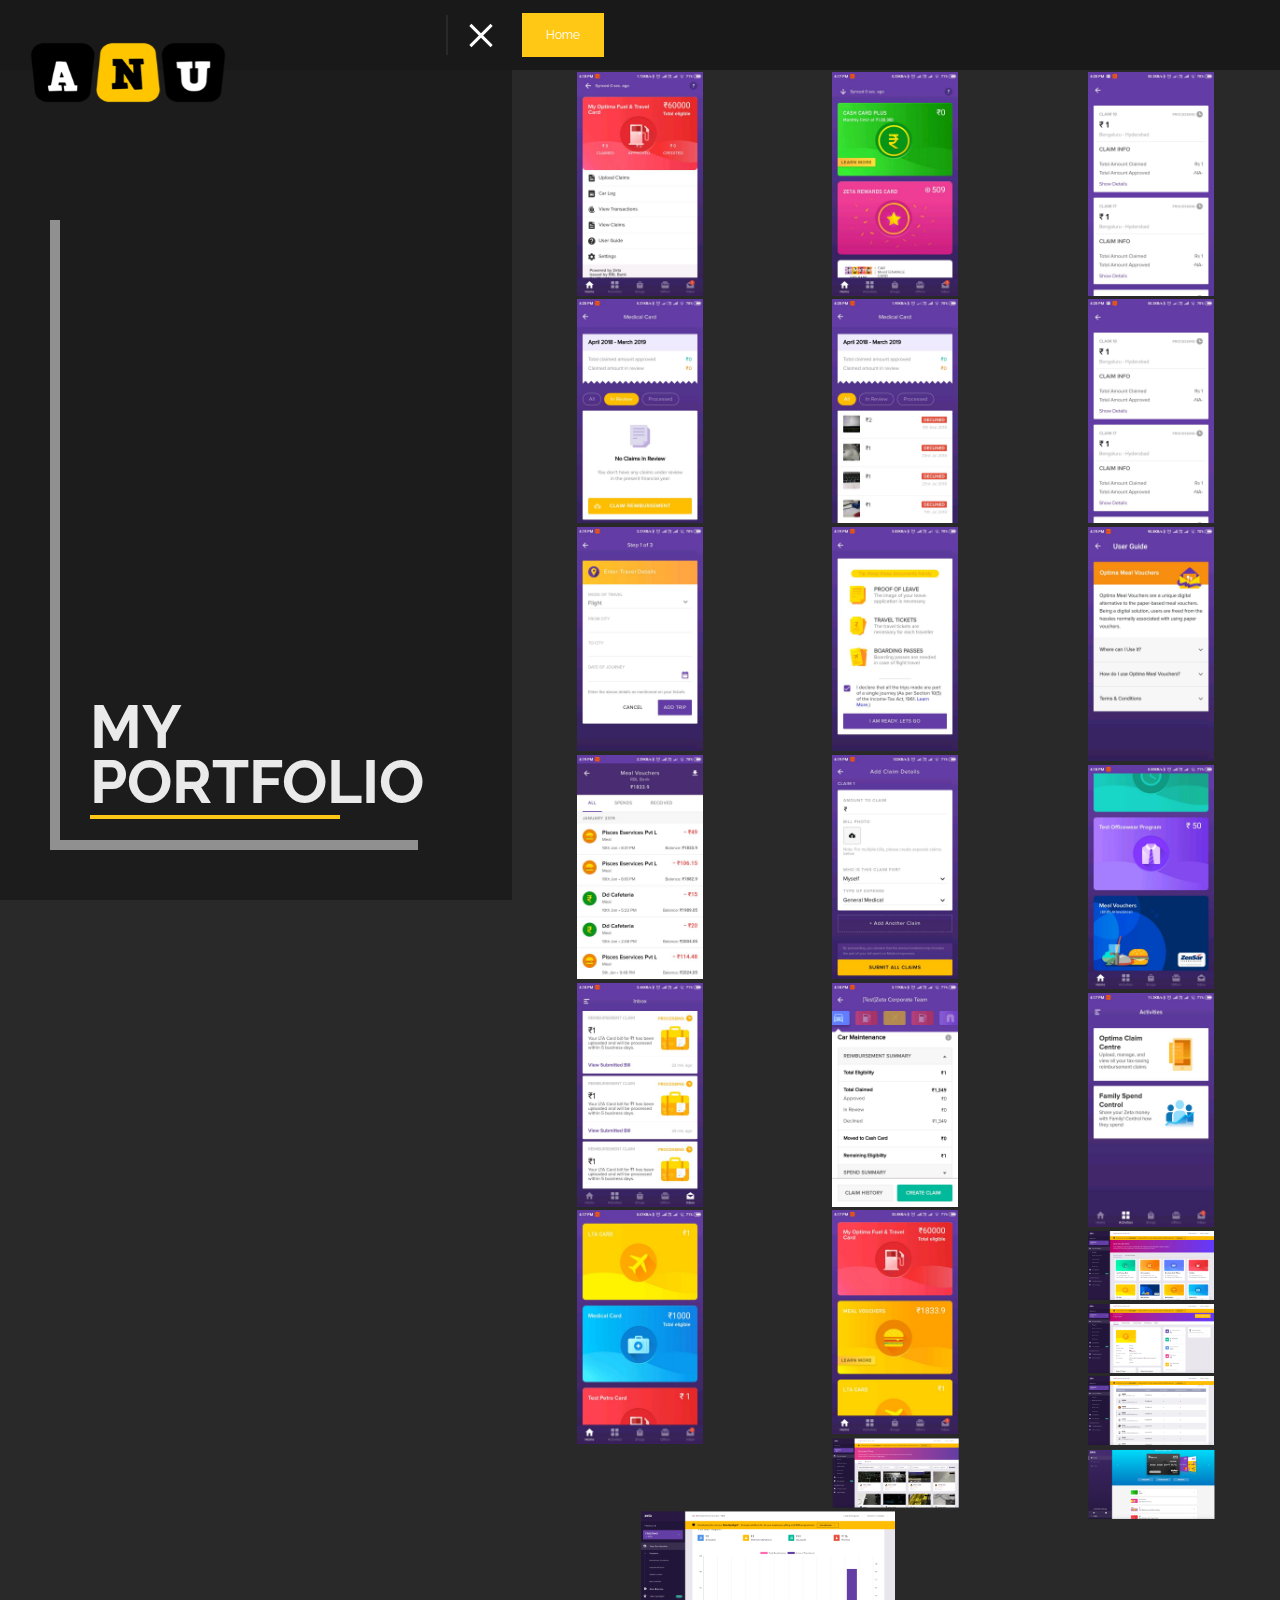
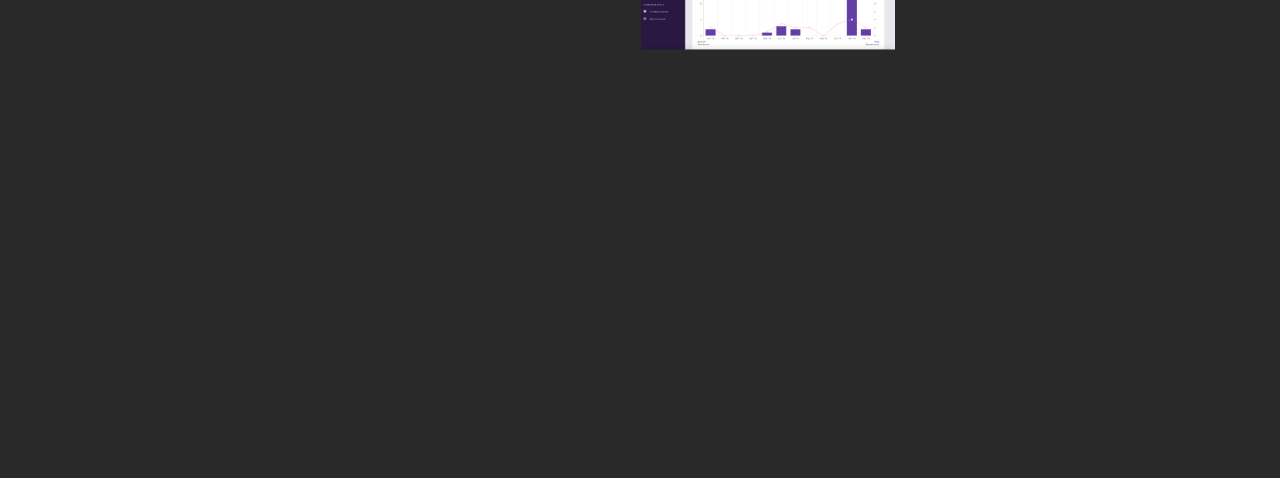
==== portfolio.html @ e17ded14 "first commit" ====
<!DOCTYPE html>
<html class=" js csstransitions" dir="ltr" lang="en-US">
<head>
    <meta http-equiv="Content-Type" content="text/html; charset=UTF-8">
    <title>Portfolio | Anupama</title>
    <meta name="viewport" content="width=device-width, initial-scale=1.0, minimum-scale=1.0, maximum-scale=1.0, user-scalable=no">
    <script src="assets/js/wp-emoji-release.min.js" type="text/javascript"></script>
    <style type="text/css">
        img.wp-smiley,
        img.emoji {
            display: inline !important;
            border: none !important;
            box-shadow: none !important;
            height: 1em !important;
            width: 1em !important;
            margin: 0 .07em !important;
            vertical-align: -0.1em !important;
            background: none !important;
            padding: 0 !important;
        }
    </style>
    <link rel="stylesheet" id="contact-form-7-css" href="assets/css/styles.css" type="text/css" media="all">
    <link rel="stylesheet" id="reset-css" href="assets/css/reset.css" type="text/css" media="all">
    <link rel="stylesheet" id="plugins-css" href="assets/css/plugins.css" type="text/css" media="all">
    <link rel="stylesheet" id="style-css" href="assets/css/style.css" type="text/css" media="all">
    <link rel="stylesheet" id="color-css" href="assets/css/color.css" type="text/css" media="all">
    <link href="https://maxcdn.bootstrapcdn.com/font-awesome/4.4.0/css/font-awesome.min.css" rel="stylesheet">
    <script type="text/javascript" src="assets/js/jquery.js"></script>
    <script type="text/javascript" src="assets/js/jquery-migrate.min.js"></script>
    <style type="text/css">.recentcomments a{display:inline !important;padding:0 !important;margin:0 !important;}</style>
</head>        <body class="page page-id-77 page-template page-template-portfolio-page page-template-portfolio-page-php wpb-js-composer js-comp-ver-4.5.3 vc_responsive">        <!--================= loader start ================-->             <div class="loader-holder">
            <div class="loader-inner loader-vis">
                <div class="loader" style="display: none;"></div>
            </div>
        </div>        <!-- loader end -->        <!--================= main start ================-->
        <div id="main" style="opacity: 1;">
            <!--=============== header ===============-->
            <header>
                <div class="logo-holder"><a href="index.html">
                        <img src="assets/images//anu.png" class="respimg" alt="Logo"></a></div>
                <div class="nav-button cmenu">
                    <span class="nos"></span>
                    <span class="ncs"></span>
                    <span class="nbs"></span>
                </div>
            </header>
            <!-- header  end -->
            <!--=============== wrapper ===============-->
            <div id="wrapper">
                <!--=============== content-holder ===============-->
                <div class="content-holder">
                    <!--=============== navigation ===============-->
                    <div class="nav-inner isDown">
                        <div class="nav-decor nav-decor-tl"></div>
                        <div class="nav-decor nav-decor-br"></div>
                        <div class="overlay"></div>
                        <nav style="margin-top: -97.5px;">
                                <!-- start main nav -->
                                <ul class="">
                                    <li id="menu-item-227" class="menu-item menu-item-type-post_type menu-item-object-page menu-item-has-children current subnav"> <a class="custom-scroll-link" href="index.html" data-toggle="my-scrollspy-2">Home<i class="fa fa-angle-double-down subnavicon"></i></a>
                                        <ul class="sub-menu">
                                            <li id="menu-item-216" class="menu-item menu-item-type-post_type menu-item-object-page"> <a class="custom-scroll-link" href="index.html" data-toggle="my-scrollspy-2">About<i class="fa fa-angle-double-down subnavicon"></i></a></li>
                                            <li id="menu-item-219" class="menu-item menu-item-type-post_type menu-item-object-page"> <a class="custom-scroll-link" href="index.html" data-toggle="my-scrollspy-2">Resume<i class="fa fa-angle-double-down subnavicon"></i></a></li>
                                            <li id="menu-item-223" class="menu-item menu-item-type-post_type menu-item-object-page"> <a class="custom-scroll-link" href="index.html" data-toggle="my-scrollspy-2">Skills<i class="fa fa-angle-double-down subnavicon"></i></a></li>
                                        </ul>
                                    </li>
                                    <li id="menu-item-209" class="menu-item menu-item-type-post_type menu-item-object-page"> <a class="custom-scroll-link" href="portfolio.html" data-toggle="my-scrollspy-2">Work</a></li>
                                    <li id="menu-item-209" class="menu-item menu-item-type-post_type menu-item-object-page"> <a class="custom-scroll-link" href="contact.php" data-toggle="my-scrollspy-2">Contact</a></li>
                                </ul>
                            </nav>
                    </div>
                    <!-- navigation  end -->                     <!--=============== portfolio-wrapper ===============-->
                    <!--=============== fixed-column ===============-->
                    <div class="fixed-column viselem" style="opacity: 1;">
                        <div class="bg-wrapper">                            <div class="bg" style="background-image:url(assets/img/1.jpg)"></div>
                            <div class="overlay"></div>
                            <div class="bg-title"><span>My Portfolio</span></div>                        </div>
                    </div>
                    <!-- fixed-column end -->
                    <!--=============== wrapper-inner ===============-->
                    <div class="wrapper-inner folio-wrap viselem" style="opacity: 1;">                        <div class="content">
                            <section class="no-padding">                                <!-- PORTFOLIO CATEGORIES FILTERS -->                                <div class="filter-holder fixed-filter in-anim" style="opacity: 1;">
                                    <div class="gallery-filters">
                                        <ul>
                                            <li><a href="index.html" style="background-color: #FFC815;"><span>Home</span></a></li>
                                            <!-- <li><a href="index.html" data-filter="*" class="gallery-filter gallery-filter-active"><span>Home</span></a></li> -->
                                            <!-- <li><a href="#" data-filter=".icons" class="gallery-filter "><span>Icons</span></a></li>
                                            <li><a href="#" data-filter=".maskot" class="gallery-filter "><span>Maskot</span></a></li>
                                            <li><a href="#" data-filter=".ficons" class="gallery-filter "><span>Folder Icons</span></a></li>
                                            <li><a href="#" data-filter=".logos" class="gallery-filter "><span>Logos</span></a></li>
                                            <li><a href="#" data-filter=".animations" class="gallery-filter "><span>Animations</span></a></li> -->
                                        </ul>
                                    </div>
                                </div>
                                <div class="gallery-items spad" style="position: relative; height: 1084px;">
                                    <div class="gallery-item web-design logos" style="position: absolute; left: 0px; top: 0px;">
                                        <div class="grid-item-holder" style="opacity: 1;">
                                            <a class="image-popup box-popup" href="assets/images/11.png">
                                                <i class="fa fa-expand"></i>
                                            </a>
                                            <div class="folio-img">
                                                <span class="overlay"></span>
                                                <img src="assets/images/11.png" class="img-responsive" alt="">
                                            </div>
                                        </div>
                                    </div>
                                     <div class="gallery-item web-design logos" style="position: absolute; left: 0px; top: 0px;">
                                        <div class="grid-item-holder" style="opacity: 1;">
                                            <a class="image-popup box-popup" href="assets/images/16.png">
                                                <i class="fa fa-expand"></i>
                                            </a>
                                            <div class="folio-img">
                                                <span class="overlay"></span>
                                                <img src="assets/images/16.png" class="img-responsive" alt="">
                                            </div>
                                        </div>
                                    </div>
                                    <div class="gallery-item branding logos" style="position: absolute; left: 269px; top: 0px;">
                                        <div class="grid-item-holder" style="opacity: 1;">
                                            <a class="image-popup box-popup" href="assets/images/3.png">
                                                <i class="fa fa-expand"></i>
                                            </a>
                                            <div class="folio-img">
                                                <span class="overlay"></span>
                                                <img src="assets/images/3.png" class="img-responsive" alt="">
                                            </div>
                                        </div>
                                    </div>
                                    <div class="gallery-item branding logos" style="position: absolute; left: 269px; top: 0px;">
                                        <div class="grid-item-holder" style="opacity: 1;">
                                            <a class="image-popup box-popup" href="assets/images/1.png">
                                                <i class="fa fa-expand"></i>
                                            </a>
                                            <div class="folio-img">
                                                <span class="overlay"></span>
                                                <img src="assets/images/1.png" class="img-responsive" alt="">
                                            </div>
                                        </div>
                                    </div>

                                     <div class="gallery-item branding logos" style="position: absolute; left: 269px; top: 0px;">
                                        <div class="grid-item-holder" style="opacity: 1;">
                                            <a class="image-popup box-popup" href="assets/images/2.png">
                                                <i class="fa fa-expand"></i>
                                            </a>
                                            <div class="folio-img">
                                                <span class="overlay"></span>
                                                <img src="assets/images/2.png" class="img-responsive" alt="">
                                            </div>
                                        </div>
                                    </div>
                                     <div class="gallery-item web-design logos" style="position: absolute; left: 0px; top: 0px;">
                                        <div class="grid-item-holder" style="opacity: 1;">
                                            <a class="image-popup box-popup" href="assets/images/3.png">
                                                <i class="fa fa-expand"></i>
                                            </a>
                                            <div class="folio-img">
                                                <span class="overlay"></span>
                                                <img src="assets/images/3.png" class="img-responsive" alt="">
                                            </div>
                                        </div>
                                    </div>
                                     <div class="gallery-item web-design logos" style="position: absolute; left: 0px; top: 0px;">
                                        <div class="grid-item-holder" style="opacity: 1;">
                                            <a class="image-popup box-popup" href="assets/images/4.png">
                                                <i class="fa fa-expand"></i>
                                            </a>
                                            <div class="folio-img">
                                                <span class="overlay"></span>
                                                <img src="assets/images/4.png" class="img-responsive" alt="">
                                            </div>
                                        </div>
                                    </div>
                                     <div class="gallery-item web-design logos" style="position: absolute; left: 0px; top: 0px;">
                                        <div class="grid-item-holder" style="opacity: 1;">
                                            <a class="image-popup box-popup" href="assets/images/5.png">
                                                <i class="fa fa-expand"></i>
                                            </a>
                                            <div class="folio-img">
                                                <span class="overlay"></span>
                                                <img src="assets/images/5.png" class="img-responsive" alt="">
                                            </div>
                                        </div>
                                    </div>
                                    <div class="gallery-item web-design logos" style="position: absolute; left: 539px; top: 0px;">
                                        <div class="grid-item-holder" style="opacity: 1;">
                                            <a class="image-popup box-popup" href="assets/images/6.png" style="height: 234px;">
                                                <i class="fa fa-expand"></i>
                                            </a>
                                            <div class="folio-img">
                                                <span class="overlay"></span>
                                                <img src="assets/images/6.png" style="height: 234px;" class="img-responsive" alt="">
                                            </div>
                                        </div>
                                    </div>
                                     <div class="gallery-item web-design logos" style="position: absolute; left: 0px; top: 0px;">
                                        <div class="grid-item-holder" style="opacity: 1;">
                                            <a class="image-popup box-popup" href="assets/images/7.png">
                                                <i class="fa fa-expand"></i>
                                            </a>
                                            <div class="folio-img">
                                                <span class="overlay"></span>
                                                <img src="assets/images/7.png" class="img-responsive" alt="">
                                            </div>
                                        </div>
                                    </div>
                                     <div class="gallery-item web-design logos" style="position: absolute; left: 0px; top: 0px;">
                                        <div class="grid-item-holder" style="opacity: 1;">
                                            <a class="image-popup box-popup" href="assets/images/8.png">
                                                <i class="fa fa-expand"></i>
                                            </a>
                                            <div class="folio-img">
                                                <span class="overlay"></span>
                                                <img src="assets/images/8.png" class="img-responsive" alt="">
                                            </div>
                                        </div>
                                    </div>
                                     <div class="gallery-item web-design logos" style="position: absolute; left: 0px; top: 0px;">
                                        <div class="grid-item-holder" style="opacity: 1;">
                                            <a class="image-popup box-popup" href="assets/images/9.png">
                                                <i class="fa fa-expand"></i>
                                            </a>
                                            <div class="folio-img">
                                                <span class="overlay"></span>
                                                <img src="assets/images/9.png" class="img-responsive" alt="">
                                            </div>
                                        </div>
                                    </div>

                                    <div class="gallery-item web-design logos" style="position: absolute; left: 0px; top: 0px;">
                                        <div class="grid-item-holder" style="opacity: 1;">
                                            <a class="image-popup box-popup" href="assets/images/10.png">
                                                <i class="fa fa-expand"></i>
                                            </a>
                                            <div class="folio-img">
                                                <span class="overlay"></span>
                                                <img src="assets/images/10.png" class="img-responsive" alt="">
                                            </div>
                                        </div>
                                    </div>
                                    <div class="gallery-item branding logos" style="position: absolute; left: 269px; top: 0px;">
                                        <div class="grid-item-holder" style="opacity: 1;">
                                            <a class="image-popup box-popup" href="assets/images/12.png">
                                                <i class="fa fa-expand"></i>
                                            </a>
                                            <div class="folio-img">
                                                <span class="overlay"></span>
                                                <img src="assets/images/12.png" class="img-responsive" alt="">
                                            </div>
                                        </div>
                                    </div>
                                    <div class="gallery-item web-design logos" style="position: absolute; left: 539px; top: 0px;">
                                        <div class="grid-item-holder" style="opacity: 1;">
                                            <a class="image-popup box-popup" href="assets/images/13.png" style="height: 234px;">
                                                <i class="fa fa-expand"></i>
                                            </a>
                                            <div class="folio-img">
                                                <span class="overlay"></span>
                                                <img src="assets/images/13.png" style="height: 234px;" class="img-responsive" alt="">
                                            </div>
                                        </div>
                                    </div>
                                     <div class="gallery-item web-design logos" style="position: absolute; left: 539px; top: 0px;">
                                        <div class="grid-item-holder" style="opacity: 1;">
                                            <a class="image-popup box-popup" href="assets/images/14.png" style="height: 234px;">
                                                <i class="fa fa-expand"></i>
                                            </a>
                                            <div class="folio-img">
                                                <span class="overlay"></span>
                                                <img src="assets/images/14.png" style="height: 234px;" class="img-responsive" alt="">
                                            </div>
                                        </div>
                                    </div>
                                    <div class="gallery-item branding logos" style="position: absolute; left: 539px; top: 208px;">
                                        <div class="grid-item-holder" style="opacity: 1;">
                                            <a class="image-popup box-popup" href="assets/images/15.png">
                                                <i class="fa fa-expand"></i>
                                            </a>
                                            <div class="folio-img">
                                                <span class="overlay"></span>
                                                <img src="assets/images/15.png" class="img-responsive" alt="">
                                            </div>
                                        </div>
                                    </div>
                                    <div class="gallery-item web-design logos" style="position: absolute; left: 539px; top: 235px;">
                                        <div class="grid-item-holder" style="opacity: 1;">
                                            <a class="image-popup box-popup" href="assets/images/17.png">
                                                <i class="fa fa-expand"></i>
                                            </a>
                                            <div class="folio-img">
                                                <span class="overlay"></span>
                                                <img src="assets/images/17.png" class="img-responsive" alt="">
                                            </div>
                                        </div>
                                    </div>
                                    <div class="gallery-item web-design logos" style="position: absolute; left: 539px; top: 416px;">
                                        <div class="grid-item-holder" style="opacity: 1;">
                                            <a class="image-popup box-popup" href="assets/images/18.png">
                                                <i class="fa fa-expand"></i>
                                            </a>
                                            <div class="folio-img">
                                                <span class="overlay"></span>
                                                <img src="assets/images/18.png" class="img-responsive" alt="">
                                            </div>
                                        </div>
                                    </div>
                                    <div class="gallery-item photography logos" style="position: absolute; left: 0px; top: 542px;">
                                        <div class="grid-item-holder" style="opacity: 1;">
                                            <a class="image-popup box-popup" href="assets/images/19.png">
                                                <i class="fa fa-expand"></i>
                                            </a>
                                            <div class="folio-img">
                                                <span class="overlay"></span>
                                                <img src="assets/images/19.png" class="img-responsive" alt="">
                                            </div>
                                        </div>
                                    </div>
                                    <div class="gallery-item web-design logos" style="position: absolute; left: 269px; top: 542px;">
                                        <div class="grid-item-holder" style="opacity: 1;">
                                            <a class="image-popup box-popup" href="assets/images/20.png">
                                                <i class="fa fa-expand"></i>
                                            </a>
                                            <div class="folio-img">
                                                <span class="overlay"></span>
                                                <img src="assets/images/20.png" class="img-responsive" alt="">
                                            </div>
                                        </div>
                                    </div>
                                    <div class="gallery-item logos gallery-item-second web-design " style="position: absolute; left: 0px; top: 723px;">
                                        <div class="grid-item-holder" style="opacity: 1;">
                                            <a class="image-popup box-popup" href="assets/images/21.png">
                                                <i class="fa fa-expand"></i>
                                            </a>
                                            <div class="folio-img">
                                                <span class="overlay"></span>
                                                <img src="assets/images/21.png" class="img-responsive" alt="">
                                            </div>
                                        </div>
                                    </div>
                                    <div class="gallery-item logos " style="position: absolute; left: 539px; top: 597px;">
                                        <div class="grid-item-holder" style="opacity: 1;">
                                            <a class="image-popup box-popup" href="assets/images/22.png">
                                                <i class="fa fa-expand"></i>
                                            </a>
                                            <div class="folio-img">
                                                <span class="overlay"></span>
                                                <img src="assets/images/22.png" class="img-responsive" alt="">
                                            </div>
                                        </div>
                                    </div>
                                    <!-- <div class="gallery-item web-design logos" style="position: absolute; left: 0px; top: 0px;">
                                        <div class="grid-item-holder" style="opacity: 1;">
                                            <a class="image-popup box-popup" href="assets/images/23.png">
                                                <i class="fa fa-expand"></i>
                                            </a>
                                            <div class="folio-img">
                                                <span class="overlay"></span>
                                                <img src="assets/images/23.png" class="img-responsive" alt="">
                                            </div>
                                        </div>
                                    </div> -->
                                </div>
                                <!-- <div class="gallery-items spad" style="position: relative; height: 1084px;">

                                    <div class="gallery-item branding logos" style="position: absolute; left: 269px; top: 0px;">
                                        <div class="grid-item-holder" style="opacity: 1;">
                                            <a class="image-popup box-popup" href="assets/img/slad-group.png">
                                                <i class="fa fa-expand"></i>
                                            </a>
                                            <div class="folio-img">
                                                <span class="overlay"></span>
                                                <img src="assets/img/slad-group.png" class="img-responsive" alt="">                        0
                                            </div>
                                        </div>
                                    </div>
                                    <div class="gallery-item web-design logos" style="position: absolute; left: 539px; top: 0px;">
                                        <div class="grid-item-holder" style="opacity: 1;">
                                            <a class="image-popup box-popup" href="assets/img/social-burger.png">
                                                <i class="fa fa-expand"></i>
                                            </a>
                                            <div class="folio-img">
                                                <span class="overlay"></span>
                                                <img src="assets/img/social-burger.png" class="img-responsive" alt="">
                                            </div>
                                        </div>
                                    </div>
                                </div> -->
                            </section>
                        </div>
                    </div>
                    <div class="height-emulator" style="height: 411px;"></div>
                    <footer class="viselem" style="opacity: 1;">
                            <div class="container">
                                <div class="row">
                                    <div class="col-md-6">
                                        <div id="custom_social_dewidget-1" class="widget footer-info spo-footer-widget text-left widget_custom_social_dewidget">
                                            <h4 class="spo-footer-widget-title">Find me</h4>
                                            <div class="footer-social">
                                                <ul>
                                                    <li>
                                                <a href="https://www.facebook.com/harishc.jingade" target="_blank">
                                                    <i class="fa fa-facebook"></i>
                                                </a>
                                            </li>
                                            <li>
                                                <a href="https://twitter.com/HarishCJingade_" target="_blank">
                                                    <i class="fa fa-twitter"></i>
                                                </a>
                                            </li>
                                            <li>
                                                    <a href="mailto:justdoitnowharish@gmail.com?subject = Feedback&body = Message">
                                                    <i class="fa fa-google-plus"></i>
                                                </a>
                                            </li>
                                            <li>
                                                    <a target="_blank" href="https://www.linkedin.com/in/harish-c-jingade-38b730123/">
                                                    <i class="fa fa-linkedin"></i>
                                                </a>
                                            </li>
                                                </ul>
                                            </div>
                                        </div>
                                    </div>
                                    <div class="col-md-6">
                                        <div id="custom_contact_dewidget-1" class="widget footer-info spo-footer-widget text-left widget_custom_contact_dewidget">
                                            <h4 class="spo-footer-widget-title">Contact info</h4>
                                            <ul class="footer-contacts">
                                                <li>
                                            <a href="#">
                                                <i class="fa fa-phone"></i> +(91) 8553331430 / +(91) 7975929778
                                            </a>
                                        </li>
                                        <li>
                                            <a href="#">
                                                <i class="fa fa-motorcycle"></i> Sri Yellamma Devi PG for Gents, Choclate factory road, BTM 1st stage, Bengaluru.
                                            </a>
                                        </li>
                                        <li>
                                            <a href="#">
                                                <i class="fa fa-envelope-o"></i> justdoitnowharish@gmail.com
                                            </a>
                                        </li>
                                            </ul>
                                        </div>
                                    </div>
                                </div>
                            </div>
                            <!--to top / privacy policy-->
                            <div class="to-top-holder copyright">
                                <div class="container">
                                    <p>
                                        <!--© BioNick 2015 Developed by-->
                                       <a href="index.html" target="_blank">Harish C Jingade</a> | All rights reserved.
                                    </p>
                                    <div class="to-top">
                                        <i class="fa fa-angle-double-up"></i>
                                    </div>
                                </div>
                            </div>
                        </footer>
                    <!-- footer end -->                     <!-- ================footer ==================== -->                                </div>
                <!-- content-holder end -->
            </div>
            <!-- wrapper end -->
        </div>
        <!-- Main end -->        <link rel="stylesheet" id="js_composer_front-css" href="assets/css/js_composer.css" type="text/css" media="all">
        <script type="text/javascript" src="assets/js/comment-reply.min.js"></script>
        <script type="text/javascript" src="assets/js/jquery.form.min.js"></script>
        <script type="text/javascript">
            /* <![CDATA[ */
            var _wpcf7 = {"loaderUrl": "http:\/\/webredox.net\/demo\/wp\/bionick\/demo4\/wp-content\/plugins\/contact-form-7\/images\/ajax-loader.gif", "sending": "Sending ..."};
            /* ]]> */
        </script>
        <script type="text/javascript" src="assets/js/scripts.js"></script>
        <script type="text/javascript" src="assets/js/jquery.min.js"></script>
        <script type="text/javascript" src="assets/js/plugins.js"></script>
        <script type="text/javascript" src="assets/js/scripts(1).js"></script>
        <script type="text/javascript" src="assets/js/custom.js"></script>
        <script type="text/javascript" src="assets/js/js_composer_front.js"></script>
        <style type="text/css" class="custom-dynamic-css">            .sect-subtitle span{
                font-size: 80px!important;
            }               </style>
    </body>
</noscript>
<div style="text-align: center;"><div style="position:relative; top:0; margin-right:auto;margin-left:auto; z-index:99999">

</div></div>
</noscript>
<div style="text-align: center;"><div style="position:relative; top:0; margin-right:auto;margin-left:auto; z-index:99999">

</div></div></html>
---- assets/css/styles.css ----
div.wpcf7 {
    margin: 0;
    padding: 0;
}

div.wpcf7-response-output {
    margin: 2em 0.5em 1em;
    padding: 0.2em 1em;
}

div.wpcf7 .screen-reader-response {
    position: absolute;
    overflow: hidden;
    clip: rect(1px, 1px, 1px, 1px);
    height: 1px;
    width: 1px;
    margin: 0;
    padding: 0;
    border: 0;
}

div.wpcf7-mail-sent-ok {
    border: 2px solid #398f14;
}

div.wpcf7-mail-sent-ng {
    border: 2px solid #ff0000;
}

div.wpcf7-spam-blocked {
    border: 2px solid #ffa500;
}

div.wpcf7-validation-errors {
    border: 2px solid #f7e700;
}

span.wpcf7-form-control-wrap {
    position: relative;
}

span.wpcf7-not-valid-tip {
    color: #f00;
    font-size: 1em;
    display: block;
}

.use-floating-validation-tip span.wpcf7-not-valid-tip {
    position: absolute;
    top: 20%;
    left: 20%;
    z-index: 100;
    border: 1px solid #ff0000;
    background: #fff;
    padding: .2em .8em;
}

span.wpcf7-list-item {
    margin-left: 0.5em;
}

.wpcf7-display-none {
    display: none;
}

div.wpcf7 img.ajax-loader {
    border: none;
    vertical-align: middle;
    margin-left: 4px;
}

div.wpcf7 div.ajax-error {
    display: none;
}

div.wpcf7 .placeheld {
    color: #888;
}
---- assets/css/style.css ----
@charset "utf-8";
/*======================================

 [ -Main Stylesheet-
  Theme: Bionick
  Version: 1.0
  Last change: 18/06/2015 ]
    +++Fonts +++
    ++++General Styles++++
    ++++Typography ++++
    ++++Page preload ++++
    ++++Content Styles ++++
    ++++Loader ++++
    ++++Header ++++
    ++++Navigation ++++
    ++++Home  ++++
    ++++Section title+++++
    ++++Button +++++
    ++++Slider / Carousel++++
    ++++Facts ++++
    ++++Resume ++++
    ++++Services ++++
    ++++Skills  ++++
    ++++Testimonials ++++
    ++++Footer ++++
    ++++Twitter ++++
    ++++Portfolio ++++
    ++++Share ++++
    ++++Contacts ++++
    ++++Blog ++++
    ++++Responsive ++++
*/
/*-------------Import fonts ---------------------------------------*/
@import url(http://fonts.googleapis.com/css?family=Lato:400,700,900|Raleway:400,800,900,600,700,500|Montserrat:400,700);
@font-face {
    font-family: 'bebas_neuebold';
    src: url('../fonts/bebasneue_bold-webfont.eot');
    src: url('../fonts/bebasneue_bold-webfont.eot?#iefix') format('embedded-opentype'),
         url('../fonts/bebasneue_bold-webfont.woff2') format('woff2'),
         url('../fonts/bebasneue_bold-webfont.woff') format('woff'),
         url('../fonts/bebasneue_bold-webfont.ttf') format('truetype'),
         url('../fonts/bebasneue_bold-webfont.svg#bebas_neuebold') format('svg');
    font-weight: normal;
    font-style: normal;

}
/*-------------General Style---------------------------------------*/
html{
    overflow-x:hidden !important;
    height:100%;
}
body{
    margin: 0;
    padding: 0;
    font-family: 'Raleway', sans-serif;
    font-weight: 400;
    font-size: 12px;
    color: #000;
    background:#292929;
    height:100%;
    text-align:center;
}
@-o-viewport {width: device-width;}
@-ms-viewport {width: device-width;}
@viewport {width: device-width;}
/*--------------Typography--------------------------------------*/
h1 {
    font-size: 4.46666666667em;
    text-transform: uppercase;
    font-weight: 400;
    line-height: 1.17em;
}
h2 {
    font-size: 3.2em;
    font-weight: 300;
}
h3 {
    font-size: 1em;
}
h4 {
    font-size: 0.9em;
    font-weight: 200;
}
h5 {
    font-size: 0.8em;
    font-weight: 200;
}
h6 {
    font-size: 0.6em;
    font-weight: 200;
}
p {
    text-align:left;
    font-size:14px;
    line-height:24px;
    padding-bottom:10px;
    font-family: 'Lato', sans-serif;
    color: #000;
}
blockquote {
    float:left;
    padding: 10px 20px;
    margin: 0 0 20px;
    font-size: 17.5px;
    border-left: 15px solid #eee;
}
blockquote p {
    font-family: Georgia, "Times New Roman", Times, serif;
    font-style:italic;
    color:#494949;
}
/* ---------Content Styles--------------------------------------*/
#main{
    height:100%;
    width:100%;
    position:absolute;
    top:0;
    left:0;
    z-index:2;
    opacity:0;
}
#wrapper{
    height:100%;
    margin-left:0;
    vertical-align:top;
    position: absolute;
    left:0;
    top:0;
    right:0;
    z-index:2;
    width:100%;
}
.content-holder{
    vertical-align: top;
    position: absolute;
    left:0;
    top: 0;
    right: 0;
    z-index: 2;
    height: 100%;
    -webkit-transition: all 300ms linear;
    -moz-transition: all 300ms linear;
    -o-transition: all 300ms linear;
    -ms-transition: all 300ms linear;
    transition: all 300ms linear;
}
.scale-bg2{
    opacity:0;
}
.container{
    max-width: 900px;
    width:92%;
    margin:0 auto;
    position: relative;
    z-index:2;
}
.content {
    width:100%;
    position:relative;
    z-index:2;
    float:left;
    height:100%;
}
.full-height {
    height:100%;
}
.wrapper-inner {
    float:right;
    width:60%;
    position:relative;
    background:#fff;
    padding:150px 0 100px;
    z-index:4;
    opacity:0;
}
.home-wrap {
    padding-top:0;
}
.folio-wrap {
    padding:70px 0 0 0;
    background:#292929;
}
.no-padding {
    padding:0 !important;
}
.full-width-wrap {
    width:100%;
    padding-top:70px !important;
}
.full-width-wrap:before {
    content:'';
    position:absolute;
    right:0;
    width:70%;
    background:#191919;
    top:-70px;
    height:70px;
}
.bg {
    position:absolute;
    top:0;
    left:0;
    width:100%;
    height:100%;
    background-size: cover;
    background-attachment: scroll  ;
    background-position: center  ;
    background-repeat:repeat;
    background-origin: content-box;
}
.full-height-parallax {
    position: absolute;
    top:0;
    left:0;
    width:100%;
    height:100%;
    overflow:hidden;
    z-index:2;
}
.respimg {
    width:100%;
    height:auto;
}
.overlay {
    position:absolute;
    top:0;
    left:0;
    width:100%;
    height:100%;
    background:#000;
    opacity:0.2;
}
section {
    float:left;
    width:100%;
    position:relative;
    padding:50px 0;
}
.align-text {
    text-align:left;
}
.section-parallax {
    position:absolute;
    top:0;
    left:0;
    width:100%;
    height:100%;
}
.no-border {
    border:none !important;
}
/*------ Fixed column-------------------------------------------------*/
.fixed-column {
    position:fixed;
    top:0;
    left:0;
    width:40%;
    height:100%;
    z-index:3;
    opacity:0;
    -webkit-transform: translate3d(0,0,0);
}
.fixed-column .overlay {
    opacity:0.3;
}
.bg-wrapper  {
    position:absolute;
    top:0;
    left:0;
    width:100%;
    height:100%;
    -webkit-transition: all 0.4s  ease-in-out;
    -moz-transition: all 0.4s ease-in-out;
    -o-transition: all 0.4s ease-in-out;
    -ms-transition: all 0.4s   ease-in-out;
    transition: all 0.4s  ease-in-out;
}
.chbg {
    opacity:0.5;
}
.bg-wrapper:before  , .bg-wrapper:after{
    content:'';
    position:absolute;
    bottom:50px;
    left:50px;
    z-index:2;
    background:rgba(255,255,255,0.51);
}
.bg-wrapper:before {
    width:10px;
    height:70%;
}
.bg-wrapper:after {
    width:70%;
    height:10px;
    margin-left:10px;
}
.bg-title {
    position:absolute;
    bottom:90px;
    left:90px;
    font-size:60px;
    text-align:left;
}
.bg-title span {
    float:left;
    line-height:55px;
    max-width:250px;
    color:rgba(255,255,255,0.91);
    font-weight:bold;
    text-transform:uppercase;
}
.bg-title:before {
    content:'';
    position:absolute;
    bottom:-9px;
    left:0;
    width:100%;
    height:4px;
}
/*------ Header-------------------------------------------------*/
header {
    position:fixed;
    top:0;
    left:0;
    width:40%;
    height:70px;
    background:#191919;
    z-index:10;
    -webkit-transform: translate3d(0,0,0);
}
.logo-holder {
    float:left;
    max-width:50%;
    height:70px;
    position:relative;
    padding:0 30px;
    line-height:70px;
}
/*------ loader-------------------------------------------------*/
 .loader-holder {
     position:fixed;
     width:50px;
     height:50px;
     top:50%;
     left:50%;
     margin-top:-20px;
     margin-left:-20px;
     z-index:150;
}
.loader-inner {
    top:0;
    left:0;
    position:absolute;
    width: 50px;
    height: 50px;
    z-index:20;
    -webkit-transition: all 0.4s  ease-in-out;
    -moz-transition: all 0.4s ease-in-out;
    -o-transition: all 0.4s ease-in-out;
    -ms-transition: all 0.4s   ease-in-out;
    transition: all 0.4s  ease-in-out;
}
.loader {
    float:left;
    width: 50px;
    height: 50px;
    border-left:10px solid #191919;
    -webkit-animation: load8 1.1s infinite linear;
    animation: load8 1.1s infinite linear;
}
.loader , .loader:after {
    border-radius: 50%;
    width: 40px;
    height: 40px;
}
@-webkit-keyframes load8 {
  0% {
    -webkit-transform: rotate(0deg);
    transform: rotate(0deg);
  }
  100% {
    -webkit-transform: rotate(360deg);
    transform: rotate(360deg);
  }
}
@keyframes load8 {
  0% {
    -webkit-transform: rotate(0deg);
    transform: rotate(0deg);
  }
  100% {
    -webkit-transform: rotate(360deg);
    transform: rotate(360deg);
  }
}
/* ---------Navigation--------------------------------------*/
.nav-inner {
    position:fixed;
    top:0;
    left:0;
    width:40%;
    height:100%;
    z-index:9;
    visibility: hidden;
    -webkit-transition: all 0.4s ease-in-out;
    -moz-transition: all 0.4s ease-in-out;
    -o-transition: all 0.4s ease-in-out;
    -ms-transition: all 0.4s ease-in-out;
    transition: all 0.4s ease-in-out;
    -webkit-transform: perspective(200px) rotateX(-15deg) scale(0.75);
    -moz-transform: perspective(200px) rotateX(-15deg) scale(0.75);
    -o-transform: perspective(200px) rotateX(-15deg) scale(0.75);
    -ms-transform: perspective(200px) rotateX(-15deg) scale(0.75);
    transform: perspective(200px) rotateX(-15deg) scale(0.75);
    opacity:0;
}
.nav-inner:before {
    content:'';
    position:absolute;
    width:60%;
    height:2px;
    left:20%;
    top:50%;
    z-index:2;
    opacity:0.3;
    -webkit-transform: rotate(-45deg);
    -moz-transform: rotate(-45deg);
    -o-transform: rotate(-45deg);
    -ms-transform: rotate(-45deg);
    transform: rotate(-45deg);
}
.nav-inner.menhov:before {
    -webkit-transform: rotate(45deg);
    -moz-transform: rotate(45deg);
    -o-transform: rotate(45deg);
    -ms-transform: rotate(45deg);
    transform: rotate(45deg);
}
.vismen {
    visibility: visible;
    -webkit-transform: perspective(200px) rotateX(0deg) scale(1.0);
    -moz-transform: perspective(200px) rotateX(0deg) scale(1.0);
    -o-transform: perspective(200px) rotateX(0deg) scale(1.0);
    -ms-transform: perspective(200px) rotateX(0deg) scale(1.0);
    transform: perspective(200px) rotateX(0deg) scale(1.0);
    opacity:1;
}
.nav-inner .overlay {
    opacity:0.8;
}
.nav-inner nav {
    width:100%;
    float:left;
    position:relative;
    top:50%;
    -webkit-transform: translate3d(0,0,0);
}
.nav-inner nav li {
    float:left;
    width:100%;
    padding:5px 0;
    position:relative;
}
.nav-inner nav li:before {
    content:'';
    position:absolute;
    top:0;
    left:0;
    width:100%;
    height:100%;
    background:rgba(255,255,255,0.51);
    opacity:0;
}
.nav-inner nav li a {
    color:#fff;
    font-size:24px;
    text-transform:uppercase;
    font-family: 'Montserrat', sans-serif;
    position:relative;
}
.nav-inner nav li a  , .nav-inner nav li:before  , .nav-inner:before , .nav-inner nav li.subnav a i.subnavicon   {
    -webkit-transition: all 200ms linear;
    -moz-transition: all 200ms linear;
    -o-transition: all 200ms linear;
    -ms-transition: all 200ms linear;
    transition: all 200ms linear;
}
.nav-inner nav li:hover:before {
    opacity:1;
}
.nav-inner nav li.subnav a i.subnavicon {
    position:absolute;
    bottom:6px;
    right:-100%;
    z-index:5;
    color:#fff;
    font-size:12px;
}
.nav-inner nav li.subnav:hover i.subnavicon {
    -webkit-transform: rotate(90deg);
    -moz-transform: rotate(90deg);
    -o-transform: rotate(90deg);
    -ms-transform: rotate(90deg);
    transform: rotate(90deg);
}
.nav-inner nav li.subnav ul li a i.subnavicon {
    display:none;
}
.scroll-nav-holder {
    float:right;
    width:100%;
    line-height:70px;
    background:#191919;
    position:relative;
    z-index:6;
    top:0
}
.scroll-nav {
    float:left;
    margin-left:10px;
}
.scroll-nav li {
    float:left;
}
.scroll-nav li a {
    padding:15px 24px;
    background:#292929;
    color:#fff;
    position:relative;
    overflow:hidden;
}
.scroll-nav li a span {
    position:relative;
    z-index:2;
}
.scroll-nav li a:before , .nav-button span:before {
    content:'';
    position:absolute;
    top:0;
    left:0;
    height:100%;
    width:0;
    z-index:1;
    -webkit-transition: all 0.2s ease-in-out;
    -moz-transition: all 0.2s ease-in-out;
    -o-transition: all 0.2s ease-in-out;
    -ms-transition: all 0.2s ease-in-out;
    transition: all 0.2s ease-in-out;
}
.scroll-nav li a.act-link:before  , .nav-button:hover span:before{
    width:100%;
}
.scroll-nav li a.act-link{
    color:#000;
}
.scroll-nav li a.act-link:hover {
    color:#fff;
}
.nav-inner nav li ul li a {
    font-size:14px;
}
.nav-inner nav li.subnav:hover:before {
    display:none;
}
.nav-inner nav li ul {
    display:none;
}
.nav-button{
    position:absolute;
    top:25px;
    right:16px;
    z-index:21;
    width: 30px;
    height:40px;
    line-height:40px;
    cursor:pointer;
    font-size:24px;
}
.nav-button:before {
    content:'';
    position:absolute;
    top:-10px;
    left:-20px;
    background:#292929;
    width:2px;
    height:100%;
}
.nav-button span{
    width:100%;
    float:left;
    margin-bottom:5px;
    height:3px;
    background:#fff;
    position:relative;
    -webkit-transition: all 0.2s ease-in-out;
    -moz-transition: all 0.2s ease-in-out;
    -o-transition: all 0.2s ease-in-out;
    -ms-transition: all 0.2s ease-in-out;
    transition: all 0.2s ease-in-out;
}
.nav-button.cmenu .nbs{
    opacity:0;
}
.nav-button.cmenu .nos  {
    -webkit-transform: rotate(-45deg);
    -moz-transform: rotate(-45deg);
    -o-transform: rotate(-45deg);
    -ms-transform: rotate(-45deg);
    transform: rotate(-45deg);
    margin-bottom:0;
    top:9px;
}
.nav-button.cmenu .ncs{
    -webkit-transform: rotate(45deg);
    -moz-transform: rotate(45deg);
    -o-transform: rotate(45deg);
    -ms-transform: rotate(45deg);
    transform: rotate(45deg);
    margin-bottom:0;
    top:6px;
}
.nav-decor {
    position:absolute;
    z-index:2;
    width:50px;
    height:50px;
}
.nav-decor:before , .nav-decor:after {
    content:'';
    position:absolute;
    background:rgba(255,255,255,0.51);
}
.nav-decor-tl {
    left:50px;
    top:100px;
}
.nav-decor-tl:before , .nav-decor-tl:after {
    left:0;
    top:0;
}
.nav-decor-tl:before{
    height:2px;
    width:50px;
    left:2px;
}
.nav-decor-tl:after{
    height:50px;
    width:2px;
}
.nav-decor-br {
    right:50px;
    bottom:50px;
}
.nav-decor-br:before , .nav-decor-br:after {
    right:0;
    bottom:0;
}
.nav-decor-br:before{
    height:2px;
    width:50px;
    right:2px;
}
.nav-decor-br:after{
    height:50px;
    width:2px;
}
/* ---------Home--------------------------------------*/
.fixed-wrap {
    -webkit-transform: translate3d(0,0,0);
}
.fwslider-holder , .slideshow-wrap {
    position:absolute;
    top:0;
    left:0;
    width:100%;
    height:100%;
    background:#292929;
}
.fw-in {
     padding-top:70px;
}
.fwslider {
    float:left;
    width:100%;
    height:100%;
    position:relative;
}
.hero-title {
    position:relative;
    width:100%;
    padding-left:40%;
    float:left;
    top:45%;
    z-index:16;
}
.hero-title h3 {
    float:left;
    color:#fff;
    position:relative;
    font-size:94px;
    text-align:left;
    font-family: 'bebas_neuebold';
}
.hero-title h4 {
    float:left;
    font-size:24px;
    text-transform:uppercase;
    text-align:left;
    font-weight:bold;
    letter-spacing:1px;
    position:relative;
}
.hero-wrap {
    float:left;
    position:relative;
    padding-left:20px;
    width:100%;
}
.hero-title h4 a  , .hero-title h4{
     color:#fff;
     -webkit-transition: all 200ms linear;
    -moz-transition: all 200ms linear;
    -o-transition: all 200ms linear;
    -ms-transition: all 200ms linear;
    transition: all 200ms linear;
}
.halig-center h3 ,  .halig-center h4{
    text-align:center !important;
    float:none !important;
}
.halig-center h4:before {
    content:'';
    position:absolute;
    bottom:-20px;
    left:50%;
    margin-left:-35px;
    width:70px;
    height:4px;
}
.halig-right {
    float:right;
    padding-left:0;
    padding-right:40%;
}
.halig-right h3 ,  .halig-right h4 {
    text-align:right !important;
    float:right;
}
.halig-right .hero-wrap {
    float:right;
    padding-left:0;
    padding-right:20px;
}
.fwslider-holder .owl-dots {
    position:absolute;
    bottom:50px;
    left:0;
    width:40%;
    z-index:6;
}
.fwslider-holder .owl-dots .owl-dot {
    display:inline-block;
    width:40px;
    height:4px;
    margin-left:2px;
}
.fwslider-holder .owl-dots .owl-dot span {
    float:left;
    width:100%;
    height:10px;
    position:relative;
}
.fwslider-holder .owl-dots .owl-dot span:before {
    content:'';
    position:absolute;
    bottom:0;
    left:0;
    width:100%;
    height:4px;
    background:rgba(255,255,255,0.51);
    -webkit-transition: all 500ms linear;
    -moz-transition: all 500ms linear;
    -o-transition: all 500ms linear;
    -ms-transition: all 500ms linear;
    transition: all 500ms linear;
}
.hero-wrapper {
    float:left;
    width:100%;
    height:100%;
    position:relative;
    z-index:4;
    overflow:hidden;
    opacity:0;
}
/* ---------Section title --------------------------------------*/
.section-title {
    float:left;
    width:100%;
    position:relative;
    margin-bottom:50px;
}
.section-title h2 {
    float:left;
    width:100%;
    position:relative;
    font-size:53px;
    font-weight:bold;
    letter-spacing:1px;
    color:#191919;
    text-transform:uppercase;
    text-align:left;
    font-family: 'Montserrat', sans-serif;
}
.section-title h3 {
    float:left;
    padding:14px 30px;
    color:#000;
    text-transform:uppercase;
    position:relative;
    margin-bottom:20px;
    font-size:26px;
    font-weight:bold;
}
.section-title h3:before {
    content:'';
    position:absolute;
    bottom:-10px;
    right:0;
    width: 0;
    height: 0;
    border-style: solid;
    border-width:0 10px  10px 0;
}
.st-separator {
    float:left;
    width:180px;
    height:2px;
    position:relative;
    margin-top:10px;
}
.st-separator:before {
    content:'';
    position:absolute;
    top:2px;
    left:0;
    width:50px;
    height:4px;
}
.sect-subtitle {
    position:absolute;
    top:50%;
    left:20%;
    opacity:0.2;
    color:#ccc;
    font-weight:bold;
    text-transform:uppercase;
}
.section-separator {
    float:left;
    height:2px;
    width:100%;
    margin:20px  0;
    position:relative;
}
.section-separator:before {
    content:'';
    position:absolute;
    top:50%;
    right:5%;
    width:90%;
    height:1px;
    background:#ccc;
    margin-top:-1px;
}
.text-subtitle {
    float:left;
    width:100%;
    position:relative;
    font-size:14px;
    font-weight:bold;
    letter-spacing:2;
    font-family: 'Montserrat', sans-serif;
    text-transform:uppercase;
    color:#666;
    padding-bottom:10px
}
.text-title {
    float:left;
    width:100%;
    position:relative;
    font-size:26px;
    font-weight:bold;
    letter-spacing:2px;
    color:#191919;
    text-transform:uppercase;
    text-align:left;
    padding-bottom:10px;
}
.small-separator {
    float:left;
    margin-bottom:30px;
    background:#ccc;
    width:60px;
    height:2px;
}
/* ---------Button--------------------------------------*/
.btn{
    float:left;
    margin-top:10px;
    font-size: 14px;
    color: #fff;
    margin-right:10px ;
    text-align: center;
    width: auto;
    letter-spacing: normal;
    position: relative;
    -moz-background-clip: padding;
    -webkit-background-clip: padding-box;
    background-clip: padding-box;
    vertical-align: middle;
    max-width: 100%;
    overflow: hidden;
    background:#FFD600;
    outline: none;
    padding: 13px 20px;
    display: inline-block;
}
.btn i{
    padding-right: 10px;
    font-size: 18px;
    background:#414146;
    padding: 14px 20px;
    position: absolute;
    top: 0px;
    left: 0;
    -webkit-transition: all 200ms linear;
    -moz-transition: all 200ms linear;
    -o-transition: all 200ms linear;
    -ms-transition: all 200ms linear;
    transition: all 200ms linear;
}
.btn.hide-icon span {
    padding: 0 33px;
    -webkit-transition: all 500ms linear;
    -moz-transition: all 500ms linear;
    -o-transition: all 500ms linear;
    -ms-transition: all 500ms linear;
    transition: all 500ms linear;
    font-family: 'Montserrat', sans-serif;
    font-size:10px;
    text-transform:uppercase;
}
.btn.hide-icon i {
    padding: 11px 20px 10px;
    left: -60px;
    height: 100%;
    line-height: 25px;
    display: inline-block;
    position: absolute;
    color:#fff !important;
    top: 0;
}
.btn.hide-icon:hover i{
    left: 0;
}
.btn.hide-icon:hover span {
    padding-left: 59px;
    padding-right: 11px;
}
/* ---------Slider / Carousel--------------------------------------*/
.single-slider-holder {
    float:left;
    width:100%;
    position:relative;
}
.single-slider-holder .customNavigation a {
    position:absolute;
    top:50%;
    margin-top:-20px;
    width:40px;
    height:40px;
    cursor:pointer;
    z-index:3;
    line-height:40px;
    font-size:18px;
    color:#fff;
    -webkit-transition: all 0.2s ease-in-out;
    -moz-transition: all 0.2s ease-in-out;
    -o-transition: all 0.2s ease-in-out;
    -ms-transition: all 0.2s ease-in-out;
    transition: all 0.2s ease-in-out;
}
.single-slider-holder .customNavigation a:hover {
    background:rgba(255,255,255,0.51);
    color:#292929;
}
.single-slider-holder .customNavigation a.next-slide {
    right:10px;
}
.single-slider-holder .customNavigation a.prev-slide {
    left:10px;
}
/* ---------facts--------------------------------------*/
.facts-title {
    float:left;
    width:25%;
}
.inline-facts-holder {
    float:left;
    width:75%;
}
.inline-facts {
    float:left;
    width:33.3333333%;
}
.facts-title h3 {
    float:left;
    width:100%;
    padding:24px 30px;
    color:#000;
    text-transform:uppercase;
    position:relative;
    margin-bottom:20px;
    font-size:26px;
    font-weight:bold;
    top:12px;
}
.facts-title h3:before {
    content:'';
    position:absolute;
    bottom:0;
    right:-30px;
    width: 0;
    height: 0;
    border-style: solid;
    border-width: 30px 0 0 30px;
}
.inline-facts h6 {
    float:right;
    width:100%;
    margin-top:10px;
    text-align:right;
    font-family: 'Montserrat', sans-serif;
    font-size:13px;
    text-transform:uppercase;
}
.num{
    float:right;
    font-size:82px;
    text-align:right;
    text-transform:uppercase;
    font-weight:bold;
    width:100%;
    font-family: 'Montserrat', sans-serif;
    color:#000;
}
/* ---------Resume  --------------------------------------*/
.resume-alt {
    margin:0 auto;
    max-width:800px;
}
.accordion-title {
    display: block;
    position: relative;
    margin-bottom: 10px;
    text-align: center;
}
.accordion-title h5 {
    margin: 0;
}
.accordion-title a {
    display: block;
    color: #292929;
    padding: 25px 0px 25px 0;
    text-align:left;
    font-size:18px;
    border-bottom:1px solid #f1f1f1;
    font-weight:500;
    font-family: 'Montserrat', sans-serif;
     -webkit-transition: all .3s ease-in-out;
    -moz-transition: all .3s ease-in-out;
    -o-transition: all .3s ease-in-out;
    transition: all .3s ease-in-out;
}
.accordion-title a:hover {
    background:rgba(255,255,255,0.41);
    border-bottom:1px solid #ccc;
    padding-left:20px;
}
.accordion-title a span {
    color:#666;
    font-weight:300;
    font-family: 'Raleway', sans-serif;
}
.accordion-title a i {
    font-size:24px;
    padding-right:20px;
}
.accordion-title:hover {
    background: rgba(255,255,255,0.2);
}
.accordion .accordion-inner {
    display: none;
    padding: 10px 0px 30px 0;
    line-height: 1.7em;
    font-size: 13px;
    text-align: left;
    padding: 6px;
}
.accordion .accordion-inner h4 {
    font-family: 'Montserrat', sans-serif;
    text-transform:uppercase;
    color:#666;
    font-size:14px;
    padding-bottom:10px;
}
.accordion .accordion-inner ul {
    float:left;
    width:100%;
    padding-left:13px;
    margin:10px 0;
}
.accordion .accordion-inner ul li {
    float:left;
    padding-right:30px;
    list-style: disc;
}
/* --------- services --------------------------------------*/
.services-carusel .item {
    padding:10px 20px 10px 0;
}
.services-image {
    float:left;
    margin-bottom:20px;
    width:100%;
}
.services-box {
    float:left;
    width:100%;
    border:1px solid #f4f4f4;
}
.services-box-info {
    padding:20px 10px;
}
.services-box-info h4{
    font-size:14px;
    color:#000;
    text-transform:uppercase;
    font-family: 'Montserrat', sans-serif;
}
.services-box-info p {
    font-size:12px;
    padding:20px 0;
    border-bottom:1px dotted #ccc;
}
.services-box-info ul {
    margin:10px 0;
}
.services-box-info ul  li {
    padding:10px 0;
}
.price {
    padding:10px 15px;
    max-width:150px;
    margin:0 auto;
    font-size:14px;
    color:#fff;
    text-transform:uppercase;
    font-family: 'Montserrat', sans-serif;
    border:2px solid #8F8F8F;
    border-radius:6px;
}
.services-holder {
    position:relative;
    padding-bottom:50px;
}
.ser-carous-holder {
    float:left;
    width:100%;
    position:relative;
}
.ser-carous-holder .customNavigation {
    float:right;
    padding-right:20px;
    margin-bottom:30px;
    width:100%;
}
.ser-carous-holder .customNavigation a {
    float:right;
    width:40px;
    height:40px;
    color:#fff;
    line-height:40px;
    margin-left:2px;
    font-size:14px;
    cursor:pointer;
    -webkit-transition: all 0.3s ease-in-out;
    -moz-transition: all 0.3s ease-in-out;
    -o-transition: all 0.3s ease-in-out;
    -ms-transition: all 0.3s ease-in-out;
    transition: all 0.3s ease-in-out;
}
.ser-carous-holder .customNavigation a:hover {
    background:#fff;
    color:#000;
}
.services-image .box-popup {
    right:50% !important;
    margin-left:0 !important;
    margin-right:-15px;
    margin-top:-15px !important;
}
.grid-item-holder.services-image:hover .box-popup {
    top:50%!important;
}
/* --------- Skills --------------------------------------*/
.piechart-holder  , .custom-skillbar-holder{
    padding-top: 50px;
    float:left;
    width:100%;
    position:relative;
}
.piechart-holder h4 {
    font-size: 1.3em;
    text-transform: uppercase;
}
.chart {
    position: relative;
    display: inline-block;
    width: 150px;
    height: 150px;
    border-radius: 100%;
    margin-bottom: 26px;
    text-align: center;
}
.chart canvas {
    position: absolute;
    top: 0;
    left: 0;
}
.piechart {
    position: relative;
    padding-bottom:20px;
}
.percent {
    display: inline-block;
    font-size: 21px;
    line-height: 152px;
    z-index: 2;
}
.percent:after {
    content: '%';
    margin-left: 0.1em;
    font-size: .8em;
}
.drk-ch .percent{
    color:#666;
}
.angular {
    margin-top: 100px;
}
.angular .chart {
    margin-top: 0;
}
.skills-description {
    float:left;
    width:100%;
    margin:10px 0;
    font-family: 'Montserrat', sans-serif;
    text-transform:uppercase;
    color:#666;
    font-size:12px;
}
.skill-name {
    position:absolute;
    top:40%;
    text-transform:uppercase;
    font-size:44px;
    font-weight:900;
    letter-spacing:4px;
    opacity:0.3;
    color:#000;
}
.skill-name span {
    opacity:0.3;
}
.skill-name-lanim {
    left:0;
}
.skill-name-ranim {
    right:0;
}
.skillbar-box {
    float:left;
    width:100%;
    position:relative;
    margin-bottom:50px;
}
.skillbar-bg {
    position:relative;
    display:block;
    float:left;
    width:100%;
    height:10px;
    overflow:hidden;
    background:#eee;
}
.custom-skillbar-title span {
    float:left;
    font-size:12px;
    margin-top:12px;
    padding-bottom:6px;
}
.custom-skillbar {
    height:10px;
    width:0px;
}
.skill-bar-percent {
    float:right;
    font-size:16px;
    margin-top:13px;
    padding-bottom:6px;
}
/* --------- testimonials --------------------------------------*/
.testi-item {
    max-width:800px;
    margin:0 auto;
    position:relative;
    padding:0 50px;
}
.testi-item-img {
    float:left;
    width:20%;
}
.testi-item-text {
    float:left;
    width:80%;
    padding:0 20px 20px 20px;
    position:relative;
}
.testi-item-text:before  , .testi-item-text:after{
    content:'';
    position:absolute;
    bottom:0;
    right:0;
    z-index:2;
}
.testi-item-text:before {
    width:4px;
    height:50px;
}
.testi-item-text:after {
    width:50px;
    height:4px;
    margin-left:10px;
}
.testi-item-text h3{
    float:left;
    width:100%;
    margin-bottom:10px;
    text-align:left;
    font-size:24px;
    color:#000;
}
.testi-item-text p {
    font-family: Georgia, "Times New Roman", Times, serif;
    font-style: italic;
    color:#000;
}
.testi-item-text a {
    float:left;
    margin-top:10px;
    font-family: 'Montserrat', sans-serif;
    text-transform:uppercase;
    font-size:14px;
    -webkit-transition: all 0.3s ease-in-out;
    -moz-transition: all 0.3s ease-in-out;
    -o-transition: all 0.3s ease-in-out;
    -ms-transition: all 0.3s ease-in-out;
    transition: all 0.3s ease-in-out;
    padding-bottom:10px;
    border-bottom:2px solid #000;
}
.testi-item-text a:hover {
    color:#666
}
/* --------- footer --------------------------------------*/
.height-emulator {
    float:left;
    width:100%;
    position:relative;
    z-index:1;
}
footer {
    position:fixed;
    background:#191919;
    width:60%;
    right:0;
    bottom:0;
    z-index:2;
    padding-top:100px;
    visibility: hidden;
    -webkit-transform: translate3d(0,0,0);
    opacity:0;
}
.visfooter {
    visibility: visible;
}
.footer-info {
    float:left;
    width:100%;
    padding-bottom:20px;
}
.footer-info h4 {
    float:left;
    width:100%;
    color:#fff;
    position:relative;
    font-size:16px;
    font-family: 'Montserrat', sans-serif;
    text-transform:uppercase;
    text-align:left;
    margin-bottom:45px;
}
.footer-info h4:before {
    content:'';
    position:absolute;
    bottom:-7px;
    left:0;
    width:60px;
    height:2px;
}
.footer-social li {
    float:left;
    padding:4px;
}
.footer-social li a {
    width:40px;
    height:40px;
    float:left;
    border-radius:100%;
    line-height:40px;
    color:#191919;
    font-size:18px;
}
.footer-contacts li {
    float:left;
    width:100%;
    margin-bottom:10px;
    text-align:left;
}
.footer-contacts li a {
    color:#707070;
    font-size:12px;
    font-family: 'Montserrat', sans-serif;
    text-transform:uppercase;
}
.footer-contacts li a  i {
    padding-right:10px;
}
.to-top-holder {
    float:left;
    width:100%;
    background:#000;
    position:relative;
    margin-top:30px;
}
.to-top  {
    cursor:pointer;
    overflow:hidden;
    position:relative;
    width:50px;
    height:70px;
    float:right;
    font-size:24px;
    color:#fff;
    line-height:70px;
}
.to-top-holder p {
    color:#fff;
    position:relative;
    top:45px;
    font-size:10px;
    font-family: 'Montserrat', sans-serif;
    text-transform:uppercase;
    padding-left:20px;
}
.to-top-holder p:before  , .to-top-holder p:after{
    content:'';
    position:absolute;
    top:-15px;
    left:0px;
    z-index:2;
}
.to-top-holder p:before {
    width:2px;
    height:50px;
}
.to-top-holder p:after {
    width:50px;
    height:2px;
}
.footer-contacts li a , .twitter-holder  .customNavigation a , .to-top i , .footer-social li a i {
    -webkit-transition: all 300ms linear;
    -moz-transition: all 300ms linear;
    -o-transition: all 300ms linear;
    -ms-transition: all 300ms linear;
    transition: all 300ms linear;
}
.footer-contacts li a:hover  , .twitter-holder  .customNavigation a:hover , .to-top:hover i , .footer-social li a:hover i{
    opacity:0.5;
}
/*------Twitter ------------------------------------------*/
#twitter-feed {
    float:left;
    width:100%;
    position:relative;
}
#twitter-feed li  , #twitter-feed li a{
    color:#707070;
    font-size:10px;
    font-family: 'Montserrat', sans-serif;
    text-transform:uppercase;
    text-align:left;
    line-height:17px;
}
.twitter-holder  .customNavigation {
    padding-top:10px;
    float:left;
}
.twitter-holder  .customNavigation a {
    color:#fff;
    cursor:pointer;
    font-size:19px;
    margin-right:6px;
}
.tweet_hashtag {
    display:none;
}
.twitter-holder {
    float:left;
    width:100%;
    position:relative;
}
/*------ Porfolio  ------------------------------------------------*/
.gallery-items {
    float:left;
    width:100%;
    position:relative;
}
.grid-item-holder {
     float:left;
     width:100%;
     height:auto;
     position:relative;
     opacity:0;
}
.gallery-item {
     overflow:hidden;
}
.spad .grid-item-holder {
    padding:2px;
}
.hid-port-info .grid-item-holder {
    overflow:hidden;
}
.grid-big-pad  .grid-item-holder{
    padding:40px;
}
.grid-small-pad  .grid-item-holder{
    padding:10px 20px 10px 0;
}
.gallery-item, .grid-sizer {
    width: 33.3%;
    position:relative;
}
.gallery-item-second,
.grid-sizer-second {
    width: 66.6%;
}
.four-column  .gallery-item{
    width:25%;
}
.four-column  .gallery-item.gallery-item-second{
    width:50%;
}
.gallery-item img, .grid-sizer img {
    width: 100%;
    height: auto;
    position:relative;
    z-index:1;
}
.folio-img {
    float:left;
    position:relative;
    width:100%;
    z-index:1;
}
.folio-img .overlay {
    opacity:0;
    z-index:4;
    -webkit-transition: all 0.3s ease-in-out;
    -moz-transition: all 0.3s ease-in-out;
    -o-transition: all 0.3s ease-in-out;
    -ms-transition: all 0.3s ease-in-out;
    transition: all 0.3s ease-in-out;
}
.box-popup {
    position:absolute;
    top:-250px;
    right:50px;
    width:30px;
    height:30px;
    z-index:5;
    font-size:18px;
}
.grid-item {
    position:absolute;
    bottom:-200%;
    left:0;
    width:100%;
    z-index:5;
    padding-left:70px;
    text-align:left;
}
.box-popup , .grid-item {
    -webkit-transition: all 0.4s ease-in-out;
    -moz-transition: all 0.4s ease-in-out;
    -o-transition: all 0.4s ease-in-out;
    -ms-transition: all 0.4s ease-in-out;
    transition: all 0.4s ease-in-out;
}
.box-popup:hover{
    -webkit-transform: rotate(-45deg);
    -moz-transform: rotate(-45deg);
    -o-transform: rotate(-45deg);
    -ms-transform: rotate(-45deg);
    transform: rotate(-45deg);
}
.grid-item:before , .grid-item:after {
    content:'';
    position:absolute;
    left:70px;
    background:rgba(255,255,255,0.51);
}
.grid-item:before {
    top:-11px;
    width:50%;
    height:1px;
}
.grid-item:after {
    top:-14px;
    width:50px;
    height:3px;
}
.grid-item h3 {
    float:left;
    width:100%;
    padding-bottom:3px;
    color:#fff;
    letter-spacing:1px;
    font-weight:400;
    text-transform:uppercase;
}
.grid-item h3  a {
    color:#fff;
}
.grid-item h3  a:hover {
    color:#ccc;
}
.grid-item span  , .grid-item h3{
    font-size:14px;
    font-family: 'Montserrat', sans-serif;
}
.grid-item i {
    color:#fff;
    position:absolute;
    left:20px;
    top:10px;
    font-size:25px;
}
.grid-item-holder:hover .overlay {
    opacity:0.6;
}
.grid-item-holder:hover .box-popup {
    top:50px;
}
.grid-item-holder:hover .grid-item {
    bottom:20px;
}
.vis-filter {
    float:left;
    width:100%;
    margin:20px 0;
    padding:20px 0;
}
.vis-filter li {
    display:inline-block;
}
.vis-filter li a {
    padding:10px 20px;
    font-size:12px;
    text-transform:uppercase;
    font-family: 'Montserrat', sans-serif;
}
.vis-filter li a.gallery-filter-active {
    background:#292929;
    color:#fff;
}
.fixed-filter {
    position:fixed;
    top:0;
    right:0;
    width:60%;
    z-index:7;
    background:#191919;
    height:70px;
    line-height:70px;
    -webkit-transform: translate3d(0,0,0);
}
.fixed-filter .vis-filter {
    margin-top:0 !important;
    padding:0;
}
.fixed-filter ul {
    float:left;
    padding-left:10px;
}
.fixed-filter ul li {
    float:left;
}
.fixed-filter   a {
    padding:15px 24px;
    background:#292929;
    color:#fff;
    position:relative;
}
.fixed-filter a span {
    position:relative;
    z-index:2;
}
.fixed-filter a:before  {
    content:'';
    position:absolute;
    top:0;
    left:0;
    height:100%;
    width:0;
    z-index:1;
    -webkit-transition: all 0.2s ease-in-out;
    -moz-transition: all 0.2s ease-in-out;
    -o-transition: all 0.2s ease-in-out;
    -ms-transition: all 0.2s ease-in-out;
    transition: all 0.2s ease-in-out;
}
.fixed-filter a.gallery-filter-active:before   {
    width:100%;
}
.fixed-filter a.gallery-filter-active{
    color:#000;
}
.fixed-filter a.gallery-filter-active:hover {
    color:#fff;
}
.project-decr  {
    float:left;
    width:100%;
    position:relative;
    margin-top:30px;
    padding-bottom:40px;
    border-bottom:1px solid #ccc;
}
.pr-list {
    float:left;
    border-left:1px solid #eee;
    padding-left:20px;
}
.pr-list li {
    width:100%;
    float:left;
    text-align:left;
    padding-bottom:10px;
}
.pr-list li span , .pr-list li h4 {
    float:left;
    font-size:13px;
    text-transform:uppercase;
    font-family: 'Montserrat', sans-serif;
}
.pr-list li span {
    padding-right:10px;
}
.project-decr h3.text-title {
    margin-bottom:30px;
}
.project-decr h3.text-title:before {
    content:'';
    position:absolute;
    bottom:-10px;
    left:0;
    width:50px;
    height:4px;
}
.project-pagination {
    position:fixed;
    top:0;
    right:0;
    width:60%;
    height:70px;
    background:#191919;
    z-index:5;
    line-height:50px;
    -webkit-transform: translate3d(0,0,0);
}
.project-pagination ul {
    float:left;
    padding-left:50px;
}
.project-pagination ul li {
    display:inline-block;
    position:relative;
    background:#292929;
    height:50px;
    width:60px;
    margin-top:10px;
}
.project-pagination ul li a{
    position:relative;
    font-size:16px;
    float:left;
    height:50px;
    width:60px;
}
.project-pagination ul li a:hover {
    color:#fff;
}
.tooltip , .project-pagination ul li a  , #contact-form input[type="submit"]{
    -webkit-transition: all 0.3s ease-in-out;
    -moz-transition: all 0.3s ease-in-out;
    -o-transition: all 0.3s ease-in-out;
    -ms-transition: all 0.3s ease-in-out;
    transition: all 0.3s ease-in-out;
}
.tooltip{
    width:200px;
    height: auto;
    line-height: 20px;
    padding: 10px;
    font-size: 11px;
    color: #fff;
    text-align: center;
    text-indent: 0px;
    position: absolute;
    background:#292929;
    top:0;
    opacity: 0;
    left:50%;
    margin-left:-100px;
    margin-top:30px;
    visibility: hidden;
    pointer-events: none;
    z-index:6;
}
.tooltip:before {
    content:'';
    position:absolute;
    top:-10px;
    left:50%;
    margin-left:-10px;
    width: 0;
    height: 0;
    border-style: solid;
    border-width: 0 10px 10px 10px;
    border-color:  transparent transparent #292929 transparent;
}
.tooltip h5 {
    font-size:10px;
    margin-top:12px;
    padding:5px 0;
    position:relative;
    display:inline-table;
    font-family: 'Montserrat', sans-serif;
    text-transform:uppercase;
    letter-spacing:1px;
}
.project-pagination ul li:hover .tooltip {
    visibility:visible;
    opacity:1;
    top:100%;
}
.fw-title {
    position:absolute;
    top:50%;
    left:100px;
    z-index:5;
}
.fw-title h3 {
    float:left;
    max-width:350px;
    color:#fff;
    position:relative;
    font-size:94px;
    text-align:left;
     font-family: 'bebas_neuebold';
}
.fwslider-holder .customNavigation  , .show-info{
    position:absolute;
    z-index:5;
    bottom:50px;
    right:50px;
}
.fwslider-holder .customNavigation  a  , .show-info{
    width:40px;
    height:40px;
    color:#fff;
    line-height:40px;
    cursor:pointer;
    font-size:18px;
    -webkit-transition: all 0.2s ease-in-out;
    -moz-transition: all 0.2s ease-in-out;
    -o-transition: all 0.2s ease-in-out;
    -ms-transition: all 0.2s ease-in-out;
    transition: all 0.2s ease-in-out;
}
.fwslider-holder .customNavigation  a {
    display:inline-block;
}
.fwslider-holder .customNavigation  a:hover  , .show-info:hover{
    background:rgba(255,255,255,0.51);
    color:#292929;
}
/*------ share------------------------------------------------*/
.share-holder {
    float:left;
    width:100%;
    margin-top:20px;
}
.share-holder  h4{
    float:left;
    width:14%;
    padding:30px 0;
    text-align:left;
    font-family: 'Montserrat', sans-serif;
    text-transform:uppercase;
    font-size:19px;
}
.share-container {
    padding:60px 0;
    float:left;
    width:86%;
    margin-top:10px;
}
.share-icon {
    height:40px;
    width:40px;
    display: inline-block;
    margin:2px;
    position:relative;
    border-radius:100%;
    font-size:15px;
    line-height:40px;
    color: #fff;
    box-shadow:0 0 0 20px transparent;
    -webkit-transition: all .4s ease-in-out;
    -moz-transition: all .4s ease-in-out;
    -o-transition: all .4s ease-in-out;
    -ms-transition: all .4s ease-in-out;
    transition: all .4s ease-in-out
}
.share-icon:hover {
    box-shadow:0 0 0 0 rgba(255,255,255,0.5);
}
.share-container.no-align-share {
    text-align:center !important;
    padding:10px 0;
}
.share-container.no-align-share a {
    float:left;
}
.share-container.no-align-share a:hover {
  box-shadow:0 0 0 0 rgba(0,0,0,0.1);
}
.share-icon:before {
    font-family: FontAwesome;
    font-style: normal;
    font-weight: normal;
    text-decoration: inherit;
}
.share-icon-digg:before {
    content: "\f1a6";
}
.share-icon-email:before  {
    content: "\f003";
}
.share-icon-flickr:before  {
    content: "\f16e";
}
.share-icon-foursquare:before  {
    content: "\f180";
}
.share-icon-rss:before {
    content: "\f09e";
}
.share-icon-facebook:before  {
    content: "\f09a";
}
.share-icon-twitter:before {
    content: "\f099";
}
.share-icon-tumblr:before {
   content: "\f173";
}
.share-icon-linkedin:before {
     content: "\f08c";
}
.share-icon-vimeo:before {
   content: "\f194";
}
.share-icon-instagram:before {
    content: "\f16d";
}
.share-icon-pinterest:before {
    content: "\f0d2";
}
.share-icon-googleplus:before {
   content: "\f0d5";
}
.share-icon-in1:before {
    content: "\f08c";
}
.share-icon-stumbleupon:before {
    content: "\f1a4";
}
.border-row{
    border-top:1px solid #eee;
    margin-top:50px;
}
/*------ Video ------------------------------------------------*/
.iframe-holder {
    float:left;
    position:relative;
    width:100%
}
.resp-video {
    position: relative;
    padding-bottom: 56.25%;
    padding-top: 30px; height: 0; overflow: hidden;
    margin-bottom:20px;
}
.resp-video iframe,
.resp-video object,
.resp-video embed  {
    position: absolute;
    top: 0;
    left: 0;
    width: 100%;
    height: 100%;
}
.video-mask {
    position:absolute;
    top:0;
    left:0;
    width:100%;
    height:100%;
    z-index:2;
}
.background-video {
    z-index:1;
}
.media-container {
        position: absolute;
    top: 0;
    left: 0;
    width: 100%;
    height: 100%;
}
.video-controls {
    position: absolute;
    z-index:4;
    bottom:50px;
    right:150px;
    color:#ccc;
    cursor:pointer
}
.media-container .overlay {
    z-index:3;
    opacity:0.4;
}
.mob-bg {
    display:none;
}
.background-video {
  bottom: 0;
  left: 0;
  overflow: hidden;
  position: absolute;
  right: 0;
  top: 0;
}
video,
source {
  bottom: 0;
  left: 0;
  min-height: 100%;
  min-width: 100%;
  position: absolute;
}
.loaded .ytplayer-container {
  display: block;
}
.ytplayer-container {
  bottom: 0;
  height: 100%;
  left: 0;
  min-width: 100%;
  overflow: hidden;
  position: absolute;
  right: 0;
  top: 0;
  z-index: 0;
}
.ytplayer-shield {
  height: 100%;
  left: 0;
  position: absolute;
  top: 0;
  width: 100%;
  z-index: 2;
}
.ytplayer-player {
  position: absolute;
}
/*------ Contacts------------------------------------------------*/
.contact-info {
    float:left;
    width:100%;
    position:relative;
    padding:50px 0;
}
.contact-info ul li {
    float:left;
    color:#fff;
    margin-bottom:10px;
}
.contact-info ul li a {
    font-size:14px;
    font-family: 'Montserrat', sans-serif;
    text-transform:uppercase;
    padding-right:20px;
    -webkit-transition: all 300ms linear;
    -moz-transition: all 300ms linear;
    -o-transition: all 300ms linear;
    -ms-transition: all 300ms linear;
    transition: all 300ms linear;
}
.contact-info ul li a i {
    padding-right:5px;
}
.contact-info ul li a:hover {
    opacity:0.6;
}
#contact-form {
    max-width:600px;
    padding-top:30px;
}
#contact-form input[type="text"], #contact-form input[type="email"], #contact-form  textarea {
    color: #000;
    font-size: 12px;
    padding: 15px 0;
    width: 100%;
    padding-left:10px;
    background:none;
    margin-bottom:20px;
    border:0;
    border:1px solid #ccc;
    border-radius:4px;
    position:relative;
}
#contact-form input[type=text]:focus, #contact-form textarea:focus, input[type=email]:focus {
    color:#000;
}
#contact-form textarea {
    height:170px;
    resize:none;
}
#contact-form input[type="submit"] , .controls button   {
    background:none;
    border:none;
    padding:14px 20px;
    line-height:14px;
    cursor:pointer;
    font-size:13px;
    color:#000;
    -webkit-appearance: none;
    float:left;
    font-family: 'Montserrat', sans-serif;
    text-transform:uppercase;
}
#contact-form input[type="submit"]:hover , .controls button:hover{
    background:#292929;
    color:#fff;
}
.error_message {
    text-align:left;
    margin-bottom:30px;
    font-size:16px;
    color:#000;
    font-family: 'Montserrat', sans-serif;
    text-transform:uppercase;
}
#success_page h3{
    text-align:left;
    font-size:18px;
    font-family: 'Montserrat', sans-serif;
    text-transform:uppercase;
}
#success_page p {
    color:#000;
    margin-top:10px;
}
#message fieldset {
    border:none;
    color:#000;
}
/* ------blog------------------------------------------------------------ */
article , .pagination {
    float:left;
    width:100%;
    position:relative;
}
.custom-slider .box-links {
    text-align:center !important;
}
article p {
    float:left;
    width:100%;
    padding-bottom:20px;
    text-align:left;
    position:relative;
}
article {
    margin-bottom:20px;
    border-bottom:1px solid #eee;
}
article:before{
    content:'';
    position:absolute;
    bottom:-10px;
    left:0;
    width:50px;
    height:4px;
}
.display-posts p {
    line-height:25px;
}
article h4 {
    font-size: 24px;
    line-height: 36px;
    font-style: normal;
    font-weight: bold;
    font-weight: 700;
    color: #222222;
    padding-bottom:10px !important;
    text-align:left;
}
article h4 a:hover {
    color:#666;
}
.post-media {
    float:left;
    width:100%;
    position:relative;
    margin:20px 0;
}
.post-meta {
    margin:14px 0 14px 0;
    float:left;
}
.display-posts article {
    border-bottom:1px solid #eee;
    padding:0 0 30px 0;
    margin-bottom:30px;
}
.post-meta li {
    display:inline-block;
    margin-right:8px;
    font-family: Georgia, "Times New Roman", Times, serif;
    font-style:italic;
    font-size:15px;
    color:#666;
    text-align:left;
}
.post-meta li a {
    font-size:15px;
}
.mas-posts article ul.post-meta li {
    margin-bottom:6px;
}
.post-link {
    float:left;
    text-transform:uppercase;
    font-size:12px;
    -webkit-transition: all 300ms linear;
    -moz-transition: all 300ms linear;
    -o-transition: all 300ms linear;
    -ms-transition: all 300ms linear;
    transition: all 300ms linear;
}
.post-tags {
    float:left;
    width:100%;
    margin:30px 0;
}
.post-tags li , .tagcloud li  {
    margin-right:4px;
    float:left;
}
.post-tags li a , .tagcloud li a {
    float:left;
    font-size: 10px;
    text-transform: uppercase;
    padding: 8px 10px 8px;
    background: #f5f5f5;
    margin-bottom: 3px;
    color:#444;
    -webkit-transition: all 300ms linear;
    -moz-transition: all 300ms linear;
    -o-transition: all 300ms linear;
    -ms-transition: all 300ms linear;
    transition: all 300ms linear;
}
.post-tags li a:hover , .tagcloud li a:hover {
    color:#fff;
}
.pagination {
    margin-top:20px;
    text-align:center;
    vertical-align: middle;
    border:1px solid rgba(0,0,0,.07);
    border-radius: 4px;
    float:left;
    width:100%;
}
.pagination  a {
    float:left;
    padding: 12px 18px;
    position:relative;
    font-size:13px;
    color:#666;
    letter-spacing:1px;
    border-right:1px solid rgba(0,0,0,.07);
}
.pagination a.current-page, .pagination a:hover {
    color:#fff;
}
.searh-holder {
    position:fixed;
    top:0;
    right:0;
    width:60%;
    height:70px;
    background:#191919;
    z-index:5;
    line-height:50px;
    padding-left:50px;
    padding-top:15px;
}
.searh-inner {
    max-width:350px;
    position:relative;
    display:block;
}
.search {
    border:none;
    border:1px solid  rgba(255,255,255,0.51);
    float: left;
    background:#292929;
    border-radius: none;
    position:relative;
    outline: none;
    padding: 0px 0px 0px 10px;
    width: 100%;
    height: 40px;
    color: #fff;
    -webkit-appearance: none;
}
.search-submit {
    border: none;
    outline: none;
    cursor: pointer;
    background:none;
    position:absolute;
    top:0;
    right:0;
    width: 28%;
    height: 40px;
}
.search-submit:hover i {
    opacity:0.5;
}
.cat-item{
    padding-bottom: 8px;
    margin-bottom: 15px;
}
.cat-item a{
    font-weight: 400;
    font-size: 12px;
    -webkit-transition: all 200ms linear;
    -moz-transition: all 200ms linear;
    -o-transition: all 200ms linear;
    -ms-transition: all 200ms linear;
    transition: all 200ms linear;
}
#comments{
    text-align:left;
    padding-top: 10px;
    float:left;
    width:100%;
    margin-top:30px;
}
#comments-title , #reply-title{
    border-bottom: 1px solid #eee;
    padding-bottom: 30px;
    margin-bottom: 5px;
    font-size:16px;
    text-transform:uppercase;
    font-weight:bold;
    color:#666;
}
.comment{
    float: left;
}
.comment-body{
    position: relative;
    margin-left: 70px;
    padding-top: 30px;
}
.comment-author{
    position: absolute;
    top: 30px;
    left: -66px;
}
.comment-author img{
    border-radius: 100%;
}
.comment .children{
    margin-left: 70px;
}
.fn{
    display: block;
    margin-bottom: 10px;
}
.comment-meta, .comment-meta a{
    font-family: Georgia, "Times New Roman", Times, serif;
    font-style:italic;
    font-size:12px;
    letter-spacing:1px;
    color:#494949;
    padding-bottom:10px;
}
#respond{
    margin-top:40px;
}
#reply-title{
    padding-bottom:30px;
    margin-bottom:5px;
}
.comment-notes{
    margin-top: 10px; color: #a4a4a3;
}
.control-group label, .control-group .controls{
    display: inline-block;
}
.control-group label{
    margin-left: 10px;
    font-weight: 200;
}
.control-group .controls input {
    margin-top: 15px;
    border: none;
    outline: none;
    height: 35px;
    background: #fff;
    padding-left: 15px;
    color: #a4a4a3;
    text-decoration: none;
    border: 1px solid #eee;
    -webkit-border-radius: 3px;
    -moz-border-radius: 3px;
    border-radius: 3px;
}
.control-group .controls textarea {
    margin-top: 15px;
    border: none;
    outline: none;
    height: 180px;
    max-width:600px;
    background: #fff;
    padding-left: 15px;
    padding-top: 15px;
    color: #a4a4a3;
    resize: vertical;
    text-decoration: none;
    border: 1px solid #eee;
    -webkit-border-radius: 3px;
    -moz-border-radius: 3px;
    border-radius: 3px;
}
.controls button {
     margin-top:30px;
}
/*------  Responsive ------------------------------------------------------*/
@media only screen and  (max-width: 1036px) {

.mob-bg {
    display:block;
}
.wrapper-inner  , header , footer , .nav-inner {
    width:100%;
}
.wrapper-inner   {
    float:left;
}
footer {
    position:relative;
    padding:90px 0 0;
    float:left;
    visibility: visible !important;
}

.height-emulator  , .fixed-column , .scroll-nav-holder , .tooltip , #audio-control , .sect-subtitle{
    display:none;
}
.about-iamge {
    margin-bottom:40px;
}
.hero-title {
    padding-left:0 !important;
    padding-right:0 !important;
}
.hero-title h3 {
    width:100%;
    font-size:64px;
    text-align:center !important;
}
.hero-title h4 {
    width:100%;
    text-align:center !important;
}
.hero-wrap {
    padding-left:0;
    border: none !important;
}
.hero-title h4:before {
    content:'';
    position:absolute;
    bottom:-20px;
    left:50%;
    margin-left:-35px;
    width:70px;
    height:4px;
}
.fixed-filter {
    position:relative;
    width:100%;
    background:#292929;
}
.pr-list {
    float:left;
    width:100%;
    margin-top:30px;
    padding:0;
    border:none;
}
.wrapper-inner {
    padding:70px 0;
}
.searh-holder {
    position:relative;
    width:100%;
    float:left;
    background:none;
    padding-left:0;
    top:-18px;
}
.searh-inner {
    max-width:350px;
    position:relative;
    display:block;
}
.search {
    border:1px solid  #ccc;
    background:none;
    color:#000;
}
.project-pagination {
    position:relative;
    width:100%;
    background:none;
    float:left;
    margin-top:30px;
}
.project-pagination ul {
    padding-left:0;
}
 .fw-title {
    position:absolute;
    top:45%;
    left:0;
    width:100%;
    z-index:5;
    border: none !important;
}
.fw-title h3 {
    float:none;
    max-width:550px;
    margin:0 auto;
    font-size:74px;
    text-align:center;
}
.mob-bg {
    display:block;
}
}
@media only screen and  (max-width: 756px) {
.facts-title {
    max-width:250px;
}
.inline-facts-holder {
    width:100%;
    margin-top:20px;
}
.inline-facts {
    float:left;
    width:33.3333333%;
}
.facts-title h3 {
    top:12px;
}
.testi-item-img  , .testi-item-text , .share-holder  h4 , .share-container{
    float:left;
    width:100%;
}
.testi-item-text {
    margin-top:30px;
}
.testi-item-img  {
    padding: 0 20px;
}
.gallery-item, .grid-sizer  , .four-column  .gallery-item , .four-column  .gallery-item.gallery-item-second{
    width: 50%
}
.grid-small-pad  .grid-item-holder {
    padding:8px;
}
.vis-filter {
    padding:10px 0;
}
.vis-filter li a {
    padding:5px 10px;
    font-size:10px;
}
.section-title h2 {
    font-size:40px;
}
.share-holder  h4 , .share-container{
    float:left;
    width:100%;
}
.share-holder  h4 {
    padding:10px 0;
}
.post-meta li {
    float:left;
}
.fw-title h3 {
    font-size:54px;
}
}
@media only screen and  (max-width: 540px) {
.facts-title {
    max-width:250px;
}
.inline-facts , .facts-title  {
    width:100%;
}
.inline-facts h6 , .num {
    float:none;
    text-align:center;
}
.hero-title h3 {
    font-size:45px;
}
.gallery-item, .grid-sizer  , .four-column  .gallery-item , .four-column  .gallery-item.gallery-item-second{
    width: 100%
}
.text-title {
    font-size:18px;
}
.post-meta li {
    margin-bottom:10px;
}
}
@media only screen and (-webkit-min-device-pixel-ratio: 2) {
.bg {
    background-attachment: scroll !important;
    -webkit-background-size:cover;
    background-position:center;
}
}

/*------  webRedox CSS ------------------------------------------------------*/

.alignleft,
img.alignleft {
    float: left;
    margin-right: 20px;
    margin-bottom: 20px;
}
.alignright,
img.alignright {
    display: block;
    float: right;
    margin-left: 20px;
    margin-bottom: 20px;
}
.aligncenter,
img.aligncenter {
    margin-left: auto;
    margin-right: auto;
    display: block;
    clear: both;
    margin-bottom: 20px;
}
.img-responsive {
      max-width: 50%;
      height:auto;
}
.wrapper-content img{
      position:relative;
}
.display-none {
    display:none;
}

.sec-footer-layout {
  width: 100%;
}

.sec-custom-layout {
  max-width: 970px;
}

.section-separator2 {
  float: left;
  height: 2px;
  width: 100%;
  margin: 0px 0 20px;
  position: relative;
}

.section-separator2:before {
  content: '';
  position: absolute;
  top: 50%;
  right: 5%;
  width: 90%;
  height: 1px;
  background: #ccc;
  margin-top: -1px;
}

.sec-full-inner.full-width-wrap:before {
  background:transparent;
}
.wrapper-inner.home-wrap {
  padding-bottom: 0px;
}
.error-page {
  width: 100%;
  padding: 130px 0 200px;
}
.nothing-found {
  padding: 0 0 200px;
}
.comment-meta .comment-link {
  font-family: Georgia, "Times New Roman", Times, serif;
  font-style: italic;
  font-size: 12px;
  letter-spacing: 1px;
  color: #494949;
  padding-bottom: 10px;
}

.comment-body .fn {
  text-transform: capitalize;
}

.post-meta span {
  font-size: 16px;
  text-transform: capitalize;
  color: #000;
}

.post-meta li a {
  color: #666;
}

.post-tags li{
  color: #fff;
}

.post-tags li a{
  margin-right: 4px;
}

.pagination li {
 list-style: none;
}

.pagination span {
  float: left;
  padding: 12px 18px;
  position: relative;
  font-size: 13px;
  color: #fff;
  letter-spacing: 1px;
  border-right: 1px solid rgba(0,0,0,.07);
  background: #FFC815;
}

.spo-sidebar-widget{
  margin-bottom: 40px;
  color: #000;
  width: 100%;
  float: left;
}
.spo-sidebar-widget .footer-social {
  text-align: center;
}
.spo-sidebar-widget .footer-social ul li {
  border-bottom: 0px solid #dddddd;
  margin-right: 5px;
}
.spo-sidebar-widget .footer-social ul li a{
  color: #191919;
}
.spo-sidebar-widget .footer-social ul li a:hover{
  color: #707070;
}
.spo-sidebar-widget ul.footer-contacts li {
  border-bottom: 0px solid #dddddd;
  padding: 5px 0;

}
.spo-sidebar-widget-title{
  float: left;
  width: 100%;
  color: #000;
  position: relative;
  font-size: 16px;
  font-family: 'Montserrat', sans-serif;
  text-transform: uppercase;
  text-align: left;
  margin-bottom: 30px;
}
.spo-sidebar-widget .cat-item {margin-bottom:0px;}
.spo-sidebar-widget .cat-item a {font-size: 14px;}
.widget.widget_search label {display:none;}
.widget.widget_search #searchsubmit{display:none;}
.widget.widget_search input[type="text"], .widget.widget_search input[type="password"], .widget.widget_search input[type="search"] {
  background-color: #ffffff;
  border: 1px solid #dddddd;
  color: #666666;
  font-size: 1em;
  height:35px;
  text-indent: 10px;
  outline: none;
  width: 100%;
}
.spo-sidebar-widget-title:before {
  content: '';
  background: #FFC815;
  position: absolute;
  bottom: -7px;
  left: 0;
  width: 60px;
  height: 2px;
}
.spo-sidebar-widget .rssSummary{
  padding-top:15px;
}
.spo-sidebar-widget ul li{
  padding: 10px 0;
  border-bottom: 1px solid #dddddd;
  font-size: 14px;
}
.spo-sidebar-widget ul li:last-child{
  border:none;
}
.spo-sidebar-widget ul li a{
  color: #666666;
}
.spo-sidebar-widget ul li a:hover{
  color: #444444;
}

.spo-sidebar-widget ul li ul.sub-menu{
  padding-bottom:0px;
}
.spo-sidebar-widget ul li ul.sub-menu li{
  padding-left: 15px;
  padding-bottom:5px;
}
.spo-sidebar-widget ul ul ul.sub-menu li{
  padding-left: 10px;
  padding-bottom:0px;
}
.spo-sidebar-widget ul li ul.sub-menu li:last-child{
  border:none;
}
.spo-sidebar-widget ul li ul li a{
  color: #666666;
}
.spo-sidebar-widget ul li ul lia:hover{
  color: #444444;
}
.spo-sidebar-widget ul li ul.children{
  padding-bottom: 5px;
}
.spo-sidebar-widget ul li ul.children li{
  padding-left: 15px;
  padding-bottom:5px;

}
.spo-sidebar-widget ul ul ul.children li a{
  padding-left: 10px;


}
.spo-sidebar-widget ul li ul.children li:last-child{
  border:none;
}
.spo-sidebar-widget ul li ul li a{
  color: #666666;
}
.spo-sidebar-widget ul li ul lia:hover{
  color: #444444;
}

.widget_tag_cloud a{
  font-size:13px!important;
  color: #ffffff;
  display: inline-block;
  padding: 6px 10px;
  background-color: #444444;
  margin:0 3px 3px 0;
   -webkit-transition: all .4s ease-in-out;
  -moz-transition: all .4s ease-in-out;
  -o-transition: all .4s ease-in-out;
  -ms-transition: all .4s ease-in-out;
  transition: all .4s ease-in-out;
}
.widget_tag_cloud a:hover {
  color: #ffffff;
  background-color:#FFC815;
  -webkit-transition: all .4s ease-in-out;
  -moz-transition: all .4s ease-in-out;
  -o-transition: all .4s ease-in-out;
  -ms-transition: all .4s ease-in-out;
  transition: all .4s ease-in-out;
}
.text-left {
  text-align:left;
}
.spo-footer-widget{

}
.spo-footer-widget .footer-social {
  text-align: center;
}
.spo-footer-widget .footer-social ul li {
  border-bottom: 0px solid #dddddd;
  margin-right: 5px;
}
.spo-footer-widget ul.footer-contacts li {
  border-bottom: 0px solid #dddddd;
  padding: 0 0 5px;

}
.spo-footer-widget-title{
  float: left;
  width: 100%;
  color: #fff;
  position: relative;
  font-size: 16px;
  font-family: 'Montserrat', sans-serif;
  text-transform: uppercase;
  text-align: left;
  margin-bottom: 30px;
}
.spo-footer-widget .cat-item {margin-bottom:0px;}
.spo-footer-widget .cat-item a {font-size: 14px;}
.widget.widget_search label {display:none;}
.widget.widget_search #searchsubmit{display:none;}
.widget.widget_search input[type="text"], .widget.widget_search input[type="password"], .widget.widget_search input[type="search"] {
  background-color: #ffffff;
  border: 1px solid #dddddd;
  color: #666666;
  font-size: 1em;
  height:35px;
  text-indent: 10px;
  outline: none;
  width: 100%;
}
.spo-footer-widget-title:before {
  content: '';
  background: #FFC815;
  position: absolute;
  bottom: -7px;
  left: 0;
  width: 60px;
  height: 2px;
}
.spo-footer-widget ul li{
  padding: 10px 0;
  border-bottom: 1px solid #dddddd;
  font-size: 14px;
}
.spo-footer-widget ul li:last-child{
  border:none;
}
.spo-footer-widget ul li a{
  color: #707070;
}
.spo-footer-widget ul li a:hover{
  color: #fff;
}
.spo-footer-widget .footer-social ul li a{
  color: #191919;
}
.spo-footer-widget .footer-social ul li a:hover{
  color: #707070;
}
.copyright a {
 color: #FFC815;
}
.copyright a:hover {
 color: #fff;
}

/*************unit test************/
img {
    max-width: 100%
}
#attachment_907 {
    width: 100%!important
}
#attachment_907 img {
    width: 100%!important
}
iframe {
    width: 100%
}
embed {
    width: 100%
}
.widget select {
    width: 100%
}
.wp-image-967 {
    width: 100%;
    height: 595px;
}
.widget .size-large {
    height: 181px
}
.sticky h4 a { color: #FFC815; }


.spo-sidebar-widget table thead:first-child tr:first-child th,
.spo-sidebar-widget table tbody:first-child tr:first-child th,
.spo-sidebar-widget table tbody:first-child tr:first-child td { border-top: 0 }
.spo-sidebar-widget table th,
.spo-sidebar-widget table td {
    padding: 8px;
    border-top: 1px solid #ddd;
    border-left: 1px solid #ddd;
    vertical-align: top;
    text-align: left;
    line-height: 18px;
}
.spo-sidebar-widget table {
    margin: 0px 0 20px;
    width: 100%;
    border: 1px solid #ddd;
    border-collapse: separate;
    border-left: 0;
    -webkit-border-radius: 4px;
    -moz-border-radius: 4px;
    border-radius: 4px;
}
.spo-sidebar-widget table th,
.spo-sidebar-widget table td {
    padding: 8px;
    border-top: 1px solid #ddd;
    border-left: 1px solid #ddd;
    vertical-align: top;
    text-align: left;
    line-height: 18px;
}
.spo-sidebar-widget ol {
    display: block;
    list-style-type: decimal;
}
.spo-sidebar-widget .widget.sidebar-widget ul { margin-top: 0px }

img.wp-image-907 {
    height: auto;
}

.th-check table thead:first-child tr:first-child th,
.th-check table tbody:first-child tr:first-child th,
.th-check table tbody:first-child tr:first-child td {
    border-top: 0
}
.th-check table th,
.th-check table td {
    padding: 8px;
    border-top: 1px solid #ddd;
    border-left: 1px solid #ddd;
    vertical-align: top;
    text-align: left;
    line-height: 18px;
}
.th-check table {
    margin: 0px 0 20px;
    width: 100%;
    border: 1px solid #ddd;
    border-collapse: separate;
    border-left: 0;
    -webkit-border-radius: 4px;
    -moz-border-radius: 4px;
    border-radius: 4px;
}
.th-check table th,
.th-check table td {
    padding: 8px;
    border-top: 1px solid #ddd;
    border-left: 1px solid #ddd;
    vertical-align: top;
    text-align: left;
    line-height: 18px;
}
.th-check ol {
    display: block;
    list-style-type: decimal;
    -webkit-margin-before: 1em;
    -webkit-margin-after: 1em;
    -webkit-margin-start: 0px;
    -webkit-margin-end: 0px;
    -webkit-padding-start: 40px;
}
.th-check ul {
    display: block;
    list-style-type: disc;
    -webkit-margin-before: 1em;
    -webkit-margin-after: 1em;
    -webkit-margin-start: 0px;
    -webkit-margin-end: 0px;
    -webkit-padding-start: 40px;
}


@media screen and (-webkit-min-device-pixel-ratio:0) {
.scroll-nav li a:before  {
    position:relative;
}
 .scroll-nav li a.act-link{
    color:#000;
    -webkit-transition: all 0.5s ease-in-out;
    -moz-transition: all 0.5s ease-in-out;
    -o-transition: all 0.5s ease-in-out;
    -ms-transition: all 0.5s ease-in-out;
    transition: all 0.5s ease-in-out;
}
}
---- assets/css/color.css ----
.color-bg , .section-title h3 , .st-separator , .st-separator:before , .section-title-icon , .facts-title h3  ,   .section-separator a:before  , .box-popup:before , .featur-carousel-holder .customNavigation a ,  .services-holder li:before , .bg-title:before , .single-slider-holder .customNavigation a  , .btn, .custom-skillbar , .testi-item-text:before  , .testi-item-text:after ,  .nav-inner:before , .resume-box-holder:before  , .resume-box-holder:after , .section-separator span:before , .to-top , .to-top-holder p:before  , .to-top-holder p:after , .footer-social li a , .footer-info h4:before  , .ser-tooltip h5:before , .scroll-nav li a:before , .nav-button span:before , #contact-form input[type="submit"] , .fixed-filter a:before , .vis-filter li a   , .project-decr h3.text-title:before ,  .share-icon  , .fwslider-holder .customNavigation  a , .show-info , .pagination a.current-page  , .pagination a:hover , .post-tags a:hover  , .fwslider-holder .owl-dots .owl-dot.active span:before , .halig-center h4:before  , .ser-carous-holder .customNavigation a , .scroll-nav-btn , .controls button{
    background:#FFC815;
}
.scroll-nav-holder nav li a:hover , .nav-inner nav a.curpage  , .social-item a i  , .grid-item span  ,.box-popup i ,  .text-title span , .testi-item-text a , #twitter-feed li a , .footer-contacts li a  i , .price , .contact-info ul li a i , .skills-description , .services-box h3 , .accordion-title i , .pr-list li span , .project-pagination ul li a , .post-link , .post-meta i , .search-submit , .hero-title h4 a:hover , .abl , #success_page p strong , #success_page h3 , .nav-inner nav li.subnav:hover i.subnavicon{
    color:#FFC815;
}
.loader {
    border-top: 10px solid  #FFC815;
    border-right: 10px solid #FFC815;
    border-bottom: 10px solid #FFC815;
}
.facts-title h3:before {
    border-color: transparent transparent transparent #FFC815;
}
.section-title h3:before {
    border-color: transparent #FFC815 transparent transparent;
}
.tooltip h5 {
    border-top:2px solid #FFC815
}
.fw-title {
    border-bottom:4px solid #FFC815
}
.hero-wrap {
    border-left:4px solid #FFC815;
}
.halig-right .hero-wrap {
    border-right:4px solid #FFC815;
    border-left:none;
}
@media screen and (-webkit-min-device-pixel-ratio:0) {
.scroll-nav li a.act-link  {
    background:#FFC815;
}
}
@media only screen and  (max-width: 1036px) {
.scroll-nav li a.act-link {
    color:#FFC815;
}
.hero-title h4:before {
    background:#FFC815;
}
}
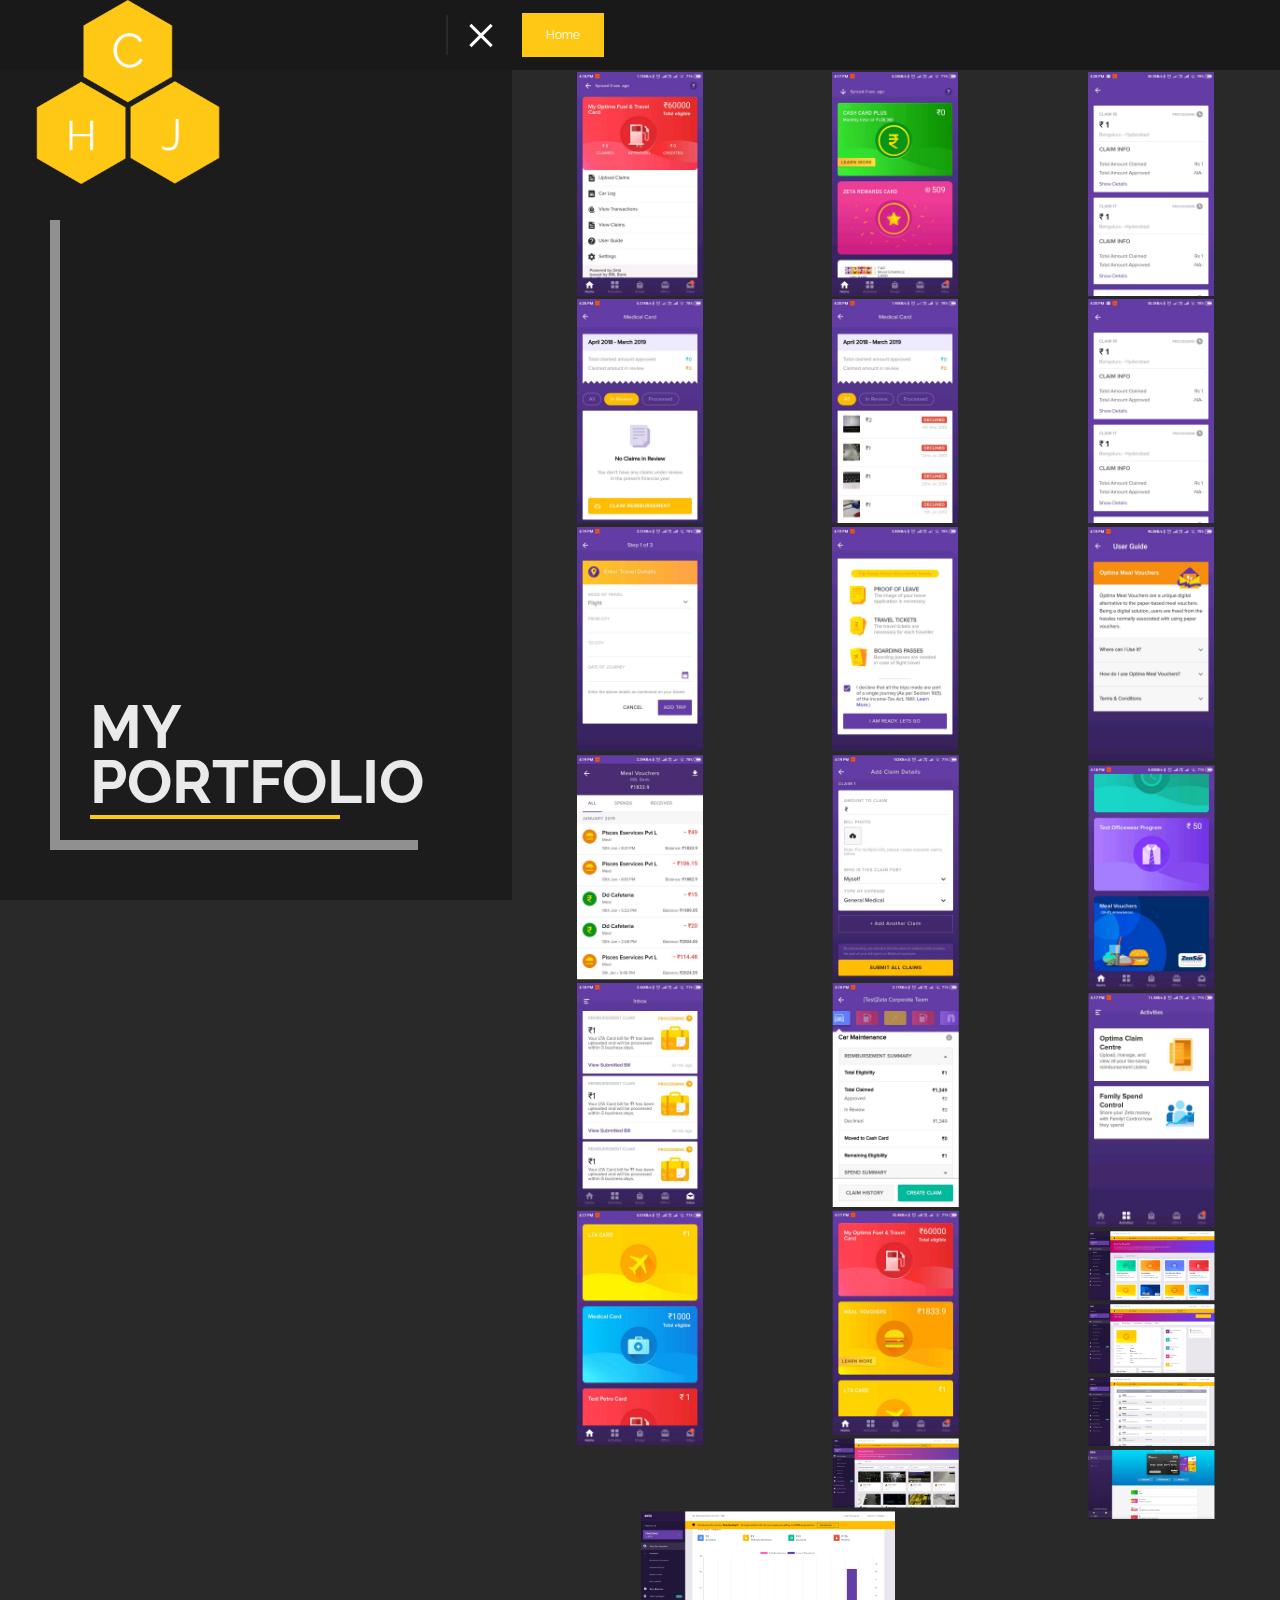
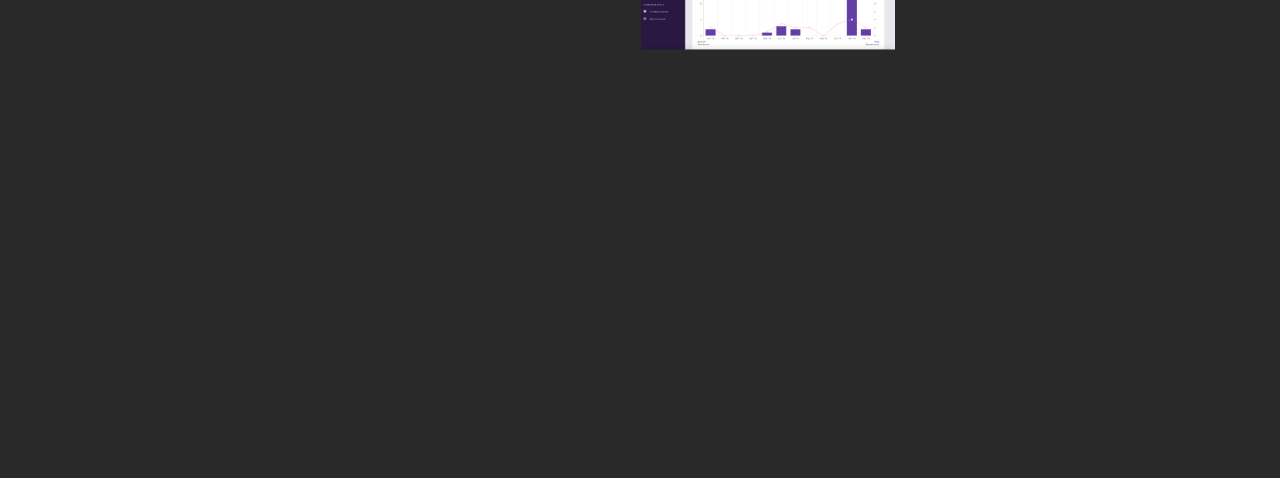
==== commit 857f515b: "changed the logo" ====
--- a/portfolio.html
+++ b/portfolio.html
@@ -3,7 +3,7 @@
 <html class=" js csstransitions" dir="ltr" lang="en-US">
 <head>
     <meta http-equiv="Content-Type" content="text/html; charset=UTF-8">
-    <title>Portfolio | Anupama</title>
+    <title>Portfolio | Harish</title>
     <meta name="viewport" content="width=device-width, initial-scale=1.0, minimum-scale=1.0, maximum-scale=1.0, user-scalable=no">
     <script src="assets/js/wp-emoji-release.min.js" type="text/javascript"></script>
     <style type="text/css">
@@ -38,7 +38,7 @@
             <!--=============== header ===============-->
             <header>
                 <div class="logo-holder"><a href="index.html">
-                        <img src="assets/images//anu.png" class="respimg" alt="Logo"></a></div>
+                        <img src="assets/images/Harish.png" class="respimg" alt="Logo"></a></div>
                 <div class="nav-button cmenu">
                     <span class="nos"></span>
                     <span class="ncs"></span>
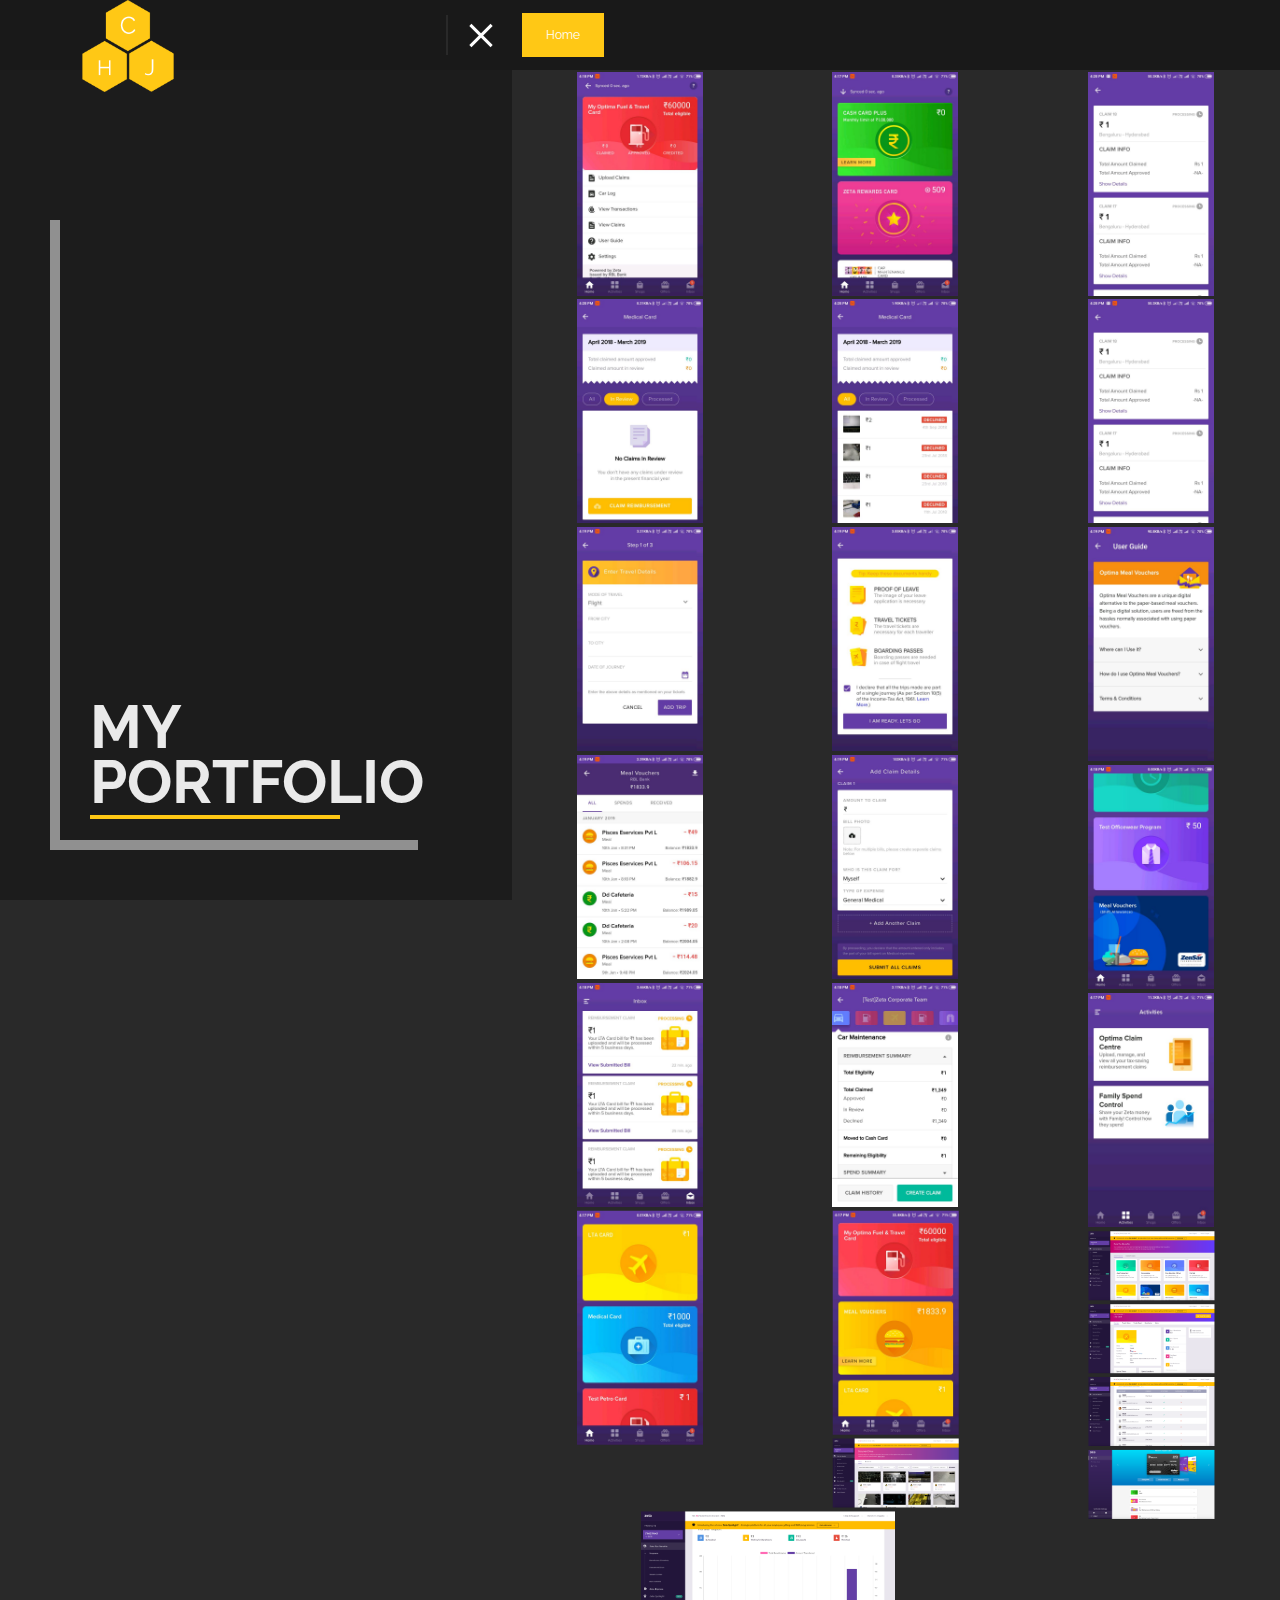
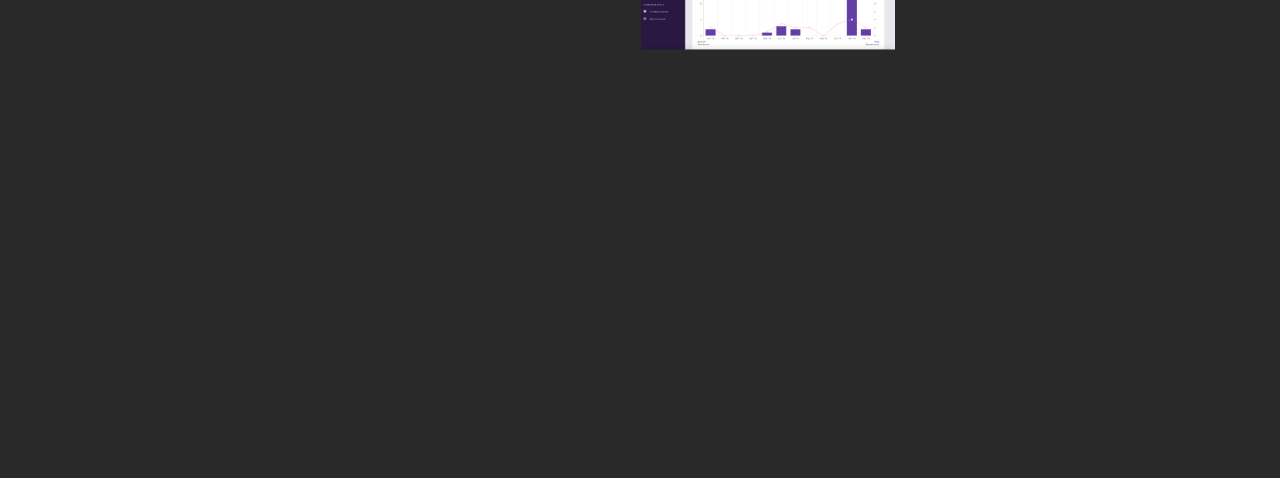
==== commit a7fa8971: "changed logosize" ====
--- a/portfolio.html
+++ b/portfolio.html
@@ -38,7 +38,7 @@
             <!--=============== header ===============-->
             <header>
                 <div class="logo-holder"><a href="index.html">
-                        <img src="assets/images/Harish.png" class="respimg" alt="Logo"></a></div>
+                        <img src="assets/images/Harish.png" class="respimg img-responsive" alt="Logo"></a></div>
                 <div class="nav-button cmenu">
                     <span class="nos"></span>
                     <span class="ncs"></span>
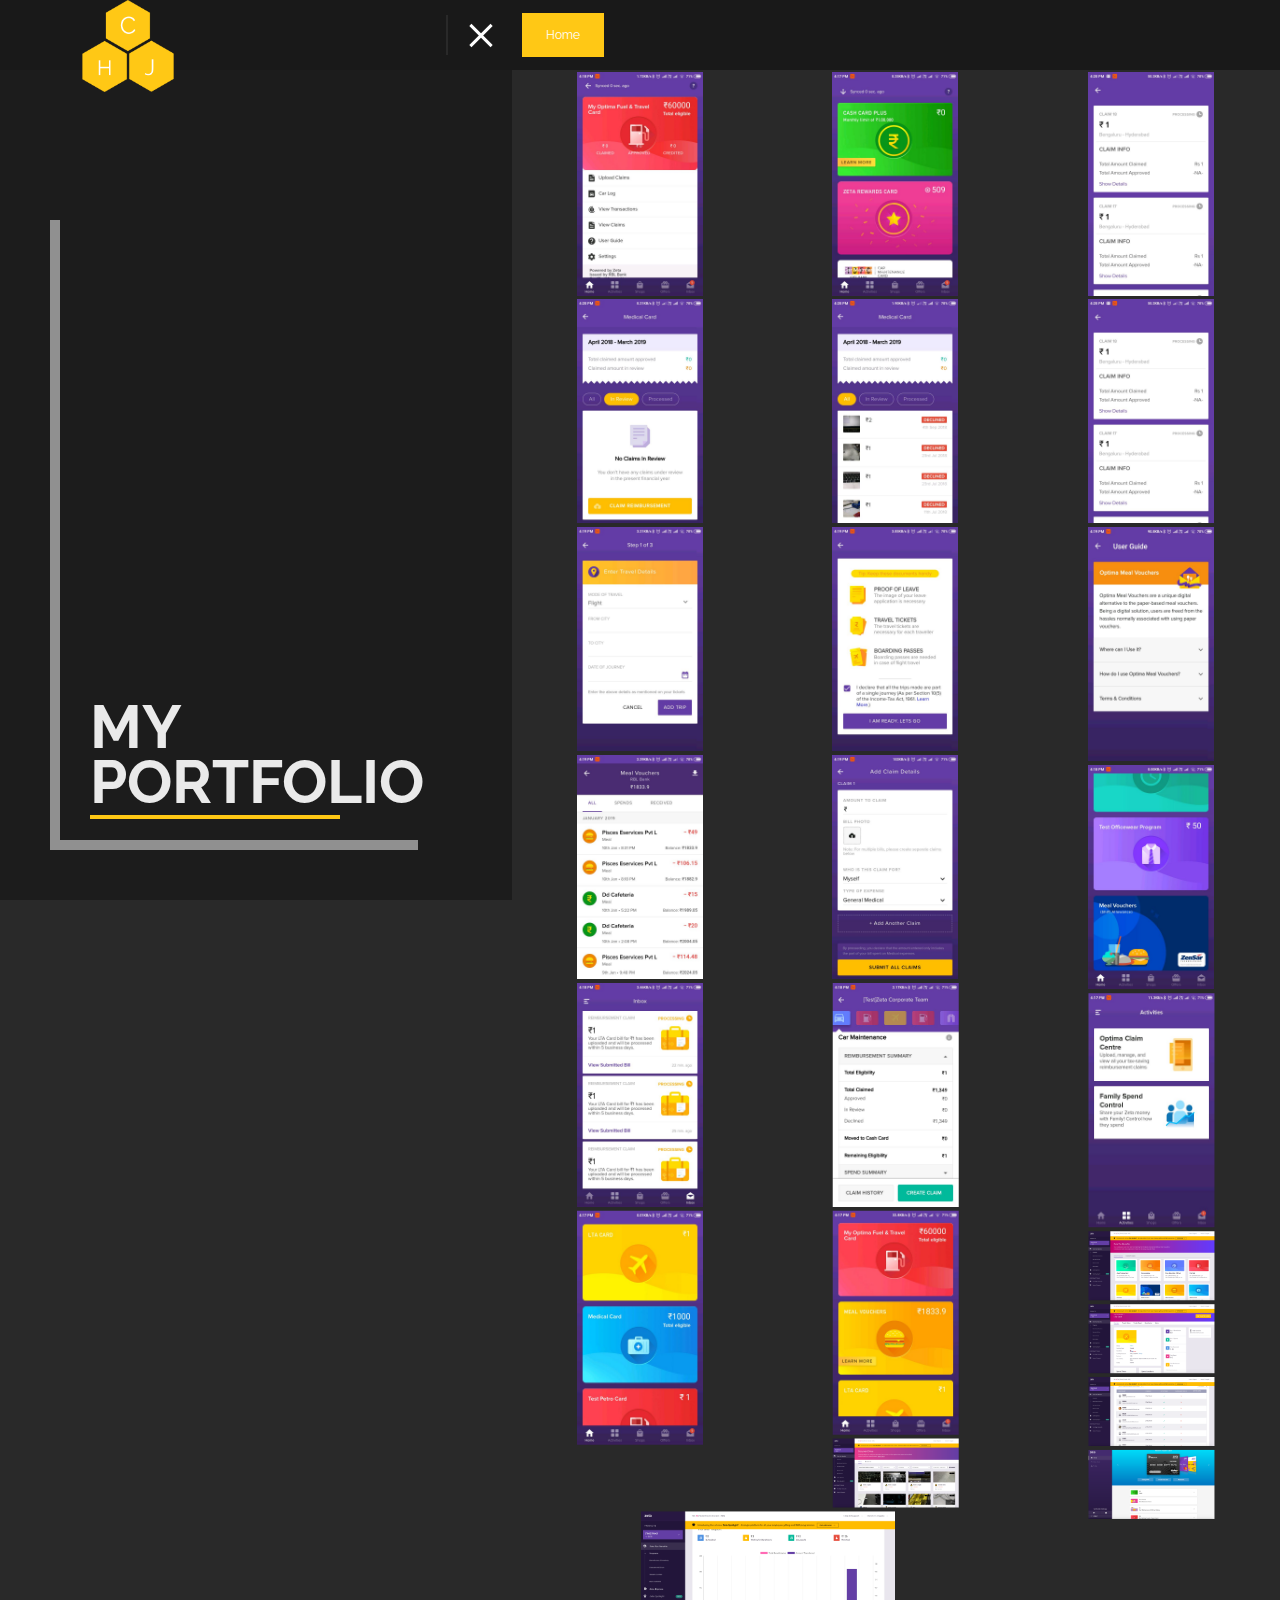
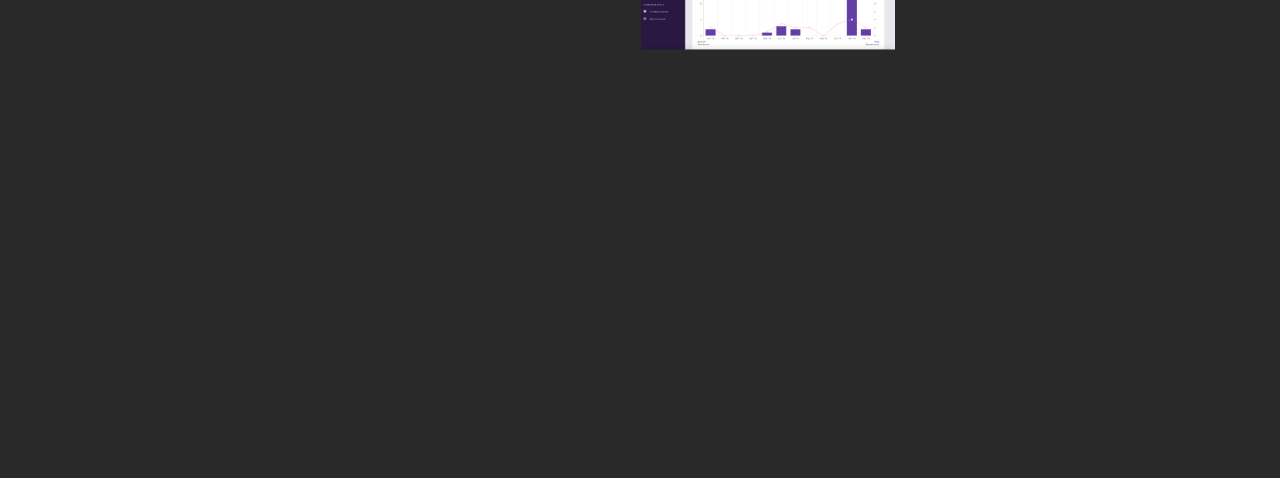
==== commit b01fef91: "added favicon and changed the titlebar" ====
--- a/portfolio.html
+++ b/portfolio.html
@@ -3,7 +3,8 @@
 <html class=" js csstransitions" dir="ltr" lang="en-US">
 <head>
     <meta http-equiv="Content-Type" content="text/html; charset=UTF-8">
-    <title>Portfolio | Harish</title>
+    <link rel="icon" type="image/png" href="assets/images/Harish.png" />
+    <title>Portfolio | Harish C Jingade</title>
     <meta name="viewport" content="width=device-width, initial-scale=1.0, minimum-scale=1.0, maximum-scale=1.0, user-scalable=no">
     <script src="assets/js/wp-emoji-release.min.js" type="text/javascript"></script>
     <style type="text/css">
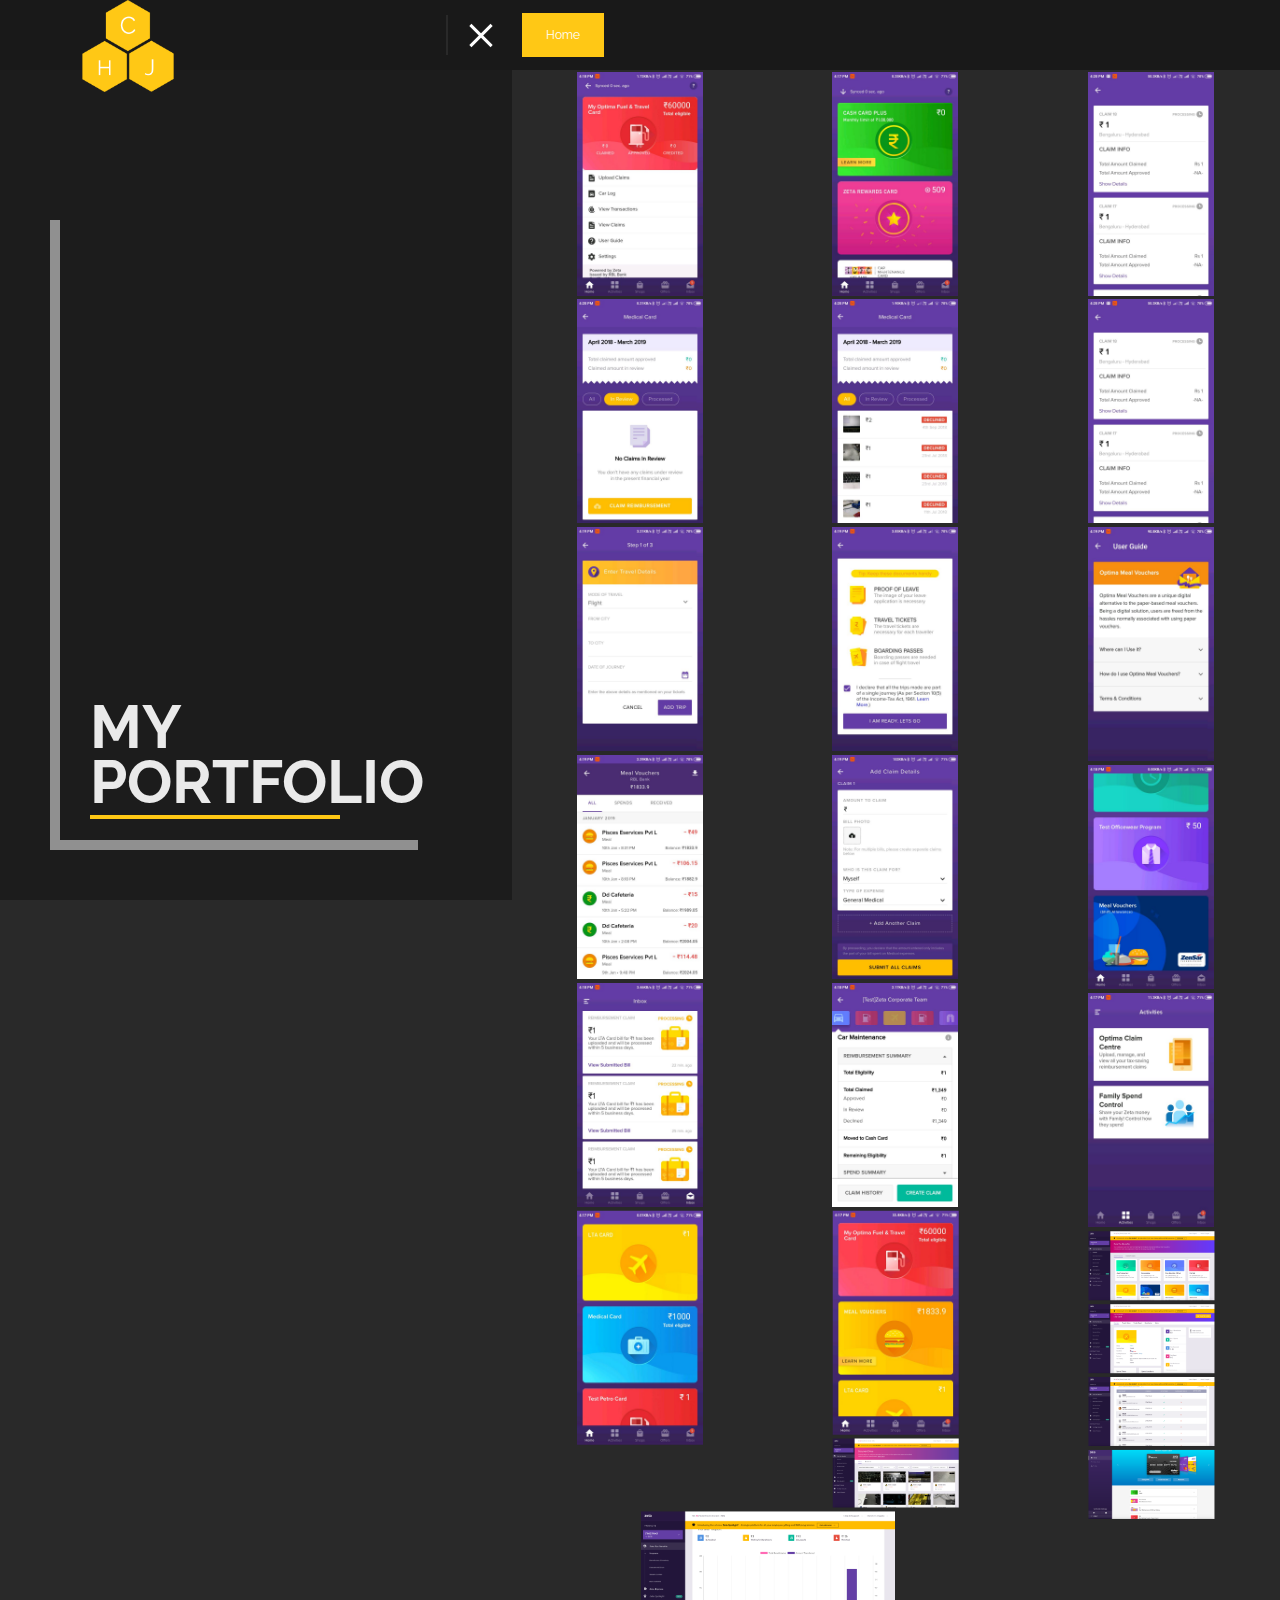
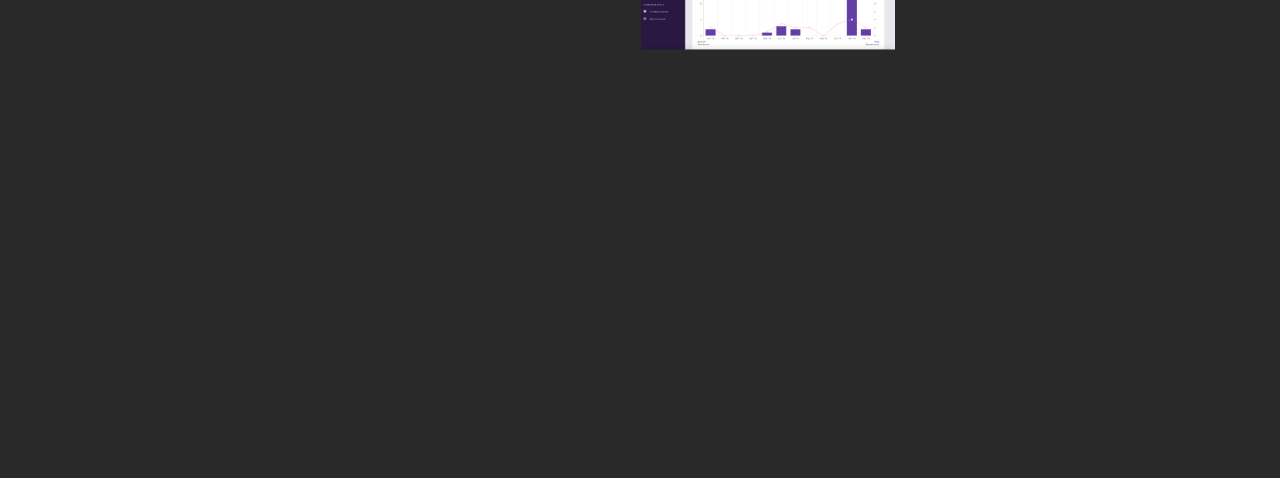
==== commit db2b390d: "changed the Name for Chocolate" ====
--- a/portfolio.html
+++ b/portfolio.html
@@ -434,7 +434,7 @@
                                         </li>
                                         <li>
                                             <a href="#">
-                                                <i class="fa fa-motorcycle"></i> Sri Yellamma Devi PG for Gents, Choclate factory road, BTM 1st stage, Bengaluru.
+                                                <i class="fa fa-motorcycle"></i> Sri Yellamma Devi PG for Gents, Chocolate factory road, BTM 1st stage, Bengaluru.
                                             </a>
                                         </li>
                                         <li>
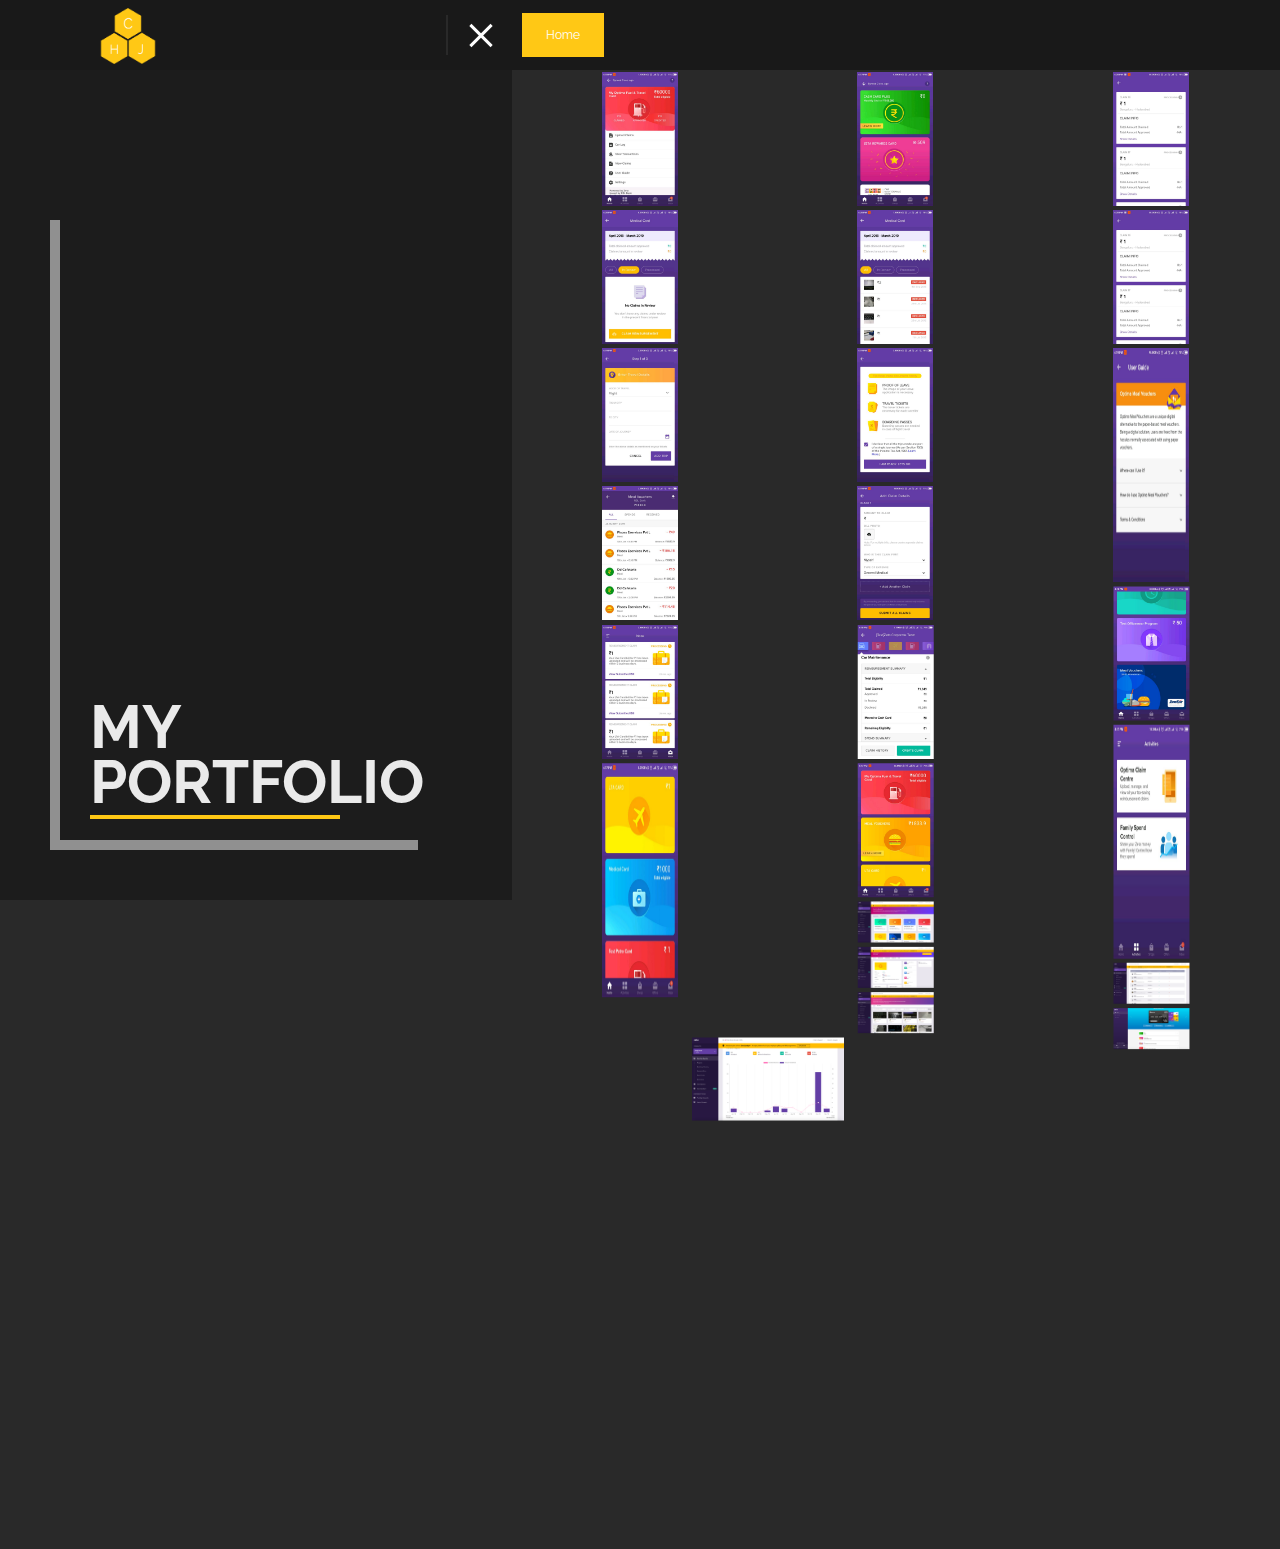
==== commit f71345e1: "changed contact page to div id and changed line from title" ====
--- a/portfolio.html
+++ b/portfolio.html
@@ -67,7 +67,7 @@
                                         </ul>
                                     </li>
                                     <li id="menu-item-209" class="menu-item menu-item-type-post_type menu-item-object-page"> <a class="custom-scroll-link" href="portfolio.html" data-toggle="my-scrollspy-2">Work</a></li>
-                                    <li id="menu-item-209" class="menu-item menu-item-type-post_type menu-item-object-page"> <a class="custom-scroll-link" href="contact.php" data-toggle="my-scrollspy-2">Contact</a></li>
+                                    <li id="menu-item-209" class="menu-item menu-item-type-post_type menu-item-object-page"> <a class="custom-scroll-link" href="#contact-info" data-toggle="my-scrollspy-2">Contact</a></li>
                                 </ul>
                             </nav>
                     </div>
@@ -425,7 +425,7 @@
                                     </div>
                                     <div class="col-md-6">
                                         <div id="custom_contact_dewidget-1" class="widget footer-info spo-footer-widget text-left widget_custom_contact_dewidget">
-                                            <h4 class="spo-footer-widget-title">Contact info</h4>
+                                            <h4 class="spo-footer-widget-title" id="contact-info">Contact info</h4>
                                             <ul class="footer-contacts">
                                                 <li>
                                             <a href="#">
--- a/assets/css/style.css
+++ b/assets/css/style.css
@@ -2556,7 +2556,7 @@
 .hero-title h4:before {
     content:'';
     position:absolute;
-    bottom:-20px;
+    bottom:-40px;
     left:50%;
     margin-left:-35px;
     width:70px;
@@ -2735,7 +2735,7 @@
     margin-bottom: 20px;
 }
 .img-responsive {
-      max-width: 50%;
+      max-width: 30%;
       height:auto;
 }
 .wrapper-content img{
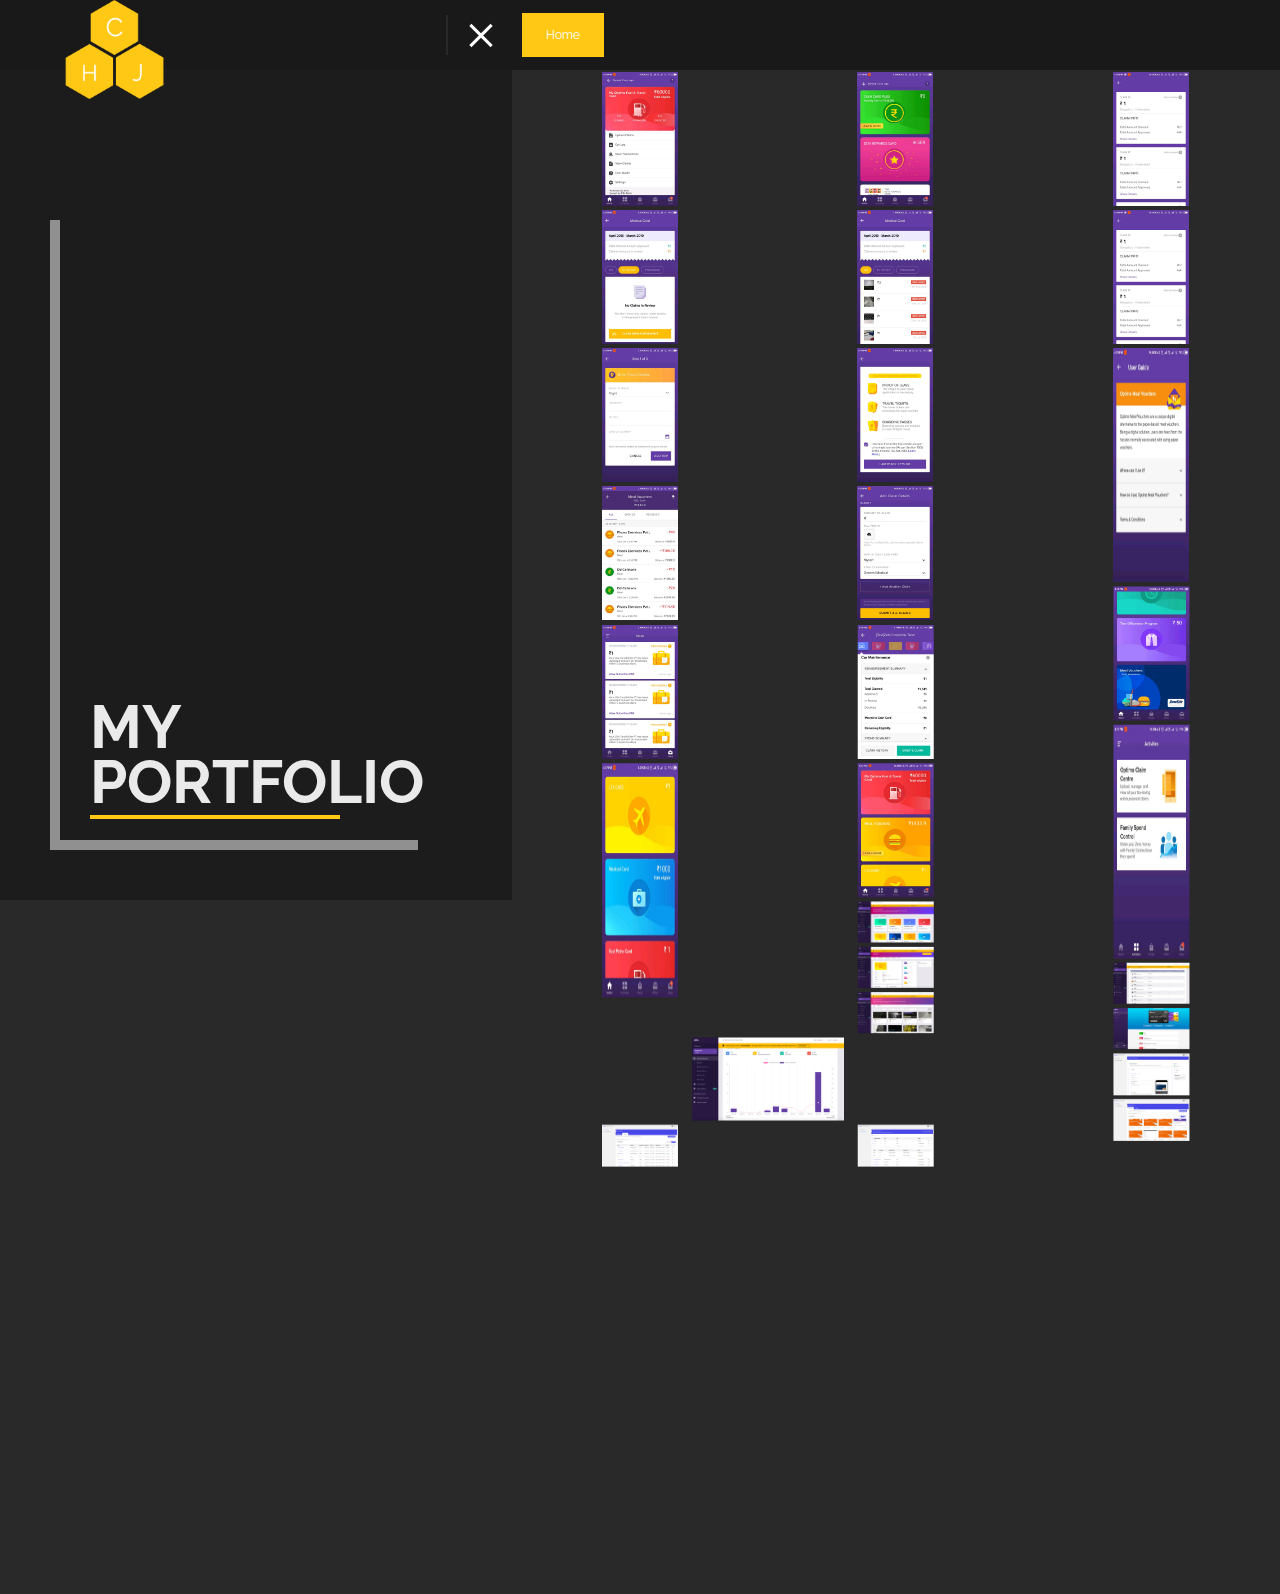
==== commit 6d1b3dc2: "changed resume & added workshop images" ====
--- a/portfolio.html
+++ b/portfolio.html
@@ -1,368 +1,434 @@
-
 <!DOCTYPE html>
 <html class=" js csstransitions" dir="ltr" lang="en-US">
+
 <head>
-    <meta http-equiv="Content-Type" content="text/html; charset=UTF-8">
-    <link rel="icon" type="image/png" href="assets/images/Harish.png" />
-    <title>Portfolio | Harish C Jingade</title>
-    <meta name="viewport" content="width=device-width, initial-scale=1.0, minimum-scale=1.0, maximum-scale=1.0, user-scalable=no">
-    <script src="assets/js/wp-emoji-release.min.js" type="text/javascript"></script>
-    <style type="text/css">
-        img.wp-smiley,
-        img.emoji {
-            display: inline !important;
-            border: none !important;
-            box-shadow: none !important;
-            height: 1em !important;
-            width: 1em !important;
-            margin: 0 .07em !important;
-            vertical-align: -0.1em !important;
-            background: none !important;
-            padding: 0 !important;
-        }
-    </style>
-    <link rel="stylesheet" id="contact-form-7-css" href="assets/css/styles.css" type="text/css" media="all">
-    <link rel="stylesheet" id="reset-css" href="assets/css/reset.css" type="text/css" media="all">
-    <link rel="stylesheet" id="plugins-css" href="assets/css/plugins.css" type="text/css" media="all">
-    <link rel="stylesheet" id="style-css" href="assets/css/style.css" type="text/css" media="all">
-    <link rel="stylesheet" id="color-css" href="assets/css/color.css" type="text/css" media="all">
-    <link href="https://maxcdn.bootstrapcdn.com/font-awesome/4.4.0/css/font-awesome.min.css" rel="stylesheet">
-    <script type="text/javascript" src="assets/js/jquery.js"></script>
-    <script type="text/javascript" src="assets/js/jquery-migrate.min.js"></script>
-    <style type="text/css">.recentcomments a{display:inline !important;padding:0 !important;margin:0 !important;}</style>
-</head>        <body class="page page-id-77 page-template page-template-portfolio-page page-template-portfolio-page-php wpb-js-composer js-comp-ver-4.5.3 vc_responsive">        <!--================= loader start ================-->             <div class="loader-holder">
-            <div class="loader-inner loader-vis">
-                <div class="loader" style="display: none;"></div>
-            </div>
-        </div>        <!-- loader end -->        <!--================= main start ================-->
-        <div id="main" style="opacity: 1;">
-            <!--=============== header ===============-->
-            <header>
-                <div class="logo-holder"><a href="index.html">
-                        <img src="assets/images/Harish.png" class="respimg img-responsive" alt="Logo"></a></div>
-                <div class="nav-button cmenu">
-                    <span class="nos"></span>
-                    <span class="ncs"></span>
-                    <span class="nbs"></span>
-                </div>
-            </header>
-            <!-- header  end -->
-            <!--=============== wrapper ===============-->
-            <div id="wrapper">
-                <!--=============== content-holder ===============-->
-                <div class="content-holder">
-                    <!--=============== navigation ===============-->
-                    <div class="nav-inner isDown">
-                        <div class="nav-decor nav-decor-tl"></div>
-                        <div class="nav-decor nav-decor-br"></div>
-                        <div class="overlay"></div>
-                        <nav style="margin-top: -97.5px;">
-                                <!-- start main nav -->
-                                <ul class="">
-                                    <li id="menu-item-227" class="menu-item menu-item-type-post_type menu-item-object-page menu-item-has-children current subnav"> <a class="custom-scroll-link" href="index.html" data-toggle="my-scrollspy-2">Home<i class="fa fa-angle-double-down subnavicon"></i></a>
-                                        <ul class="sub-menu">
-                                            <li id="menu-item-216" class="menu-item menu-item-type-post_type menu-item-object-page"> <a class="custom-scroll-link" href="index.html" data-toggle="my-scrollspy-2">About<i class="fa fa-angle-double-down subnavicon"></i></a></li>
-                                            <li id="menu-item-219" class="menu-item menu-item-type-post_type menu-item-object-page"> <a class="custom-scroll-link" href="index.html" data-toggle="my-scrollspy-2">Resume<i class="fa fa-angle-double-down subnavicon"></i></a></li>
-                                            <li id="menu-item-223" class="menu-item menu-item-type-post_type menu-item-object-page"> <a class="custom-scroll-link" href="index.html" data-toggle="my-scrollspy-2">Skills<i class="fa fa-angle-double-down subnavicon"></i></a></li>
-                                        </ul>
-                                    </li>
-                                    <li id="menu-item-209" class="menu-item menu-item-type-post_type menu-item-object-page"> <a class="custom-scroll-link" href="portfolio.html" data-toggle="my-scrollspy-2">Work</a></li>
-                                    <li id="menu-item-209" class="menu-item menu-item-type-post_type menu-item-object-page"> <a class="custom-scroll-link" href="#contact-info" data-toggle="my-scrollspy-2">Contact</a></li>
-                                </ul>
-                            </nav>
-                    </div>
-                    <!-- navigation  end -->                     <!--=============== portfolio-wrapper ===============-->
-                    <!--=============== fixed-column ===============-->
-                    <div class="fixed-column viselem" style="opacity: 1;">
-                        <div class="bg-wrapper">                            <div class="bg" style="background-image:url(assets/img/1.jpg)"></div>
-                            <div class="overlay"></div>
-                            <div class="bg-title"><span>My Portfolio</span></div>                        </div>
-                    </div>
-                    <!-- fixed-column end -->
-                    <!--=============== wrapper-inner ===============-->
-                    <div class="wrapper-inner folio-wrap viselem" style="opacity: 1;">                        <div class="content">
-                            <section class="no-padding">                                <!-- PORTFOLIO CATEGORIES FILTERS -->                                <div class="filter-holder fixed-filter in-anim" style="opacity: 1;">
-                                    <div class="gallery-filters">
-                                        <ul>
-                                            <li><a href="index.html" style="background-color: #FFC815;"><span>Home</span></a></li>
-                                            <!-- <li><a href="index.html" data-filter="*" class="gallery-filter gallery-filter-active"><span>Home</span></a></li> -->
-                                            <!-- <li><a href="#" data-filter=".icons" class="gallery-filter "><span>Icons</span></a></li>
+  <meta http-equiv="Content-Type" content="text/html; charset=UTF-8">
+  <link rel="icon" type="image/png" href="assets/images/Harish.png" />
+  <title>Portfolio | Harish C Jingade</title>
+  <meta name="viewport"
+    content="width=device-width, initial-scale=1.0, minimum-scale=1.0, maximum-scale=1.0, user-scalable=no">
+  <script src="assets/js/wp-emoji-release.min.js" type="text/javascript"></script>
+  <style type="text/css">
+    img.wp-smiley,
+    img.emoji {
+      display: inline !important;
+      border: none !important;
+      box-shadow: none !important;
+      height: 1em !important;
+      width: 1em !important;
+      margin: 0 .07em !important;
+      vertical-align: -0.1em !important;
+      background: none !important;
+      padding: 0 !important;
+    }
+
+  </style>
+  <link rel="stylesheet" id="contact-form-7-css" href="assets/css/styles.css" type="text/css" media="all">
+  <link rel="stylesheet" id="reset-css" href="assets/css/reset.css" type="text/css" media="all">
+  <link rel="stylesheet" id="plugins-css" href="assets/css/plugins.css" type="text/css" media="all">
+  <link rel="stylesheet" id="style-css" href="assets/css/style.css" type="text/css" media="all">
+  <link rel="stylesheet" id="color-css" href="assets/css/color.css" type="text/css" media="all">
+  <link href="https://maxcdn.bootstrapcdn.com/font-awesome/4.4.0/css/font-awesome.min.css" rel="stylesheet">
+  <script type="text/javascript" src="assets/js/jquery.js"></script>
+  <script type="text/javascript" src="assets/js/jquery-migrate.min.js"></script>
+  <style type="text/css">
+    .recentcomments a {
+      display: inline !important;
+      padding: 0 !important;
+      margin: 0 !important;
+    }
+
+  </style>
+</head>
+
+<body
+  class="page page-id-77 page-template page-template-portfolio-page page-template-portfolio-page-php wpb-js-composer js-comp-ver-4.5.3 vc_responsive">
+  <!--================= loader start ================-->
+  <div class="loader-holder">
+    <div class="loader-inner loader-vis">
+      <div class="loader" style="display: none;"></div>
+    </div>
+  </div> <!-- loader end -->
+  <!--================= main start ================-->
+  <div id="main" style="opacity: 1;">
+    <!--=============== header ===============-->
+    <header>
+      <div class="logo-holder"><a href="index.html">
+          <img src="assets/images/Harish.png" class="respimg img-responsive" alt="Logo"></a></div>
+      <div class="nav-button cmenu">
+        <span class="nos"></span>
+        <span class="ncs"></span>
+        <span class="nbs"></span>
+      </div>
+    </header>
+    <!-- header  end -->
+    <!--=============== wrapper ===============-->
+    <div id="wrapper">
+      <!--=============== content-holder ===============-->
+      <div class="content-holder">
+        <!--=============== navigation ===============-->
+        <div class="nav-inner isDown">
+          <div class="nav-decor nav-decor-tl"></div>
+          <div class="nav-decor nav-decor-br"></div>
+          <div class="overlay"></div>
+          <nav style="margin-top: -97.5px;">
+            <!-- start main nav -->
+            <ul class="">
+              <li id="menu-item-227"
+                class="menu-item menu-item-type-post_type menu-item-object-page menu-item-has-children current subnav">
+                <a class="custom-scroll-link" href="index.html" data-toggle="my-scrollspy-2">Home<i
+                    class="fa fa-angle-double-down subnavicon"></i></a>
+                <ul class="sub-menu">
+                  <li id="menu-item-216" class="menu-item menu-item-type-post_type menu-item-object-page"> <a
+                      class="custom-scroll-link" href="index.html" data-toggle="my-scrollspy-2">About<i
+                        class="fa fa-angle-double-down subnavicon"></i></a></li>
+                  <li id="menu-item-219" class="menu-item menu-item-type-post_type menu-item-object-page"> <a
+                      class="custom-scroll-link" href="index.html" data-toggle="my-scrollspy-2">Resume<i
+                        class="fa fa-angle-double-down subnavicon"></i></a></li>
+                  <li id="menu-item-223" class="menu-item menu-item-type-post_type menu-item-object-page"> <a
+                      class="custom-scroll-link" href="index.html" data-toggle="my-scrollspy-2">Skills<i
+                        class="fa fa-angle-double-down subnavicon"></i></a></li>
+                </ul>
+              </li>
+              <li id="menu-item-209" class="menu-item menu-item-type-post_type menu-item-object-page"> <a
+                  class="custom-scroll-link" href="portfolio.html" data-toggle="my-scrollspy-2">Work</a></li>
+              <li id="menu-item-209" class="menu-item menu-item-type-post_type menu-item-object-page"> <a
+                  class="custom-scroll-link" href="#contact-info" data-toggle="my-scrollspy-2">Contact</a></li>
+            </ul>
+          </nav>
+        </div>
+        <!-- navigation  end -->
+        <!--=============== portfolio-wrapper ===============-->
+        <!--=============== fixed-column ===============-->
+        <div class="fixed-column viselem" style="opacity: 1;">
+          <div class="bg-wrapper">
+            <div class="bg" style="background-image:url(assets/img/1.jpg)"></div>
+            <div class="overlay"></div>
+            <div class="bg-title"><span>My Portfolio</span></div>
+          </div>
+        </div>
+        <!-- fixed-column end -->
+        <!--=============== wrapper-inner ===============-->
+        <div class="wrapper-inner folio-wrap viselem" style="opacity: 1;">
+          <div class="content">
+            <section class="no-padding">
+              <!-- PORTFOLIO CATEGORIES FILTERS -->
+              <div class="filter-holder fixed-filter in-anim" style="opacity: 1;">
+                <div class="gallery-filters">
+                  <ul>
+                    <li><a href="index.html" style="background-color: #FFC815;"><span>Home</span></a></li>
+                    <!-- <li><a href="index.html" data-filter="*" class="gallery-filter gallery-filter-active"><span>Home</span></a></li> -->
+                    <!-- <li><a href="#" data-filter=".icons" class="gallery-filter "><span>Icons</span></a></li>
                                             <li><a href="#" data-filter=".maskot" class="gallery-filter "><span>Maskot</span></a></li>
                                             <li><a href="#" data-filter=".ficons" class="gallery-filter "><span>Folder Icons</span></a></li>
                                             <li><a href="#" data-filter=".logos" class="gallery-filter "><span>Logos</span></a></li>
                                             <li><a href="#" data-filter=".animations" class="gallery-filter "><span>Animations</span></a></li> -->
-                                        </ul>
-                                    </div>
-                                </div>
-                                <div class="gallery-items spad" style="position: relative; height: 1084px;">
-                                    <div class="gallery-item web-design logos" style="position: absolute; left: 0px; top: 0px;">
-                                        <div class="grid-item-holder" style="opacity: 1;">
-                                            <a class="image-popup box-popup" href="assets/images/11.png">
-                                                <i class="fa fa-expand"></i>
-                                            </a>
-                                            <div class="folio-img">
-                                                <span class="overlay"></span>
-                                                <img src="assets/images/11.png" class="img-responsive" alt="">
-                                            </div>
-                                        </div>
-                                    </div>
-                                     <div class="gallery-item web-design logos" style="position: absolute; left: 0px; top: 0px;">
-                                        <div class="grid-item-holder" style="opacity: 1;">
-                                            <a class="image-popup box-popup" href="assets/images/16.png">
-                                                <i class="fa fa-expand"></i>
-                                            </a>
-                                            <div class="folio-img">
-                                                <span class="overlay"></span>
-                                                <img src="assets/images/16.png" class="img-responsive" alt="">
-                                            </div>
-                                        </div>
-                                    </div>
-                                    <div class="gallery-item branding logos" style="position: absolute; left: 269px; top: 0px;">
-                                        <div class="grid-item-holder" style="opacity: 1;">
-                                            <a class="image-popup box-popup" href="assets/images/3.png">
-                                                <i class="fa fa-expand"></i>
-                                            </a>
-                                            <div class="folio-img">
-                                                <span class="overlay"></span>
-                                                <img src="assets/images/3.png" class="img-responsive" alt="">
-                                            </div>
-                                        </div>
-                                    </div>
-                                    <div class="gallery-item branding logos" style="position: absolute; left: 269px; top: 0px;">
-                                        <div class="grid-item-holder" style="opacity: 1;">
-                                            <a class="image-popup box-popup" href="assets/images/1.png">
-                                                <i class="fa fa-expand"></i>
-                                            </a>
-                                            <div class="folio-img">
-                                                <span class="overlay"></span>
-                                                <img src="assets/images/1.png" class="img-responsive" alt="">
-                                            </div>
-                                        </div>
-                                    </div>
-
-                                     <div class="gallery-item branding logos" style="position: absolute; left: 269px; top: 0px;">
-                                        <div class="grid-item-holder" style="opacity: 1;">
-                                            <a class="image-popup box-popup" href="assets/images/2.png">
-                                                <i class="fa fa-expand"></i>
-                                            </a>
-                                            <div class="folio-img">
-                                                <span class="overlay"></span>
-                                                <img src="assets/images/2.png" class="img-responsive" alt="">
-                                            </div>
-                                        </div>
-                                    </div>
-                                     <div class="gallery-item web-design logos" style="position: absolute; left: 0px; top: 0px;">
-                                        <div class="grid-item-holder" style="opacity: 1;">
-                                            <a class="image-popup box-popup" href="assets/images/3.png">
-                                                <i class="fa fa-expand"></i>
-                                            </a>
-                                            <div class="folio-img">
-                                                <span class="overlay"></span>
-                                                <img src="assets/images/3.png" class="img-responsive" alt="">
-                                            </div>
-                                        </div>
-                                    </div>
-                                     <div class="gallery-item web-design logos" style="position: absolute; left: 0px; top: 0px;">
-                                        <div class="grid-item-holder" style="opacity: 1;">
-                                            <a class="image-popup box-popup" href="assets/images/4.png">
-                                                <i class="fa fa-expand"></i>
-                                            </a>
-                                            <div class="folio-img">
-                                                <span class="overlay"></span>
-                                                <img src="assets/images/4.png" class="img-responsive" alt="">
-                                            </div>
-                                        </div>
-                                    </div>
-                                     <div class="gallery-item web-design logos" style="position: absolute; left: 0px; top: 0px;">
-                                        <div class="grid-item-holder" style="opacity: 1;">
-                                            <a class="image-popup box-popup" href="assets/images/5.png">
-                                                <i class="fa fa-expand"></i>
-                                            </a>
-                                            <div class="folio-img">
-                                                <span class="overlay"></span>
-                                                <img src="assets/images/5.png" class="img-responsive" alt="">
-                                            </div>
-                                        </div>
-                                    </div>
-                                    <div class="gallery-item web-design logos" style="position: absolute; left: 539px; top: 0px;">
-                                        <div class="grid-item-holder" style="opacity: 1;">
-                                            <a class="image-popup box-popup" href="assets/images/6.png" style="height: 234px;">
-                                                <i class="fa fa-expand"></i>
-                                            </a>
-                                            <div class="folio-img">
-                                                <span class="overlay"></span>
-                                                <img src="assets/images/6.png" style="height: 234px;" class="img-responsive" alt="">
-                                            </div>
-                                        </div>
-                                    </div>
-                                     <div class="gallery-item web-design logos" style="position: absolute; left: 0px; top: 0px;">
-                                        <div class="grid-item-holder" style="opacity: 1;">
-                                            <a class="image-popup box-popup" href="assets/images/7.png">
-                                                <i class="fa fa-expand"></i>
-                                            </a>
-                                            <div class="folio-img">
-                                                <span class="overlay"></span>
-                                                <img src="assets/images/7.png" class="img-responsive" alt="">
-                                            </div>
-                                        </div>
-                                    </div>
-                                     <div class="gallery-item web-design logos" style="position: absolute; left: 0px; top: 0px;">
-                                        <div class="grid-item-holder" style="opacity: 1;">
-                                            <a class="image-popup box-popup" href="assets/images/8.png">
-                                                <i class="fa fa-expand"></i>
-                                            </a>
-                                            <div class="folio-img">
-                                                <span class="overlay"></span>
-                                                <img src="assets/images/8.png" class="img-responsive" alt="">
-                                            </div>
-                                        </div>
-                                    </div>
-                                     <div class="gallery-item web-design logos" style="position: absolute; left: 0px; top: 0px;">
-                                        <div class="grid-item-holder" style="opacity: 1;">
-                                            <a class="image-popup box-popup" href="assets/images/9.png">
-                                                <i class="fa fa-expand"></i>
-                                            </a>
-                                            <div class="folio-img">
-                                                <span class="overlay"></span>
-                                                <img src="assets/images/9.png" class="img-responsive" alt="">
-                                            </div>
-                                        </div>
-                                    </div>
-
-                                    <div class="gallery-item web-design logos" style="position: absolute; left: 0px; top: 0px;">
-                                        <div class="grid-item-holder" style="opacity: 1;">
-                                            <a class="image-popup box-popup" href="assets/images/10.png">
-                                                <i class="fa fa-expand"></i>
-                                            </a>
-                                            <div class="folio-img">
-                                                <span class="overlay"></span>
-                                                <img src="assets/images/10.png" class="img-responsive" alt="">
-                                            </div>
-                                        </div>
-                                    </div>
-                                    <div class="gallery-item branding logos" style="position: absolute; left: 269px; top: 0px;">
-                                        <div class="grid-item-holder" style="opacity: 1;">
-                                            <a class="image-popup box-popup" href="assets/images/12.png">
-                                                <i class="fa fa-expand"></i>
-                                            </a>
-                                            <div class="folio-img">
-                                                <span class="overlay"></span>
-                                                <img src="assets/images/12.png" class="img-responsive" alt="">
-                                            </div>
-                                        </div>
-                                    </div>
-                                    <div class="gallery-item web-design logos" style="position: absolute; left: 539px; top: 0px;">
-                                        <div class="grid-item-holder" style="opacity: 1;">
-                                            <a class="image-popup box-popup" href="assets/images/13.png" style="height: 234px;">
-                                                <i class="fa fa-expand"></i>
-                                            </a>
-                                            <div class="folio-img">
-                                                <span class="overlay"></span>
-                                                <img src="assets/images/13.png" style="height: 234px;" class="img-responsive" alt="">
-                                            </div>
-                                        </div>
-                                    </div>
-                                     <div class="gallery-item web-design logos" style="position: absolute; left: 539px; top: 0px;">
-                                        <div class="grid-item-holder" style="opacity: 1;">
-                                            <a class="image-popup box-popup" href="assets/images/14.png" style="height: 234px;">
-                                                <i class="fa fa-expand"></i>
-                                            </a>
-                                            <div class="folio-img">
-                                                <span class="overlay"></span>
-                                                <img src="assets/images/14.png" style="height: 234px;" class="img-responsive" alt="">
-                                            </div>
-                                        </div>
-                                    </div>
-                                    <div class="gallery-item branding logos" style="position: absolute; left: 539px; top: 208px;">
-                                        <div class="grid-item-holder" style="opacity: 1;">
-                                            <a class="image-popup box-popup" href="assets/images/15.png">
-                                                <i class="fa fa-expand"></i>
-                                            </a>
-                                            <div class="folio-img">
-                                                <span class="overlay"></span>
-                                                <img src="assets/images/15.png" class="img-responsive" alt="">
-                                            </div>
-                                        </div>
-                                    </div>
-                                    <div class="gallery-item web-design logos" style="position: absolute; left: 539px; top: 235px;">
-                                        <div class="grid-item-holder" style="opacity: 1;">
-                                            <a class="image-popup box-popup" href="assets/images/17.png">
-                                                <i class="fa fa-expand"></i>
-                                            </a>
-                                            <div class="folio-img">
-                                                <span class="overlay"></span>
-                                                <img src="assets/images/17.png" class="img-responsive" alt="">
-                                            </div>
-                                        </div>
-                                    </div>
-                                    <div class="gallery-item web-design logos" style="position: absolute; left: 539px; top: 416px;">
-                                        <div class="grid-item-holder" style="opacity: 1;">
-                                            <a class="image-popup box-popup" href="assets/images/18.png">
-                                                <i class="fa fa-expand"></i>
-                                            </a>
-                                            <div class="folio-img">
-                                                <span class="overlay"></span>
-                                                <img src="assets/images/18.png" class="img-responsive" alt="">
-                                            </div>
-                                        </div>
-                                    </div>
-                                    <div class="gallery-item photography logos" style="position: absolute; left: 0px; top: 542px;">
-                                        <div class="grid-item-holder" style="opacity: 1;">
-                                            <a class="image-popup box-popup" href="assets/images/19.png">
-                                                <i class="fa fa-expand"></i>
-                                            </a>
-                                            <div class="folio-img">
-                                                <span class="overlay"></span>
-                                                <img src="assets/images/19.png" class="img-responsive" alt="">
-                                            </div>
-                                        </div>
-                                    </div>
-                                    <div class="gallery-item web-design logos" style="position: absolute; left: 269px; top: 542px;">
-                                        <div class="grid-item-holder" style="opacity: 1;">
-                                            <a class="image-popup box-popup" href="assets/images/20.png">
-                                                <i class="fa fa-expand"></i>
-                                            </a>
-                                            <div class="folio-img">
-                                                <span class="overlay"></span>
-                                                <img src="assets/images/20.png" class="img-responsive" alt="">
-                                            </div>
-                                        </div>
-                                    </div>
-                                    <div class="gallery-item logos gallery-item-second web-design " style="position: absolute; left: 0px; top: 723px;">
-                                        <div class="grid-item-holder" style="opacity: 1;">
-                                            <a class="image-popup box-popup" href="assets/images/21.png">
-                                                <i class="fa fa-expand"></i>
-                                            </a>
-                                            <div class="folio-img">
-                                                <span class="overlay"></span>
-                                                <img src="assets/images/21.png" class="img-responsive" alt="">
-                                            </div>
-                                        </div>
-                                    </div>
-                                    <div class="gallery-item logos " style="position: absolute; left: 539px; top: 597px;">
-                                        <div class="grid-item-holder" style="opacity: 1;">
-                                            <a class="image-popup box-popup" href="assets/images/22.png">
-                                                <i class="fa fa-expand"></i>
-                                            </a>
-                                            <div class="folio-img">
-                                                <span class="overlay"></span>
-                                                <img src="assets/images/22.png" class="img-responsive" alt="">
-                                            </div>
-                                        </div>
-                                    </div>
-                                    <!-- <div class="gallery-item web-design logos" style="position: absolute; left: 0px; top: 0px;">
-                                        <div class="grid-item-holder" style="opacity: 1;">
-                                            <a class="image-popup box-popup" href="assets/images/23.png">
-                                                <i class="fa fa-expand"></i>
-                                            </a>
-                                            <div class="folio-img">
-                                                <span class="overlay"></span>
-                                                <img src="assets/images/23.png" class="img-responsive" alt="">
-                                            </div>
-                                        </div>
-                                    </div> -->
-                                </div>
-                                <!-- <div class="gallery-items spad" style="position: relative; height: 1084px;">
+                  </ul>
+                </div>
+              </div>
+              <div class="gallery-items spad" style="position: relative; height: 1084px;">
+                <div class="gallery-item web-design logos" style="position: absolute; left: 0px; top: 0px;">
+                  <div class="grid-item-holder" style="opacity: 1;">
+                    <a class="image-popup box-popup" href="assets/images/11.png">
+                      <i class="fa fa-expand"></i>
+                    </a>
+                    <div class="folio-img">
+                      <span class="overlay"></span>
+                      <img src="assets/images/11.png" class="img-responsive" alt="">
+                    </div>
+                  </div>
+                </div>
+                <div class="gallery-item web-design logos" style="position: absolute; left: 0px; top: 0px;">
+                  <div class="grid-item-holder" style="opacity: 1;">
+                    <a class="image-popup box-popup" href="assets/images/16.png">
+                      <i class="fa fa-expand"></i>
+                    </a>
+                    <div class="folio-img">
+                      <span class="overlay"></span>
+                      <img src="assets/images/16.png" class="img-responsive" alt="">
+                    </div>
+                  </div>
+                </div>
+                <div class="gallery-item branding logos" style="position: absolute; left: 269px; top: 0px;">
+                  <div class="grid-item-holder" style="opacity: 1;">
+                    <a class="image-popup box-popup" href="assets/images/3.png">
+                      <i class="fa fa-expand"></i>
+                    </a>
+                    <div class="folio-img">
+                      <span class="overlay"></span>
+                      <img src="assets/images/3.png" class="img-responsive" alt="">
+                    </div>
+                  </div>
+                </div>
+                <div class="gallery-item branding logos" style="position: absolute; left: 269px; top: 0px;">
+                  <div class="grid-item-holder" style="opacity: 1;">
+                    <a class="image-popup box-popup" href="assets/images/1.png">
+                      <i class="fa fa-expand"></i>
+                    </a>
+                    <div class="folio-img">
+                      <span class="overlay"></span>
+                      <img src="assets/images/1.png" class="img-responsive" alt="">
+                    </div>
+                  </div>
+                </div>
+
+                <div class="gallery-item branding logos" style="position: absolute; left: 269px; top: 0px;">
+                  <div class="grid-item-holder" style="opacity: 1;">
+                    <a class="image-popup box-popup" href="assets/images/2.png">
+                      <i class="fa fa-expand"></i>
+                    </a>
+                    <div class="folio-img">
+                      <span class="overlay"></span>
+                      <img src="assets/images/2.png" class="img-responsive" alt="">
+                    </div>
+                  </div>
+                </div>
+                <div class="gallery-item web-design logos" style="position: absolute; left: 0px; top: 0px;">
+                  <div class="grid-item-holder" style="opacity: 1;">
+                    <a class="image-popup box-popup" href="assets/images/3.png">
+                      <i class="fa fa-expand"></i>
+                    </a>
+                    <div class="folio-img">
+                      <span class="overlay"></span>
+                      <img src="assets/images/3.png" class="img-responsive" alt="">
+                    </div>
+                  </div>
+                </div>
+                <div class="gallery-item web-design logos" style="position: absolute; left: 0px; top: 0px;">
+                  <div class="grid-item-holder" style="opacity: 1;">
+                    <a class="image-popup box-popup" href="assets/images/4.png">
+                      <i class="fa fa-expand"></i>
+                    </a>
+                    <div class="folio-img">
+                      <span class="overlay"></span>
+                      <img src="assets/images/4.png" class="img-responsive" alt="">
+                    </div>
+                  </div>
+                </div>
+                <div class="gallery-item web-design logos" style="position: absolute; left: 0px; top: 0px;">
+                  <div class="grid-item-holder" style="opacity: 1;">
+                    <a class="image-popup box-popup" href="assets/images/5.png">
+                      <i class="fa fa-expand"></i>
+                    </a>
+                    <div class="folio-img">
+                      <span class="overlay"></span>
+                      <img src="assets/images/5.png" class="img-responsive" alt="">
+                    </div>
+                  </div>
+                </div>
+                <div class="gallery-item web-design logos" style="position: absolute; left: 539px; top: 0px;">
+                  <div class="grid-item-holder" style="opacity: 1;">
+                    <a class="image-popup box-popup" href="assets/images/6.png" style="height: 234px;">
+                      <i class="fa fa-expand"></i>
+                    </a>
+                    <div class="folio-img">
+                      <span class="overlay"></span>
+                      <img src="assets/images/6.png" style="height: 234px;" class="img-responsive" alt="">
+                    </div>
+                  </div>
+                </div>
+                <div class="gallery-item web-design logos" style="position: absolute; left: 0px; top: 0px;">
+                  <div class="grid-item-holder" style="opacity: 1;">
+                    <a class="image-popup box-popup" href="assets/images/7.png">
+                      <i class="fa fa-expand"></i>
+                    </a>
+                    <div class="folio-img">
+                      <span class="overlay"></span>
+                      <img src="assets/images/7.png" class="img-responsive" alt="">
+                    </div>
+                  </div>
+                </div>
+                <div class="gallery-item web-design logos" style="position: absolute; left: 0px; top: 0px;">
+                  <div class="grid-item-holder" style="opacity: 1;">
+                    <a class="image-popup box-popup" href="assets/images/8.png">
+                      <i class="fa fa-expand"></i>
+                    </a>
+                    <div class="folio-img">
+                      <span class="overlay"></span>
+                      <img src="assets/images/8.png" class="img-responsive" alt="">
+                    </div>
+                  </div>
+                </div>
+                <div class="gallery-item web-design logos" style="position: absolute; left: 0px; top: 0px;">
+                  <div class="grid-item-holder" style="opacity: 1;">
+                    <a class="image-popup box-popup" href="assets/images/9.png">
+                      <i class="fa fa-expand"></i>
+                    </a>
+                    <div class="folio-img">
+                      <span class="overlay"></span>
+                      <img src="assets/images/9.png" class="img-responsive" alt="">
+                    </div>
+                  </div>
+                </div>
+
+                <div class="gallery-item web-design logos" style="position: absolute; left: 0px; top: 0px;">
+                  <div class="grid-item-holder" style="opacity: 1;">
+                    <a class="image-popup box-popup" href="assets/images/10.png">
+                      <i class="fa fa-expand"></i>
+                    </a>
+                    <div class="folio-img">
+                      <span class="overlay"></span>
+                      <img src="assets/images/10.png" class="img-responsive" alt="">
+                    </div>
+                  </div>
+                </div>
+                <div class="gallery-item branding logos" style="position: absolute; left: 269px; top: 0px;">
+                  <div class="grid-item-holder" style="opacity: 1;">
+                    <a class="image-popup box-popup" href="assets/images/12.png">
+                      <i class="fa fa-expand"></i>
+                    </a>
+                    <div class="folio-img">
+                      <span class="overlay"></span>
+                      <img src="assets/images/12.png" class="img-responsive" alt="">
+                    </div>
+                  </div>
+                </div>
+                <div class="gallery-item web-design logos" style="position: absolute; left: 539px; top: 0px;">
+                  <div class="grid-item-holder" style="opacity: 1;">
+                    <a class="image-popup box-popup" href="assets/images/13.png" style="height: 234px;">
+                      <i class="fa fa-expand"></i>
+                    </a>
+                    <div class="folio-img">
+                      <span class="overlay"></span>
+                      <img src="assets/images/13.png" style="height: 234px;" class="img-responsive" alt="">
+                    </div>
+                  </div>
+                </div>
+                <div class="gallery-item web-design logos" style="position: absolute; left: 539px; top: 0px;">
+                  <div class="grid-item-holder" style="opacity: 1;">
+                    <a class="image-popup box-popup" href="assets/images/14.png" style="height: 234px;">
+                      <i class="fa fa-expand"></i>
+                    </a>
+                    <div class="folio-img">
+                      <span class="overlay"></span>
+                      <img src="assets/images/14.png" style="height: 234px;" class="img-responsive" alt="">
+                    </div>
+                  </div>
+                </div>
+                <div class="gallery-item branding logos" style="position: absolute; left: 539px; top: 208px;">
+                  <div class="grid-item-holder" style="opacity: 1;">
+                    <a class="image-popup box-popup" href="assets/images/15.png">
+                      <i class="fa fa-expand"></i>
+                    </a>
+                    <div class="folio-img">
+                      <span class="overlay"></span>
+                      <img src="assets/images/15.png" class="img-responsive" alt="">
+                    </div>
+                  </div>
+                </div>
+                <div class="gallery-item web-design logos" style="position: absolute; left: 539px; top: 235px;">
+                  <div class="grid-item-holder" style="opacity: 1;">
+                    <a class="image-popup box-popup" href="assets/images/17.png">
+                      <i class="fa fa-expand"></i>
+                    </a>
+                    <div class="folio-img">
+                      <span class="overlay"></span>
+                      <img src="assets/images/17.png" class="img-responsive" alt="">
+                    </div>
+                  </div>
+                </div>
+                <div class="gallery-item web-design logos" style="position: absolute; left: 539px; top: 416px;">
+                  <div class="grid-item-holder" style="opacity: 1;">
+                    <a class="image-popup box-popup" href="assets/images/18.png">
+                      <i class="fa fa-expand"></i>
+                    </a>
+                    <div class="folio-img">
+                      <span class="overlay"></span>
+                      <img src="assets/images/18.png" class="img-responsive" alt="">
+                    </div>
+                  </div>
+                </div>
+                <div class="gallery-item photography logos" style="position: absolute; left: 0px; top: 542px;">
+                  <div class="grid-item-holder" style="opacity: 1;">
+                    <a class="image-popup box-popup" href="assets/images/19.png">
+                      <i class="fa fa-expand"></i>
+                    </a>
+                    <div class="folio-img">
+                      <span class="overlay"></span>
+                      <img src="assets/images/19.png" class="img-responsive" alt="">
+                    </div>
+                  </div>
+                </div>
+                <div class="gallery-item web-design logos" style="position: absolute; left: 269px; top: 542px;">
+                  <div class="grid-item-holder" style="opacity: 1;">
+                    <a class="image-popup box-popup" href="assets/images/20.png">
+                      <i class="fa fa-expand"></i>
+                    </a>
+                    <div class="folio-img">
+                      <span class="overlay"></span>
+                      <img src="assets/images/20.png" class="img-responsive" alt="">
+                    </div>
+                  </div>
+                </div>
+                <div class="gallery-item logos gallery-item-second web-design "
+                  style="position: absolute; left: 0px; top: 723px;">
+                  <div class="grid-item-holder" style="opacity: 1;">
+                    <a class="image-popup box-popup" href="assets/images/21.png">
+                      <i class="fa fa-expand"></i>
+                    </a>
+                    <div class="folio-img">
+                      <span class="overlay"></span>
+                      <img src="assets/images/21.png" class="img-responsive" alt="">
+                    </div>
+                  </div>
+                </div>
+                <div class="gallery-item logos " style="position: absolute; left: 539px; top: 597px;">
+                  <div class="grid-item-holder" style="opacity: 1;">
+                    <a class="image-popup box-popup" href="assets/images/22.png">
+                      <i class="fa fa-expand"></i>
+                    </a>
+                    <div class="folio-img">
+                      <span class="overlay"></span>
+                      <img src="assets/images/22.png" class="img-responsive" alt="">
+                    </div>
+                  </div>
+                </div>
+                <div class="gallery-item web-design logos" style="position: absolute; left: 0px; top: 0px;">
+                  <div class="grid-item-holder" style="opacity: 1;">
+                    <a class="image-popup box-popup" href="assets/images/23.png">
+                      <i class="fa fa-expand"></i>
+                    </a>
+                    <div class="folio-img">
+                      <span class="overlay"></span>
+                      <img src="assets/images/23.png" class="img-responsive" alt="">
+                    </div>
+                  </div>
+                </div>
+                <div class="gallery-item web-design logos" style="position: absolute; left: 0px; top: 0px;">
+                  <div class="grid-item-holder" style="opacity: 1;">
+                    <a class="image-popup box-popup" href="assets/images/24.png">
+                      <i class="fa fa-expand"></i>
+                    </a>
+                    <div class="folio-img">
+                      <span class="overlay"></span>
+                      <img src="assets/images/24.png" class="img-responsive" alt="">
+                    </div>
+                  </div>
+                </div>
+                <div class="gallery-item web-design logos" style="position: absolute; left: 0px; top: 0px;">
+                  <div class="grid-item-holder" style="opacity: 1;">
+                    <a class="image-popup box-popup" href="assets/images/25.png">
+                      <i class="fa fa-expand"></i>
+                    </a>
+                    <div class="folio-img">
+                      <span class="overlay"></span>
+                      <img src="assets/images/25.png" class="img-responsive" alt="">
+                    </div>
+                  </div>
+                </div>
+                <div class="gallery-item web-design logos" style="position: absolute; left: 0px; top: 0px;">
+                  <div class="grid-item-holder" style="opacity: 1;">
+                    <a class="image-popup box-popup" href="assets/images/26.png">
+                      <i class="fa fa-expand"></i>
+                    </a>
+                    <div class="folio-img">
+                      <span class="overlay"></span>
+                      <img src="assets/images/26.png" class="img-responsive" alt="">
+                    </div>
+                  </div>
+                </div>
+              </div>
+              <!-- <div class="gallery-items spad" style="position: relative; height: 1084px;">
 
                                     <div class="gallery-item branding logos" style="position: absolute; left: 269px; top: 0px;">
                                         <div class="grid-item-holder" style="opacity: 1;">
@@ -387,107 +453,126 @@
                                         </div>
                                     </div>
                                 </div> -->
-                            </section>
-                        </div>
-                    </div>
-                    <div class="height-emulator" style="height: 411px;"></div>
-                    <footer class="viselem" style="opacity: 1;">
-                            <div class="container">
-                                <div class="row">
-                                    <div class="col-md-6">
-                                        <div id="custom_social_dewidget-1" class="widget footer-info spo-footer-widget text-left widget_custom_social_dewidget">
-                                            <h4 class="spo-footer-widget-title">Find me</h4>
-                                            <div class="footer-social">
-                                                <ul>
-                                                    <li>
-                                                <a href="https://www.facebook.com/harishc.jingade" target="_blank">
-                                                    <i class="fa fa-facebook"></i>
-                                                </a>
-                                            </li>
-                                            <li>
-                                                <a href="https://twitter.com/HarishCJingade_" target="_blank">
-                                                    <i class="fa fa-twitter"></i>
-                                                </a>
-                                            </li>
-                                            <li>
-                                                    <a href="mailto:justdoitnowharish@gmail.com?subject = Feedback&body = Message">
-                                                    <i class="fa fa-google-plus"></i>
-                                                </a>
-                                            </li>
-                                            <li>
-                                                    <a target="_blank" href="https://www.linkedin.com/in/harish-c-jingade-38b730123/">
-                                                    <i class="fa fa-linkedin"></i>
-                                                </a>
-                                            </li>
-                                                </ul>
-                                            </div>
-                                        </div>
-                                    </div>
-                                    <div class="col-md-6">
-                                        <div id="custom_contact_dewidget-1" class="widget footer-info spo-footer-widget text-left widget_custom_contact_dewidget">
-                                            <h4 class="spo-footer-widget-title" id="contact-info">Contact info</h4>
-                                            <ul class="footer-contacts">
-                                                <li>
-                                            <a href="#">
-                                                <i class="fa fa-phone"></i> +(91) 8553331430 / +(91) 7975929778
-                                            </a>
-                                        </li>
-                                        <li>
-                                            <a href="#">
-                                                <i class="fa fa-motorcycle"></i> Sri Yellamma Devi PG for Gents, Chocolate factory road, BTM 1st stage, Bengaluru.
-                                            </a>
-                                        </li>
-                                        <li>
-                                            <a href="#">
-                                                <i class="fa fa-envelope-o"></i> justdoitnowharish@gmail.com
-                                            </a>
-                                        </li>
-                                            </ul>
-                                        </div>
-                                    </div>
-                                </div>
-                            </div>
-                            <!--to top / privacy policy-->
-                            <div class="to-top-holder copyright">
-                                <div class="container">
-                                    <p>
-                                        <!--© BioNick 2015 Developed by-->
-                                       <a href="index.html" target="_blank">Harish C Jingade</a> | All rights reserved.
-                                    </p>
-                                    <div class="to-top">
-                                        <i class="fa fa-angle-double-up"></i>
-                                    </div>
-                                </div>
-                            </div>
-                        </footer>
-                    <!-- footer end -->                     <!-- ================footer ==================== -->                                </div>
-                <!-- content-holder end -->
+            </section>
+          </div>
+        </div>
+        <div class="height-emulator" style="height: 411px;"></div>
+        <footer class="viselem" style="opacity: 1;">
+          <div class="container">
+            <div class="row">
+              <div class="col-md-6">
+                <div id="custom_social_dewidget-1"
+                  class="widget footer-info spo-footer-widget text-left widget_custom_social_dewidget">
+                  <h4 class="spo-footer-widget-title">Find me</h4>
+                  <div class="footer-social">
+                    <ul>
+                      <li>
+                        <a href="https://www.facebook.com/harishc.jingade" target="_blank">
+                          <i class="fa fa-facebook"></i>
+                        </a>
+                      </li>
+                      <li>
+                        <a href="https://twitter.com/HarishCJingade_" target="_blank">
+                          <i class="fa fa-twitter"></i>
+                        </a>
+                      </li>
+                      <li>
+                        <a href="mailto:justdoitnowharish@gmail.com?subject = Feedback&body = Message">
+                          <i class="fa fa-google-plus"></i>
+                        </a>
+                      </li>
+                      <li>
+                        <a target="_blank" href="https://www.linkedin.com/in/harish-c-jingade-38b730123/">
+                          <i class="fa fa-linkedin"></i>
+                        </a>
+                      </li>
+                    </ul>
+                  </div>
+                </div>
+              </div>
+              <div class="col-md-6">
+                <div id="custom_contact_dewidget-1"
+                  class="widget footer-info spo-footer-widget text-left widget_custom_contact_dewidget">
+                  <h4 class="spo-footer-widget-title" id="contact-info">Contact info</h4>
+                  <ul class="footer-contacts">
+                    <li>
+                      <a href="#">
+                        <i class="fa fa-phone"></i> +(91) 8553331430 / +(91) 7975929778
+                      </a>
+                    </li>
+                    <li>
+                      <a href="#">
+                        <i class="fa fa-motorcycle"></i> Sri Yellamma Devi PG for Gents, Chocolate factory road, BTM 1st
+                        stage, Bengaluru.
+                      </a>
+                    </li>
+                    <li>
+                      <a href="#">
+                        <i class="fa fa-envelope-o"></i> justdoitnowharish@gmail.com
+                      </a>
+                    </li>
+                  </ul>
+                </div>
+              </div>
             </div>
-            <!-- wrapper end -->
-        </div>
-        <!-- Main end -->        <link rel="stylesheet" id="js_composer_front-css" href="assets/css/js_composer.css" type="text/css" media="all">
-        <script type="text/javascript" src="assets/js/comment-reply.min.js"></script>
-        <script type="text/javascript" src="assets/js/jquery.form.min.js"></script>
-        <script type="text/javascript">
-            /* <![CDATA[ */
-            var _wpcf7 = {"loaderUrl": "http:\/\/webredox.net\/demo\/wp\/bionick\/demo4\/wp-content\/plugins\/contact-form-7\/images\/ajax-loader.gif", "sending": "Sending ..."};
-            /* ]]> */
-        </script>
-        <script type="text/javascript" src="assets/js/scripts.js"></script>
-        <script type="text/javascript" src="assets/js/jquery.min.js"></script>
-        <script type="text/javascript" src="assets/js/plugins.js"></script>
-        <script type="text/javascript" src="assets/js/scripts(1).js"></script>
-        <script type="text/javascript" src="assets/js/custom.js"></script>
-        <script type="text/javascript" src="assets/js/js_composer_front.js"></script>
-        <style type="text/css" class="custom-dynamic-css">            .sect-subtitle span{
-                font-size: 80px!important;
-            }               </style>
-    </body>
+          </div>
+          <!--to top / privacy policy-->
+          <div class="to-top-holder copyright">
+            <div class="container">
+              <p>
+                <!--© BioNick 2015 Developed by-->
+                <a href="index.html" target="_blank">Harish C Jingade</a> | All rights reserved.
+              </p>
+              <div class="to-top">
+                <i class="fa fa-angle-double-up"></i>
+              </div>
+            </div>
+          </div>
+        </footer>
+        <!-- footer end -->
+        <!-- ================footer ==================== -->
+      </div>
+      <!-- content-holder end -->
+    </div>
+    <!-- wrapper end -->
+  </div>
+  <!-- Main end -->
+  <link rel="stylesheet" id="js_composer_front-css" href="assets/css/js_composer.css" type="text/css" media="all">
+  <script type="text/javascript" src="assets/js/comment-reply.min.js"></script>
+  <script type="text/javascript" src="assets/js/jquery.form.min.js"></script>
+  <script type="text/javascript">
+    /* <![CDATA[ */
+    var _wpcf7 = {
+      "loaderUrl": "http:\/\/webredox.net\/demo\/wp\/bionick\/demo4\/wp-content\/plugins\/contact-form-7\/images\/ajax-loader.gif",
+      "sending": "Sending ..."
+    };
+    /* ]]> */
+
+  </script>
+  <script type="text/javascript" src="assets/js/scripts.js"></script>
+  <script type="text/javascript" src="assets/js/jquery.min.js"></script>
+  <script type="text/javascript" src="assets/js/plugins.js"></script>
+  <script type="text/javascript" src="assets/js/scripts(1).js"></script>
+  <script type="text/javascript" src="assets/js/custom.js"></script>
+  <script type="text/javascript" src="assets/js/js_composer_front.js"></script>
+  <style type="text/css" class="custom-dynamic-css">
+    .sect-subtitle span {
+      font-size: 80px !important;
+    }
+
+  </style>
+</body>
 </noscript>
-<div style="text-align: center;"><div style="position:relative; top:0; margin-right:auto;margin-left:auto; z-index:99999">
-
-</div></div>
+<div style="text-align: center;">
+  <div style="position:relative; top:0; margin-right:auto;margin-left:auto; z-index:99999">
+
+  </div>
+</div>
 </noscript>
-<div style="text-align: center;"><div style="position:relative; top:0; margin-right:auto;margin-left:auto; z-index:99999">
-
-</div></div></html>
+<div style="text-align: center;">
+  <div style="position:relative; top:0; margin-right:auto;margin-left:auto; z-index:99999">
+
+  </div>
+</div>
+
+</html>
--- a/assets/css/style.css
+++ b/assets/css/style.css
@@ -32,2065 +32,2440 @@
 */
 /*-------------Import fonts ---------------------------------------*/
 @import url(http://fonts.googleapis.com/css?family=Lato:400,700,900|Raleway:400,800,900,600,700,500|Montserrat:400,700);
+
 @font-face {
-    font-family: 'bebas_neuebold';
-    src: url('../fonts/bebasneue_bold-webfont.eot');
-    src: url('../fonts/bebasneue_bold-webfont.eot?#iefix') format('embedded-opentype'),
-         url('../fonts/bebasneue_bold-webfont.woff2') format('woff2'),
-         url('../fonts/bebasneue_bold-webfont.woff') format('woff'),
-         url('../fonts/bebasneue_bold-webfont.ttf') format('truetype'),
-         url('../fonts/bebasneue_bold-webfont.svg#bebas_neuebold') format('svg');
-    font-weight: normal;
-    font-style: normal;
-
-}
+  font-family: 'bebas_neuebold';
+  src: url('../fonts/bebasneue_bold-webfont.eot');
+  src: url('../fonts/bebasneue_bold-webfont.eot?#iefix') format('embedded-opentype'),
+    url('../fonts/bebasneue_bold-webfont.woff2') format('woff2'),
+    url('../fonts/bebasneue_bold-webfont.woff') format('woff'),
+    url('../fonts/bebasneue_bold-webfont.ttf') format('truetype'),
+    url('../fonts/bebasneue_bold-webfont.svg#bebas_neuebold') format('svg');
+  font-weight: normal;
+  font-style: normal;
+
+}
+
 /*-------------General Style---------------------------------------*/
-html{
-    overflow-x:hidden !important;
-    height:100%;
-}
-body{
-    margin: 0;
-    padding: 0;
-    font-family: 'Raleway', sans-serif;
-    font-weight: 400;
-    font-size: 12px;
-    color: #000;
-    background:#292929;
-    height:100%;
-    text-align:center;
-}
-@-o-viewport {width: device-width;}
-@-ms-viewport {width: device-width;}
-@viewport {width: device-width;}
+html {
+  overflow-x: hidden !important;
+  height: 100%;
+}
+
+body {
+  margin: 0;
+  padding: 0;
+  font-family: 'Raleway', sans-serif;
+  font-weight: 400;
+  font-size: 12px;
+  color: #000;
+  background: #292929;
+  height: 100%;
+  text-align: center;
+}
+
+@-o-viewport {
+  width: device-width;
+}
+
+@-ms-viewport {
+  width: device-width;
+}
+
+@viewport {
+  width: device-width;
+}
+
 /*--------------Typography--------------------------------------*/
 h1 {
-    font-size: 4.46666666667em;
-    text-transform: uppercase;
-    font-weight: 400;
-    line-height: 1.17em;
-}
+  font-size: 4.46666666667em;
+  text-transform: uppercase;
+  font-weight: 400;
+  line-height: 1.17em;
+}
+
 h2 {
-    font-size: 3.2em;
-    font-weight: 300;
-}
+  font-size: 3.2em;
+  font-weight: 300;
+}
+
 h3 {
-    font-size: 1em;
-}
+  font-size: 1em;
+}
+
 h4 {
-    font-size: 0.9em;
-    font-weight: 200;
-}
+  font-size: 0.9em;
+  font-weight: 200;
+}
+
 h5 {
-    font-size: 0.8em;
-    font-weight: 200;
-}
+  font-size: 0.8em;
+  font-weight: 200;
+}
+
 h6 {
-    font-size: 0.6em;
-    font-weight: 200;
-}
+  font-size: 0.6em;
+  font-weight: 200;
+}
+
 p {
-    text-align:left;
-    font-size:14px;
-    line-height:24px;
-    padding-bottom:10px;
-    font-family: 'Lato', sans-serif;
-    color: #000;
-}
+  text-align: left;
+  font-size: 14px;
+  line-height: 24px;
+  padding-bottom: 10px;
+  font-family: 'Lato', sans-serif;
+  color: #000;
+}
+
 blockquote {
-    float:left;
-    padding: 10px 20px;
-    margin: 0 0 20px;
-    font-size: 17.5px;
-    border-left: 15px solid #eee;
-}
+  float: left;
+  padding: 10px 20px;
+  margin: 0 0 20px;
+  font-size: 17.5px;
+  border-left: 15px solid #eee;
+}
+
 blockquote p {
-    font-family: Georgia, "Times New Roman", Times, serif;
-    font-style:italic;
-    color:#494949;
-}
+  font-family: Georgia, "Times New Roman", Times, serif;
+  font-style: italic;
+  color: #494949;
+}
+
 /* ---------Content Styles--------------------------------------*/
-#main{
-    height:100%;
-    width:100%;
-    position:absolute;
-    top:0;
-    left:0;
-    z-index:2;
-    opacity:0;
-}
-#wrapper{
-    height:100%;
-    margin-left:0;
-    vertical-align:top;
-    position: absolute;
-    left:0;
-    top:0;
-    right:0;
-    z-index:2;
-    width:100%;
-}
-.content-holder{
-    vertical-align: top;
-    position: absolute;
-    left:0;
-    top: 0;
-    right: 0;
-    z-index: 2;
-    height: 100%;
-    -webkit-transition: all 300ms linear;
-    -moz-transition: all 300ms linear;
-    -o-transition: all 300ms linear;
-    -ms-transition: all 300ms linear;
-    transition: all 300ms linear;
-}
-.scale-bg2{
-    opacity:0;
-}
-.container{
-    max-width: 900px;
-    width:92%;
-    margin:0 auto;
-    position: relative;
-    z-index:2;
-}
+#main {
+  height: 100%;
+  width: 100%;
+  position: absolute;
+  top: 0;
+  left: 0;
+  z-index: 2;
+  opacity: 0;
+}
+
+#wrapper {
+  height: 100%;
+  margin-left: 0;
+  vertical-align: top;
+  position: absolute;
+  left: 0;
+  top: 0;
+  right: 0;
+  z-index: 2;
+  width: 100%;
+}
+
+.content-holder {
+  vertical-align: top;
+  position: absolute;
+  left: 0;
+  top: 0;
+  right: 0;
+  z-index: 2;
+  height: 100%;
+  -webkit-transition: all 300ms linear;
+  -moz-transition: all 300ms linear;
+  -o-transition: all 300ms linear;
+  -ms-transition: all 300ms linear;
+  transition: all 300ms linear;
+}
+
+.scale-bg2 {
+  opacity: 0;
+}
+
+.container {
+  max-width: 900px;
+  width: 92%;
+  margin: 0 auto;
+  position: relative;
+  z-index: 2;
+}
+
 .content {
-    width:100%;
-    position:relative;
-    z-index:2;
-    float:left;
-    height:100%;
-}
+  width: 100%;
+  position: relative;
+  z-index: 2;
+  float: left;
+  height: 100%;
+}
+
 .full-height {
-    height:100%;
-}
+  height: 100%;
+}
+
 .wrapper-inner {
-    float:right;
-    width:60%;
-    position:relative;
-    background:#fff;
-    padding:150px 0 100px;
-    z-index:4;
-    opacity:0;
-}
+  float: right;
+  width: 60%;
+  position: relative;
+  background: #fff;
+  padding: 150px 0 100px;
+  z-index: 4;
+  opacity: 0;
+}
+
 .home-wrap {
-    padding-top:0;
-}
+  padding-top: 0;
+}
+
 .folio-wrap {
-    padding:70px 0 0 0;
-    background:#292929;
-}
+  padding: 70px 0 0 0;
+  background: #292929;
+}
+
 .no-padding {
-    padding:0 !important;
-}
+  padding: 0 !important;
+}
+
 .full-width-wrap {
-    width:100%;
-    padding-top:70px !important;
-}
+  width: 100%;
+  padding-top: 70px !important;
+}
+
 .full-width-wrap:before {
-    content:'';
-    position:absolute;
-    right:0;
-    width:70%;
-    background:#191919;
-    top:-70px;
-    height:70px;
-}
+  content: '';
+  position: absolute;
+  right: 0;
+  width: 70%;
+  background: #191919;
+  top: -70px;
+  height: 70px;
+}
+
 .bg {
-    position:absolute;
-    top:0;
-    left:0;
-    width:100%;
-    height:100%;
-    background-size: cover;
-    background-attachment: scroll  ;
-    background-position: center  ;
-    background-repeat:repeat;
-    background-origin: content-box;
-}
+  position: absolute;
+  top: 0;
+  left: 0;
+  width: 100%;
+  height: 100%;
+  background-size: cover;
+  background-attachment: scroll;
+  background-position: center;
+  background-repeat: repeat;
+  background-origin: content-box;
+}
+
 .full-height-parallax {
-    position: absolute;
-    top:0;
-    left:0;
-    width:100%;
-    height:100%;
-    overflow:hidden;
-    z-index:2;
-}
+  position: absolute;
+  top: 0;
+  left: 0;
+  width: 100%;
+  height: 100%;
+  overflow: hidden;
+  z-index: 2;
+}
+
 .respimg {
-    width:100%;
-    height:auto;
-}
+  width: 100%;
+  height: auto;
+}
+
 .overlay {
-    position:absolute;
-    top:0;
-    left:0;
-    width:100%;
-    height:100%;
-    background:#000;
-    opacity:0.2;
-}
+  position: absolute;
+  top: 0;
+  left: 0;
+  width: 100%;
+  height: 100%;
+  background: #000;
+  opacity: 0.2;
+}
+
 section {
-    float:left;
-    width:100%;
-    position:relative;
-    padding:50px 0;
-}
+  float: left;
+  width: 100%;
+  position: relative;
+  padding: 50px 0;
+}
+
 .align-text {
-    text-align:left;
-}
+  text-align: left;
+}
+
 .section-parallax {
-    position:absolute;
-    top:0;
-    left:0;
-    width:100%;
-    height:100%;
-}
+  position: absolute;
+  top: 0;
+  left: 0;
+  width: 100%;
+  height: 100%;
+}
+
 .no-border {
-    border:none !important;
-}
+  border: none !important;
+}
+
 /*------ Fixed column-------------------------------------------------*/
 .fixed-column {
-    position:fixed;
-    top:0;
-    left:0;
-    width:40%;
-    height:100%;
-    z-index:3;
-    opacity:0;
-    -webkit-transform: translate3d(0,0,0);
-}
+  position: fixed;
+  top: 0;
+  left: 0;
+  width: 40%;
+  height: 100%;
+  z-index: 3;
+  opacity: 0;
+  -webkit-transform: translate3d(0, 0, 0);
+}
+
 .fixed-column .overlay {
-    opacity:0.3;
-}
-.bg-wrapper  {
-    position:absolute;
-    top:0;
-    left:0;
-    width:100%;
-    height:100%;
-    -webkit-transition: all 0.4s  ease-in-out;
-    -moz-transition: all 0.4s ease-in-out;
-    -o-transition: all 0.4s ease-in-out;
-    -ms-transition: all 0.4s   ease-in-out;
-    transition: all 0.4s  ease-in-out;
-}
+  opacity: 0.3;
+}
+
+.bg-wrapper {
+  position: absolute;
+  top: 0;
+  left: 0;
+  width: 100%;
+  height: 100%;
+  -webkit-transition: all 0.4s ease-in-out;
+  -moz-transition: all 0.4s ease-in-out;
+  -o-transition: all 0.4s ease-in-out;
+  -ms-transition: all 0.4s ease-in-out;
+  transition: all 0.4s ease-in-out;
+}
+
 .chbg {
-    opacity:0.5;
-}
-.bg-wrapper:before  , .bg-wrapper:after{
-    content:'';
-    position:absolute;
-    bottom:50px;
-    left:50px;
-    z-index:2;
-    background:rgba(255,255,255,0.51);
-}
+  opacity: 0.5;
+}
+
+.bg-wrapper:before,
+.bg-wrapper:after {
+  content: '';
+  position: absolute;
+  bottom: 50px;
+  left: 50px;
+  z-index: 2;
+  background: rgba(255, 255, 255, 0.51);
+}
+
 .bg-wrapper:before {
-    width:10px;
-    height:70%;
-}
+  width: 10px;
+  height: 70%;
+}
+
 .bg-wrapper:after {
-    width:70%;
-    height:10px;
-    margin-left:10px;
-}
+  width: 70%;
+  height: 10px;
+  margin-left: 10px;
+}
+
 .bg-title {
-    position:absolute;
-    bottom:90px;
-    left:90px;
-    font-size:60px;
-    text-align:left;
-}
+  position: absolute;
+  bottom: 90px;
+  left: 90px;
+  font-size: 60px;
+  text-align: left;
+}
+
 .bg-title span {
-    float:left;
-    line-height:55px;
-    max-width:250px;
-    color:rgba(255,255,255,0.91);
-    font-weight:bold;
-    text-transform:uppercase;
-}
+  float: left;
+  line-height: 55px;
+  max-width: 250px;
+  color: rgba(255, 255, 255, 0.91);
+  font-weight: bold;
+  text-transform: uppercase;
+}
+
 .bg-title:before {
-    content:'';
-    position:absolute;
-    bottom:-9px;
-    left:0;
-    width:100%;
-    height:4px;
-}
+  content: '';
+  position: absolute;
+  bottom: -9px;
+  left: 0;
+  width: 100%;
+  height: 4px;
+}
+
 /*------ Header-------------------------------------------------*/
 header {
-    position:fixed;
-    top:0;
-    left:0;
-    width:40%;
-    height:70px;
-    background:#191919;
-    z-index:10;
-    -webkit-transform: translate3d(0,0,0);
-}
+  position: fixed;
+  top: 0;
+  left: 0;
+  width: 40%;
+  height: 70px;
+  background: #191919;
+  z-index: 10;
+  -webkit-transform: translate3d(0, 0, 0);
+}
+
 .logo-holder {
-    float:left;
-    max-width:50%;
-    height:70px;
-    position:relative;
-    padding:0 30px;
-    line-height:70px;
-}
+  float: left;
+  max-width: 80%;
+  right: 90px;
+  height: 70px;
+  position: relative;
+  padding: 0 30px;
+  line-height: 70px;
+}
+
 /*------ loader-------------------------------------------------*/
- .loader-holder {
-     position:fixed;
-     width:50px;
-     height:50px;
-     top:50%;
-     left:50%;
-     margin-top:-20px;
-     margin-left:-20px;
-     z-index:150;
-}
+.loader-holder {
+  position: fixed;
+  width: 50px;
+  height: 50px;
+  top: 50%;
+  left: 50%;
+  margin-top: -20px;
+  margin-left: -20px;
+  z-index: 150;
+}
+
 .loader-inner {
-    top:0;
-    left:0;
-    position:absolute;
-    width: 50px;
-    height: 50px;
-    z-index:20;
-    -webkit-transition: all 0.4s  ease-in-out;
-    -moz-transition: all 0.4s ease-in-out;
-    -o-transition: all 0.4s ease-in-out;
-    -ms-transition: all 0.4s   ease-in-out;
-    transition: all 0.4s  ease-in-out;
-}
+  top: 0;
+  left: 0;
+  position: absolute;
+  width: 50px;
+  height: 50px;
+  z-index: 20;
+  -webkit-transition: all 0.4s ease-in-out;
+  -moz-transition: all 0.4s ease-in-out;
+  -o-transition: all 0.4s ease-in-out;
+  -ms-transition: all 0.4s ease-in-out;
+  transition: all 0.4s ease-in-out;
+}
+
 .loader {
-    float:left;
-    width: 50px;
-    height: 50px;
-    border-left:10px solid #191919;
-    -webkit-animation: load8 1.1s infinite linear;
-    animation: load8 1.1s infinite linear;
-}
-.loader , .loader:after {
-    border-radius: 50%;
-    width: 40px;
-    height: 40px;
-}
+  float: left;
+  width: 50px;
+  height: 50px;
+  border-left: 10px solid #191919;
+  -webkit-animation: load8 1.1s infinite linear;
+  animation: load8 1.1s infinite linear;
+}
+
+.loader,
+.loader:after {
+  border-radius: 50%;
+  width: 40px;
+  height: 40px;
+}
+
 @-webkit-keyframes load8 {
   0% {
     -webkit-transform: rotate(0deg);
     transform: rotate(0deg);
   }
+
   100% {
     -webkit-transform: rotate(360deg);
     transform: rotate(360deg);
   }
 }
+
 @keyframes load8 {
   0% {
     -webkit-transform: rotate(0deg);
     transform: rotate(0deg);
   }
+
   100% {
     -webkit-transform: rotate(360deg);
     transform: rotate(360deg);
   }
 }
+
 /* ---------Navigation--------------------------------------*/
 .nav-inner {
-    position:fixed;
-    top:0;
-    left:0;
-    width:40%;
-    height:100%;
-    z-index:9;
-    visibility: hidden;
-    -webkit-transition: all 0.4s ease-in-out;
-    -moz-transition: all 0.4s ease-in-out;
-    -o-transition: all 0.4s ease-in-out;
-    -ms-transition: all 0.4s ease-in-out;
-    transition: all 0.4s ease-in-out;
-    -webkit-transform: perspective(200px) rotateX(-15deg) scale(0.75);
-    -moz-transform: perspective(200px) rotateX(-15deg) scale(0.75);
-    -o-transform: perspective(200px) rotateX(-15deg) scale(0.75);
-    -ms-transform: perspective(200px) rotateX(-15deg) scale(0.75);
-    transform: perspective(200px) rotateX(-15deg) scale(0.75);
-    opacity:0;
-}
+  position: fixed;
+  top: 0;
+  left: 0;
+  width: 40%;
+  height: 100%;
+  z-index: 9;
+  visibility: hidden;
+  -webkit-transition: all 0.4s ease-in-out;
+  -moz-transition: all 0.4s ease-in-out;
+  -o-transition: all 0.4s ease-in-out;
+  -ms-transition: all 0.4s ease-in-out;
+  transition: all 0.4s ease-in-out;
+  -webkit-transform: perspective(200px) rotateX(-15deg) scale(0.75);
+  -moz-transform: perspective(200px) rotateX(-15deg) scale(0.75);
+  -o-transform: perspective(200px) rotateX(-15deg) scale(0.75);
+  -ms-transform: perspective(200px) rotateX(-15deg) scale(0.75);
+  transform: perspective(200px) rotateX(-15deg) scale(0.75);
+  opacity: 0;
+}
+
 .nav-inner:before {
-    content:'';
-    position:absolute;
-    width:60%;
-    height:2px;
-    left:20%;
-    top:50%;
-    z-index:2;
-    opacity:0.3;
-    -webkit-transform: rotate(-45deg);
-    -moz-transform: rotate(-45deg);
-    -o-transform: rotate(-45deg);
-    -ms-transform: rotate(-45deg);
-    transform: rotate(-45deg);
-}
+  content: '';
+  position: absolute;
+  width: 60%;
+  height: 2px;
+  left: 20%;
+  top: 50%;
+  z-index: 2;
+  opacity: 0.3;
+  -webkit-transform: rotate(-45deg);
+  -moz-transform: rotate(-45deg);
+  -o-transform: rotate(-45deg);
+  -ms-transform: rotate(-45deg);
+  transform: rotate(-45deg);
+}
+
 .nav-inner.menhov:before {
-    -webkit-transform: rotate(45deg);
-    -moz-transform: rotate(45deg);
-    -o-transform: rotate(45deg);
-    -ms-transform: rotate(45deg);
-    transform: rotate(45deg);
-}
+  -webkit-transform: rotate(45deg);
+  -moz-transform: rotate(45deg);
+  -o-transform: rotate(45deg);
+  -ms-transform: rotate(45deg);
+  transform: rotate(45deg);
+}
+
 .vismen {
-    visibility: visible;
-    -webkit-transform: perspective(200px) rotateX(0deg) scale(1.0);
-    -moz-transform: perspective(200px) rotateX(0deg) scale(1.0);
-    -o-transform: perspective(200px) rotateX(0deg) scale(1.0);
-    -ms-transform: perspective(200px) rotateX(0deg) scale(1.0);
-    transform: perspective(200px) rotateX(0deg) scale(1.0);
-    opacity:1;
-}
+  visibility: visible;
+  -webkit-transform: perspective(200px) rotateX(0deg) scale(1.0);
+  -moz-transform: perspective(200px) rotateX(0deg) scale(1.0);
+  -o-transform: perspective(200px) rotateX(0deg) scale(1.0);
+  -ms-transform: perspective(200px) rotateX(0deg) scale(1.0);
+  transform: perspective(200px) rotateX(0deg) scale(1.0);
+  opacity: 1;
+}
+
 .nav-inner .overlay {
-    opacity:0.8;
-}
+  opacity: 0.8;
+}
+
 .nav-inner nav {
-    width:100%;
-    float:left;
-    position:relative;
-    top:50%;
-    -webkit-transform: translate3d(0,0,0);
-}
+  width: 100%;
+  float: left;
+  position: relative;
+  top: 50%;
+  -webkit-transform: translate3d(0, 0, 0);
+}
+
 .nav-inner nav li {
-    float:left;
-    width:100%;
-    padding:5px 0;
-    position:relative;
-}
+  float: left;
+  width: 100%;
+  padding: 5px 0;
+  position: relative;
+}
+
 .nav-inner nav li:before {
-    content:'';
-    position:absolute;
-    top:0;
-    left:0;
-    width:100%;
-    height:100%;
-    background:rgba(255,255,255,0.51);
-    opacity:0;
-}
+  content: '';
+  position: absolute;
+  top: 0;
+  left: 0;
+  width: 100%;
+  height: 100%;
+  background: rgba(255, 255, 255, 0.51);
+  opacity: 0;
+}
+
 .nav-inner nav li a {
-    color:#fff;
-    font-size:24px;
-    text-transform:uppercase;
-    font-family: 'Montserrat', sans-serif;
-    position:relative;
-}
-.nav-inner nav li a  , .nav-inner nav li:before  , .nav-inner:before , .nav-inner nav li.subnav a i.subnavicon   {
-    -webkit-transition: all 200ms linear;
-    -moz-transition: all 200ms linear;
-    -o-transition: all 200ms linear;
-    -ms-transition: all 200ms linear;
-    transition: all 200ms linear;
-}
+  color: #fff;
+  font-size: 24px;
+  text-transform: uppercase;
+  font-family: 'Montserrat', sans-serif;
+  position: relative;
+}
+
+.nav-inner nav li a,
+.nav-inner nav li:before,
+.nav-inner:before,
+.nav-inner nav li.subnav a i.subnavicon {
+  -webkit-transition: all 200ms linear;
+  -moz-transition: all 200ms linear;
+  -o-transition: all 200ms linear;
+  -ms-transition: all 200ms linear;
+  transition: all 200ms linear;
+}
+
 .nav-inner nav li:hover:before {
-    opacity:1;
-}
+  opacity: 1;
+}
+
 .nav-inner nav li.subnav a i.subnavicon {
-    position:absolute;
-    bottom:6px;
-    right:-100%;
-    z-index:5;
-    color:#fff;
-    font-size:12px;
-}
+  position: absolute;
+  bottom: 6px;
+  right: -100%;
+  z-index: 5;
+  color: #fff;
+  font-size: 12px;
+}
+
 .nav-inner nav li.subnav:hover i.subnavicon {
-    -webkit-transform: rotate(90deg);
-    -moz-transform: rotate(90deg);
-    -o-transform: rotate(90deg);
-    -ms-transform: rotate(90deg);
-    transform: rotate(90deg);
-}
+  -webkit-transform: rotate(90deg);
+  -moz-transform: rotate(90deg);
+  -o-transform: rotate(90deg);
+  -ms-transform: rotate(90deg);
+  transform: rotate(90deg);
+}
+
 .nav-inner nav li.subnav ul li a i.subnavicon {
-    display:none;
-}
+  display: none;
+}
+
 .scroll-nav-holder {
-    float:right;
-    width:100%;
-    line-height:70px;
-    background:#191919;
-    position:relative;
-    z-index:6;
-    top:0
-}
+  float: right;
+  width: 100%;
+  line-height: 70px;
+  background: #191919;
+  position: relative;
+  z-index: 6;
+  top: 0
+}
+
 .scroll-nav {
-    float:left;
-    margin-left:10px;
-}
+  float: left;
+  margin-left: 10px;
+}
+
 .scroll-nav li {
-    float:left;
-}
+  float: left;
+}
+
 .scroll-nav li a {
-    padding:15px 24px;
-    background:#292929;
-    color:#fff;
-    position:relative;
-    overflow:hidden;
-}
+  padding: 15px 24px;
+  background: #292929;
+  color: #fff;
+  position: relative;
+  overflow: hidden;
+}
+
 .scroll-nav li a span {
-    position:relative;
-    z-index:2;
-}
-.scroll-nav li a:before , .nav-button span:before {
-    content:'';
-    position:absolute;
-    top:0;
-    left:0;
-    height:100%;
-    width:0;
-    z-index:1;
-    -webkit-transition: all 0.2s ease-in-out;
-    -moz-transition: all 0.2s ease-in-out;
-    -o-transition: all 0.2s ease-in-out;
-    -ms-transition: all 0.2s ease-in-out;
-    transition: all 0.2s ease-in-out;
-}
-.scroll-nav li a.act-link:before  , .nav-button:hover span:before{
-    width:100%;
-}
-.scroll-nav li a.act-link{
-    color:#000;
-}
+  position: relative;
+  z-index: 2;
+}
+
+.scroll-nav li a:before,
+.nav-button span:before {
+  content: '';
+  position: absolute;
+  top: 0;
+  left: 0;
+  height: 100%;
+  width: 0;
+  z-index: 1;
+  -webkit-transition: all 0.2s ease-in-out;
+  -moz-transition: all 0.2s ease-in-out;
+  -o-transition: all 0.2s ease-in-out;
+  -ms-transition: all 0.2s ease-in-out;
+  transition: all 0.2s ease-in-out;
+}
+
+.scroll-nav li a.act-link:before,
+.nav-button:hover span:before {
+  width: 100%;
+}
+
+.scroll-nav li a.act-link {
+  color: #000;
+}
+
 .scroll-nav li a.act-link:hover {
-    color:#fff;
-}
+  color: #fff;
+}
+
 .nav-inner nav li ul li a {
-    font-size:14px;
-}
+  font-size: 14px;
+}
+
 .nav-inner nav li.subnav:hover:before {
-    display:none;
-}
+  display: none;
+}
+
 .nav-inner nav li ul {
-    display:none;
-}
-.nav-button{
-    position:absolute;
-    top:25px;
-    right:16px;
-    z-index:21;
-    width: 30px;
-    height:40px;
-    line-height:40px;
-    cursor:pointer;
-    font-size:24px;
-}
+  display: none;
+}
+
+.nav-button {
+  position: absolute;
+  top: 25px;
+  right: 16px;
+  z-index: 21;
+  width: 30px;
+  height: 40px;
+  line-height: 40px;
+  cursor: pointer;
+  font-size: 24px;
+}
+
 .nav-button:before {
-    content:'';
-    position:absolute;
-    top:-10px;
-    left:-20px;
-    background:#292929;
-    width:2px;
-    height:100%;
-}
-.nav-button span{
-    width:100%;
-    float:left;
-    margin-bottom:5px;
-    height:3px;
-    background:#fff;
-    position:relative;
-    -webkit-transition: all 0.2s ease-in-out;
-    -moz-transition: all 0.2s ease-in-out;
-    -o-transition: all 0.2s ease-in-out;
-    -ms-transition: all 0.2s ease-in-out;
-    transition: all 0.2s ease-in-out;
-}
-.nav-button.cmenu .nbs{
-    opacity:0;
-}
-.nav-button.cmenu .nos  {
-    -webkit-transform: rotate(-45deg);
-    -moz-transform: rotate(-45deg);
-    -o-transform: rotate(-45deg);
-    -ms-transform: rotate(-45deg);
-    transform: rotate(-45deg);
-    margin-bottom:0;
-    top:9px;
-}
-.nav-button.cmenu .ncs{
-    -webkit-transform: rotate(45deg);
-    -moz-transform: rotate(45deg);
-    -o-transform: rotate(45deg);
-    -ms-transform: rotate(45deg);
-    transform: rotate(45deg);
-    margin-bottom:0;
-    top:6px;
-}
+  content: '';
+  position: absolute;
+  top: -10px;
+  left: -20px;
+  background: #292929;
+  width: 2px;
+  height: 100%;
+}
+
+.nav-button span {
+  width: 100%;
+  float: left;
+  margin-bottom: 5px;
+  height: 3px;
+  background: #fff;
+  position: relative;
+  -webkit-transition: all 0.2s ease-in-out;
+  -moz-transition: all 0.2s ease-in-out;
+  -o-transition: all 0.2s ease-in-out;
+  -ms-transition: all 0.2s ease-in-out;
+  transition: all 0.2s ease-in-out;
+}
+
+.nav-button.cmenu .nbs {
+  opacity: 0;
+}
+
+.nav-button.cmenu .nos {
+  -webkit-transform: rotate(-45deg);
+  -moz-transform: rotate(-45deg);
+  -o-transform: rotate(-45deg);
+  -ms-transform: rotate(-45deg);
+  transform: rotate(-45deg);
+  margin-bottom: 0;
+  top: 9px;
+}
+
+.nav-button.cmenu .ncs {
+  -webkit-transform: rotate(45deg);
+  -moz-transform: rotate(45deg);
+  -o-transform: rotate(45deg);
+  -ms-transform: rotate(45deg);
+  transform: rotate(45deg);
+  margin-bottom: 0;
+  top: 6px;
+}
+
 .nav-decor {
-    position:absolute;
-    z-index:2;
-    width:50px;
-    height:50px;
-}
-.nav-decor:before , .nav-decor:after {
-    content:'';
-    position:absolute;
-    background:rgba(255,255,255,0.51);
-}
+  position: absolute;
+  z-index: 2;
+  width: 50px;
+  height: 50px;
+}
+
+.nav-decor:before,
+.nav-decor:after {
+  content: '';
+  position: absolute;
+  background: rgba(255, 255, 255, 0.51);
+}
+
 .nav-decor-tl {
-    left:50px;
-    top:100px;
-}
-.nav-decor-tl:before , .nav-decor-tl:after {
-    left:0;
-    top:0;
-}
-.nav-decor-tl:before{
-    height:2px;
-    width:50px;
-    left:2px;
-}
-.nav-decor-tl:after{
-    height:50px;
-    width:2px;
-}
+  left: 50px;
+  top: 100px;
+}
+
+.nav-decor-tl:before,
+.nav-decor-tl:after {
+  left: 0;
+  top: 0;
+}
+
+.nav-decor-tl:before {
+  height: 2px;
+  width: 50px;
+  left: 2px;
+}
+
+.nav-decor-tl:after {
+  height: 50px;
+  width: 2px;
+}
+
 .nav-decor-br {
-    right:50px;
-    bottom:50px;
-}
-.nav-decor-br:before , .nav-decor-br:after {
-    right:0;
-    bottom:0;
-}
-.nav-decor-br:before{
-    height:2px;
-    width:50px;
-    right:2px;
-}
-.nav-decor-br:after{
-    height:50px;
-    width:2px;
-}
+  right: 50px;
+  bottom: 50px;
+}
+
+.nav-decor-br:before,
+.nav-decor-br:after {
+  right: 0;
+  bottom: 0;
+}
+
+.nav-decor-br:before {
+  height: 2px;
+  width: 50px;
+  right: 2px;
+}
+
+.nav-decor-br:after {
+  height: 50px;
+  width: 2px;
+}
+
 /* ---------Home--------------------------------------*/
 .fixed-wrap {
-    -webkit-transform: translate3d(0,0,0);
-}
-.fwslider-holder , .slideshow-wrap {
-    position:absolute;
-    top:0;
-    left:0;
-    width:100%;
-    height:100%;
-    background:#292929;
-}
+  -webkit-transform: translate3d(0, 0, 0);
+}
+
+.fwslider-holder,
+.slideshow-wrap {
+  position: absolute;
+  top: 0;
+  left: 0;
+  width: 100%;
+  height: 100%;
+  background: #292929;
+}
+
 .fw-in {
-     padding-top:70px;
-}
+  padding-top: 70px;
+}
+
 .fwslider {
-    float:left;
-    width:100%;
-    height:100%;
-    position:relative;
-}
+  float: left;
+  width: 100%;
+  height: 100%;
+  position: relative;
+}
+
 .hero-title {
-    position:relative;
-    width:100%;
-    padding-left:40%;
-    float:left;
-    top:45%;
-    z-index:16;
-}
+  position: relative;
+  width: 100%;
+  padding-left: 40%;
+  float: left;
+  top: 45%;
+  z-index: 16;
+}
+
 .hero-title h3 {
-    float:left;
-    color:#fff;
-    position:relative;
-    font-size:94px;
-    text-align:left;
-    font-family: 'bebas_neuebold';
-}
+  float: left;
+  color: #fff;
+  position: relative;
+  font-size: 94px;
+  text-align: left;
+  font-family: 'bebas_neuebold';
+}
+
 .hero-title h4 {
-    float:left;
-    font-size:24px;
-    text-transform:uppercase;
-    text-align:left;
-    font-weight:bold;
-    letter-spacing:1px;
-    position:relative;
-}
+  float: left;
+  font-size: 24px;
+  text-transform: uppercase;
+  text-align: left;
+  font-weight: bold;
+  letter-spacing: 1px;
+  position: relative;
+}
+
 .hero-wrap {
-    float:left;
-    position:relative;
-    padding-left:20px;
-    width:100%;
-}
-.hero-title h4 a  , .hero-title h4{
-     color:#fff;
-     -webkit-transition: all 200ms linear;
-    -moz-transition: all 200ms linear;
-    -o-transition: all 200ms linear;
-    -ms-transition: all 200ms linear;
-    transition: all 200ms linear;
-}
-.halig-center h3 ,  .halig-center h4{
-    text-align:center !important;
-    float:none !important;
-}
+  float: left;
+  position: relative;
+  padding-left: 20px;
+  width: 100%;
+}
+
+.hero-title h4 a,
+.hero-title h4 {
+  color: #fff;
+  -webkit-transition: all 200ms linear;
+  -moz-transition: all 200ms linear;
+  -o-transition: all 200ms linear;
+  -ms-transition: all 200ms linear;
+  transition: all 200ms linear;
+}
+
+.halig-center h3,
+.halig-center h4 {
+  text-align: center !important;
+  float: none !important;
+}
+
 .halig-center h4:before {
-    content:'';
-    position:absolute;
-    bottom:-20px;
-    left:50%;
-    margin-left:-35px;
-    width:70px;
-    height:4px;
-}
+  content: '';
+  position: absolute;
+  bottom: -20px;
+  left: 50%;
+  margin-left: -35px;
+  width: 70px;
+  height: 4px;
+}
+
 .halig-right {
-    float:right;
-    padding-left:0;
-    padding-right:40%;
-}
-.halig-right h3 ,  .halig-right h4 {
-    text-align:right !important;
-    float:right;
-}
+  float: right;
+  padding-left: 0;
+  padding-right: 40%;
+}
+
+.halig-right h3,
+.halig-right h4 {
+  text-align: right !important;
+  float: right;
+}
+
 .halig-right .hero-wrap {
-    float:right;
-    padding-left:0;
-    padding-right:20px;
-}
+  float: right;
+  padding-left: 0;
+  padding-right: 20px;
+}
+
 .fwslider-holder .owl-dots {
-    position:absolute;
-    bottom:50px;
-    left:0;
-    width:40%;
-    z-index:6;
-}
+  position: absolute;
+  bottom: 50px;
+  left: 0;
+  width: 40%;
+  z-index: 6;
+}
+
 .fwslider-holder .owl-dots .owl-dot {
-    display:inline-block;
-    width:40px;
-    height:4px;
-    margin-left:2px;
-}
+  display: inline-block;
+  width: 40px;
+  height: 4px;
+  margin-left: 2px;
+}
+
 .fwslider-holder .owl-dots .owl-dot span {
-    float:left;
-    width:100%;
-    height:10px;
-    position:relative;
-}
+  float: left;
+  width: 100%;
+  height: 10px;
+  position: relative;
+}
+
 .fwslider-holder .owl-dots .owl-dot span:before {
-    content:'';
-    position:absolute;
-    bottom:0;
-    left:0;
-    width:100%;
-    height:4px;
-    background:rgba(255,255,255,0.51);
-    -webkit-transition: all 500ms linear;
-    -moz-transition: all 500ms linear;
-    -o-transition: all 500ms linear;
-    -ms-transition: all 500ms linear;
-    transition: all 500ms linear;
-}
+  content: '';
+  position: absolute;
+  bottom: 0;
+  left: 0;
+  width: 100%;
+  height: 4px;
+  background: rgba(255, 255, 255, 0.51);
+  -webkit-transition: all 500ms linear;
+  -moz-transition: all 500ms linear;
+  -o-transition: all 500ms linear;
+  -ms-transition: all 500ms linear;
+  transition: all 500ms linear;
+}
+
 .hero-wrapper {
-    float:left;
-    width:100%;
-    height:100%;
-    position:relative;
-    z-index:4;
-    overflow:hidden;
-    opacity:0;
-}
+  float: left;
+  width: 100%;
+  height: 100%;
+  position: relative;
+  z-index: 4;
+  overflow: hidden;
+  opacity: 0;
+}
+
 /* ---------Section title --------------------------------------*/
 .section-title {
-    float:left;
-    width:100%;
-    position:relative;
-    margin-bottom:50px;
-}
+  float: left;
+  width: 100%;
+  position: relative;
+  margin-bottom: 50px;
+}
+
 .section-title h2 {
-    float:left;
-    width:100%;
-    position:relative;
-    font-size:53px;
-    font-weight:bold;
-    letter-spacing:1px;
-    color:#191919;
-    text-transform:uppercase;
-    text-align:left;
-    font-family: 'Montserrat', sans-serif;
-}
+  float: left;
+  width: 100%;
+  position: relative;
+  font-size: 53px;
+  font-weight: bold;
+  letter-spacing: 1px;
+  color: #191919;
+  text-transform: uppercase;
+  text-align: left;
+  font-family: 'Montserrat', sans-serif;
+}
+
 .section-title h3 {
-    float:left;
-    padding:14px 30px;
-    color:#000;
-    text-transform:uppercase;
-    position:relative;
-    margin-bottom:20px;
-    font-size:26px;
-    font-weight:bold;
-}
+  float: left;
+  padding: 14px 30px;
+  color: #000;
+  text-transform: uppercase;
+  position: relative;
+  margin-bottom: 20px;
+  font-size: 26px;
+  font-weight: bold;
+}
+
 .section-title h3:before {
-    content:'';
-    position:absolute;
-    bottom:-10px;
-    right:0;
-    width: 0;
-    height: 0;
-    border-style: solid;
-    border-width:0 10px  10px 0;
-}
+  content: '';
+  position: absolute;
+  bottom: -10px;
+  right: 0;
+  width: 0;
+  height: 0;
+  border-style: solid;
+  border-width: 0 10px 10px 0;
+}
+
 .st-separator {
-    float:left;
-    width:180px;
-    height:2px;
-    position:relative;
-    margin-top:10px;
-}
+  float: left;
+  width: 180px;
+  height: 2px;
+  position: relative;
+  margin-top: 10px;
+}
+
 .st-separator:before {
-    content:'';
-    position:absolute;
-    top:2px;
-    left:0;
-    width:50px;
-    height:4px;
-}
+  content: '';
+  position: absolute;
+  top: 2px;
+  left: 0;
+  width: 50px;
+  height: 4px;
+}
+
 .sect-subtitle {
-    position:absolute;
-    top:50%;
-    left:20%;
-    opacity:0.2;
-    color:#ccc;
-    font-weight:bold;
-    text-transform:uppercase;
-}
+  position: absolute;
+  top: 50%;
+  left: 20%;
+  opacity: 0.2;
+  color: #ccc;
+  font-weight: bold;
+  text-transform: uppercase;
+}
+
 .section-separator {
-    float:left;
-    height:2px;
-    width:100%;
-    margin:20px  0;
-    position:relative;
-}
+  float: left;
+  height: 2px;
+  width: 100%;
+  margin: 20px 0;
+  position: relative;
+}
+
 .section-separator:before {
-    content:'';
-    position:absolute;
-    top:50%;
-    right:5%;
-    width:90%;
-    height:1px;
-    background:#ccc;
-    margin-top:-1px;
-}
+  content: '';
+  position: absolute;
+  top: 50%;
+  right: 5%;
+  width: 90%;
+  height: 1px;
+  background: #ccc;
+  margin-top: -1px;
+}
+
 .text-subtitle {
-    float:left;
-    width:100%;
-    position:relative;
-    font-size:14px;
-    font-weight:bold;
-    letter-spacing:2;
-    font-family: 'Montserrat', sans-serif;
-    text-transform:uppercase;
-    color:#666;
-    padding-bottom:10px
-}
+  float: left;
+  width: 100%;
+  position: relative;
+  font-size: 14px;
+  font-weight: bold;
+  letter-spacing: 2;
+  font-family: 'Montserrat', sans-serif;
+  text-transform: uppercase;
+  color: #666;
+  padding-bottom: 10px
+}
+
 .text-title {
-    float:left;
-    width:100%;
-    position:relative;
-    font-size:26px;
-    font-weight:bold;
-    letter-spacing:2px;
-    color:#191919;
-    text-transform:uppercase;
-    text-align:left;
-    padding-bottom:10px;
-}
+  float: left;
+  width: 100%;
+  position: relative;
+  font-size: 26px;
+  font-weight: bold;
+  letter-spacing: 2px;
+  color: #191919;
+  text-transform: uppercase;
+  text-align: left;
+  padding-bottom: 10px;
+}
+
 .small-separator {
-    float:left;
-    margin-bottom:30px;
-    background:#ccc;
-    width:60px;
-    height:2px;
-}
+  float: left;
+  margin-bottom: 30px;
+  background: #ccc;
+  width: 60px;
+  height: 2px;
+}
+
 /* ---------Button--------------------------------------*/
-.btn{
-    float:left;
-    margin-top:10px;
-    font-size: 14px;
-    color: #fff;
-    margin-right:10px ;
-    text-align: center;
-    width: auto;
-    letter-spacing: normal;
-    position: relative;
-    -moz-background-clip: padding;
-    -webkit-background-clip: padding-box;
-    background-clip: padding-box;
-    vertical-align: middle;
-    max-width: 100%;
-    overflow: hidden;
-    background:#FFD600;
-    outline: none;
-    padding: 13px 20px;
-    display: inline-block;
-}
-.btn i{
-    padding-right: 10px;
-    font-size: 18px;
-    background:#414146;
-    padding: 14px 20px;
-    position: absolute;
-    top: 0px;
-    left: 0;
-    -webkit-transition: all 200ms linear;
-    -moz-transition: all 200ms linear;
-    -o-transition: all 200ms linear;
-    -ms-transition: all 200ms linear;
-    transition: all 200ms linear;
-}
+.btn {
+  float: left;
+  margin-top: 10px;
+  font-size: 14px;
+  color: #fff;
+  margin-right: 10px;
+  text-align: center;
+  width: auto;
+  letter-spacing: normal;
+  position: relative;
+  -moz-background-clip: padding;
+  -webkit-background-clip: padding-box;
+  background-clip: padding-box;
+  vertical-align: middle;
+  max-width: 100%;
+  overflow: hidden;
+  background: #FFD600;
+  outline: none;
+  padding: 13px 20px;
+  display: inline-block;
+}
+
+.btn i {
+  padding-right: 10px;
+  font-size: 18px;
+  background: #414146;
+  padding: 14px 20px;
+  position: absolute;
+  top: 0px;
+  left: 0;
+  -webkit-transition: all 200ms linear;
+  -moz-transition: all 200ms linear;
+  -o-transition: all 200ms linear;
+  -ms-transition: all 200ms linear;
+  transition: all 200ms linear;
+}
+
 .btn.hide-icon span {
-    padding: 0 33px;
-    -webkit-transition: all 500ms linear;
-    -moz-transition: all 500ms linear;
-    -o-transition: all 500ms linear;
-    -ms-transition: all 500ms linear;
-    transition: all 500ms linear;
-    font-family: 'Montserrat', sans-serif;
-    font-size:10px;
-    text-transform:uppercase;
-}
+  padding: 0 33px;
+  -webkit-transition: all 500ms linear;
+  -moz-transition: all 500ms linear;
+  -o-transition: all 500ms linear;
+  -ms-transition: all 500ms linear;
+  transition: all 500ms linear;
+  font-family: 'Montserrat', sans-serif;
+  font-size: 10px;
+  text-transform: uppercase;
+}
+
 .btn.hide-icon i {
-    padding: 11px 20px 10px;
-    left: -60px;
-    height: 100%;
-    line-height: 25px;
-    display: inline-block;
-    position: absolute;
-    color:#fff !important;
-    top: 0;
-}
-.btn.hide-icon:hover i{
-    left: 0;
-}
+  padding: 11px 20px 10px;
+  left: -60px;
+  height: 100%;
+  line-height: 25px;
+  display: inline-block;
+  position: absolute;
+  color: #fff !important;
+  top: 0;
+}
+
+.btn.hide-icon:hover i {
+  left: 0;
+}
+
 .btn.hide-icon:hover span {
-    padding-left: 59px;
-    padding-right: 11px;
-}
+  padding-left: 59px;
+  padding-right: 11px;
+}
+
 /* ---------Slider / Carousel--------------------------------------*/
 .single-slider-holder {
-    float:left;
-    width:100%;
-    position:relative;
-}
+  float: left;
+  width: 100%;
+  position: relative;
+}
+
 .single-slider-holder .customNavigation a {
-    position:absolute;
-    top:50%;
-    margin-top:-20px;
-    width:40px;
-    height:40px;
-    cursor:pointer;
-    z-index:3;
-    line-height:40px;
-    font-size:18px;
-    color:#fff;
-    -webkit-transition: all 0.2s ease-in-out;
-    -moz-transition: all 0.2s ease-in-out;
-    -o-transition: all 0.2s ease-in-out;
-    -ms-transition: all 0.2s ease-in-out;
-    transition: all 0.2s ease-in-out;
-}
+  position: absolute;
+  top: 50%;
+  margin-top: -20px;
+  width: 40px;
+  height: 40px;
+  cursor: pointer;
+  z-index: 3;
+  line-height: 40px;
+  font-size: 18px;
+  color: #fff;
+  -webkit-transition: all 0.2s ease-in-out;
+  -moz-transition: all 0.2s ease-in-out;
+  -o-transition: all 0.2s ease-in-out;
+  -ms-transition: all 0.2s ease-in-out;
+  transition: all 0.2s ease-in-out;
+}
+
 .single-slider-holder .customNavigation a:hover {
-    background:rgba(255,255,255,0.51);
-    color:#292929;
-}
+  background: rgba(255, 255, 255, 0.51);
+  color: #292929;
+}
+
 .single-slider-holder .customNavigation a.next-slide {
-    right:10px;
-}
+  right: 10px;
+}
+
 .single-slider-holder .customNavigation a.prev-slide {
-    left:10px;
-}
+  left: 10px;
+}
+
 /* ---------facts--------------------------------------*/
 .facts-title {
-    float:left;
-    width:25%;
-}
+  float: left;
+  width: 25%;
+}
+
 .inline-facts-holder {
-    float:left;
-    width:75%;
-}
+  float: left;
+  width: 75%;
+}
+
 .inline-facts {
-    float:left;
-    width:33.3333333%;
-}
+  float: left;
+  width: 33.3333333%;
+}
+
 .facts-title h3 {
-    float:left;
-    width:100%;
-    padding:24px 30px;
-    color:#000;
-    text-transform:uppercase;
-    position:relative;
-    margin-bottom:20px;
-    font-size:26px;
-    font-weight:bold;
-    top:12px;
-}
+  float: left;
+  width: 100%;
+  padding: 24px 30px;
+  color: #000;
+  text-transform: uppercase;
+  position: relative;
+  margin-bottom: 20px;
+  font-size: 26px;
+  font-weight: bold;
+  top: 12px;
+}
+
 .facts-title h3:before {
-    content:'';
-    position:absolute;
-    bottom:0;
-    right:-30px;
-    width: 0;
-    height: 0;
-    border-style: solid;
-    border-width: 30px 0 0 30px;
-}
+  content: '';
+  position: absolute;
+  bottom: 0;
+  right: -30px;
+  width: 0;
+  height: 0;
+  border-style: solid;
+  border-width: 30px 0 0 30px;
+}
+
 .inline-facts h6 {
-    float:right;
-    width:100%;
-    margin-top:10px;
-    text-align:right;
-    font-family: 'Montserrat', sans-serif;
-    font-size:13px;
-    text-transform:uppercase;
-}
-.num{
-    float:right;
-    font-size:82px;
-    text-align:right;
-    text-transform:uppercase;
-    font-weight:bold;
-    width:100%;
-    font-family: 'Montserrat', sans-serif;
-    color:#000;
-}
+  float: right;
+  width: 100%;
+  margin-top: 10px;
+  text-align: right;
+  font-family: 'Montserrat', sans-serif;
+  font-size: 13px;
+  text-transform: uppercase;
+}
+
+.num {
+  float: right;
+  font-size: 82px;
+  text-align: right;
+  text-transform: uppercase;
+  font-weight: bold;
+  width: 100%;
+  font-family: 'Montserrat', sans-serif;
+  color: #000;
+}
+
 /* ---------Resume  --------------------------------------*/
 .resume-alt {
-    margin:0 auto;
-    max-width:800px;
-}
+  margin: 0 auto;
+  max-width: 800px;
+}
+
 .accordion-title {
-    display: block;
-    position: relative;
-    margin-bottom: 10px;
-    text-align: center;
-}
+  display: block;
+  position: relative;
+  margin-bottom: 10px;
+  text-align: center;
+}
+
 .accordion-title h5 {
-    margin: 0;
-}
+  margin: 0;
+}
+
 .accordion-title a {
-    display: block;
-    color: #292929;
-    padding: 25px 0px 25px 0;
-    text-align:left;
-    font-size:18px;
-    border-bottom:1px solid #f1f1f1;
-    font-weight:500;
-    font-family: 'Montserrat', sans-serif;
-     -webkit-transition: all .3s ease-in-out;
-    -moz-transition: all .3s ease-in-out;
-    -o-transition: all .3s ease-in-out;
-    transition: all .3s ease-in-out;
-}
+  display: block;
+  color: #292929;
+  padding: 25px 0px 25px 0;
+  text-align: left;
+  font-size: 18px;
+  border-bottom: 1px solid #f1f1f1;
+  font-weight: 500;
+  font-family: 'Montserrat', sans-serif;
+  -webkit-transition: all .3s ease-in-out;
+  -moz-transition: all .3s ease-in-out;
+  -o-transition: all .3s ease-in-out;
+  transition: all .3s ease-in-out;
+}
+
 .accordion-title a:hover {
-    background:rgba(255,255,255,0.41);
-    border-bottom:1px solid #ccc;
-    padding-left:20px;
-}
+  background: rgba(255, 255, 255, 0.41);
+  border-bottom: 1px solid #ccc;
+  padding-left: 20px;
+}
+
 .accordion-title a span {
-    color:#666;
-    font-weight:300;
-    font-family: 'Raleway', sans-serif;
-}
+  color: #666;
+  font-weight: 300;
+  font-family: 'Raleway', sans-serif;
+}
+
 .accordion-title a i {
-    font-size:24px;
-    padding-right:20px;
-}
+  font-size: 24px;
+  padding-right: 20px;
+}
+
 .accordion-title:hover {
-    background: rgba(255,255,255,0.2);
-}
+  background: rgba(255, 255, 255, 0.2);
+}
+
 .accordion .accordion-inner {
-    display: none;
-    padding: 10px 0px 30px 0;
-    line-height: 1.7em;
-    font-size: 13px;
-    text-align: left;
-    padding: 6px;
-}
+  display: none;
+  padding: 10px 0px 30px 0;
+  line-height: 1.7em;
+  font-size: 13px;
+  text-align: left;
+  padding: 6px;
+}
+
 .accordion .accordion-inner h4 {
-    font-family: 'Montserrat', sans-serif;
-    text-transform:uppercase;
-    color:#666;
-    font-size:14px;
-    padding-bottom:10px;
-}
+  font-family: 'Montserrat', sans-serif;
+  text-transform: uppercase;
+  color: #666;
+  font-size: 14px;
+  padding-bottom: 10px;
+}
+
 .accordion .accordion-inner ul {
-    float:left;
-    width:100%;
-    padding-left:13px;
-    margin:10px 0;
-}
+  float: left;
+  width: 100%;
+  padding-left: 13px;
+  margin: 10px 0;
+}
+
 .accordion .accordion-inner ul li {
-    float:left;
-    padding-right:30px;
-    list-style: disc;
-}
+  float: left;
+  padding-right: 30px;
+  list-style: disc;
+}
+
 /* --------- services --------------------------------------*/
 .services-carusel .item {
-    padding:10px 20px 10px 0;
-}
+  padding: 10px 20px 10px 0;
+}
+
 .services-image {
-    float:left;
-    margin-bottom:20px;
-    width:100%;
-}
+  float: left;
+  margin-bottom: 20px;
+  width: 100%;
+}
+
 .services-box {
-    float:left;
-    width:100%;
-    border:1px solid #f4f4f4;
-}
+  float: left;
+  width: 100%;
+  border: 1px solid #f4f4f4;
+}
+
 .services-box-info {
-    padding:20px 10px;
-}
-.services-box-info h4{
-    font-size:14px;
-    color:#000;
-    text-transform:uppercase;
-    font-family: 'Montserrat', sans-serif;
-}
+  padding: 20px 10px;
+}
+
+.services-box-info h4 {
+  font-size: 14px;
+  color: #000;
+  text-transform: uppercase;
+  font-family: 'Montserrat', sans-serif;
+}
+
 .services-box-info p {
-    font-size:12px;
-    padding:20px 0;
-    border-bottom:1px dotted #ccc;
-}
+  font-size: 12px;
+  padding: 20px 0;
+  border-bottom: 1px dotted #ccc;
+}
+
 .services-box-info ul {
-    margin:10px 0;
-}
-.services-box-info ul  li {
-    padding:10px 0;
-}
+  margin: 10px 0;
+}
+
+.services-box-info ul li {
+  padding: 10px 0;
+}
+
 .price {
-    padding:10px 15px;
-    max-width:150px;
-    margin:0 auto;
-    font-size:14px;
-    color:#fff;
-    text-transform:uppercase;
-    font-family: 'Montserrat', sans-serif;
-    border:2px solid #8F8F8F;
-    border-radius:6px;
-}
+  padding: 10px 15px;
+  max-width: 150px;
+  margin: 0 auto;
+  font-size: 14px;
+  color: #fff;
+  text-transform: uppercase;
+  font-family: 'Montserrat', sans-serif;
+  border: 2px solid #8F8F8F;
+  border-radius: 6px;
+}
+
 .services-holder {
-    position:relative;
-    padding-bottom:50px;
-}
+  position: relative;
+  padding-bottom: 50px;
+}
+
 .ser-carous-holder {
-    float:left;
-    width:100%;
-    position:relative;
-}
+  float: left;
+  width: 100%;
+  position: relative;
+}
+
 .ser-carous-holder .customNavigation {
-    float:right;
-    padding-right:20px;
-    margin-bottom:30px;
-    width:100%;
-}
+  float: right;
+  padding-right: 20px;
+  margin-bottom: 30px;
+  width: 100%;
+}
+
 .ser-carous-holder .customNavigation a {
-    float:right;
-    width:40px;
-    height:40px;
-    color:#fff;
-    line-height:40px;
-    margin-left:2px;
-    font-size:14px;
-    cursor:pointer;
-    -webkit-transition: all 0.3s ease-in-out;
-    -moz-transition: all 0.3s ease-in-out;
-    -o-transition: all 0.3s ease-in-out;
-    -ms-transition: all 0.3s ease-in-out;
-    transition: all 0.3s ease-in-out;
-}
+  float: right;
+  width: 40px;
+  height: 40px;
+  color: #fff;
+  line-height: 40px;
+  margin-left: 2px;
+  font-size: 14px;
+  cursor: pointer;
+  -webkit-transition: all 0.3s ease-in-out;
+  -moz-transition: all 0.3s ease-in-out;
+  -o-transition: all 0.3s ease-in-out;
+  -ms-transition: all 0.3s ease-in-out;
+  transition: all 0.3s ease-in-out;
+}
+
 .ser-carous-holder .customNavigation a:hover {
-    background:#fff;
-    color:#000;
-}
+  background: #fff;
+  color: #000;
+}
+
 .services-image .box-popup {
-    right:50% !important;
-    margin-left:0 !important;
-    margin-right:-15px;
-    margin-top:-15px !important;
-}
+  right: 50% !important;
+  margin-left: 0 !important;
+  margin-right: -15px;
+  margin-top: -15px !important;
+}
+
 .grid-item-holder.services-image:hover .box-popup {
-    top:50%!important;
-}
+  top: 50% !important;
+}
+
 /* --------- Skills --------------------------------------*/
-.piechart-holder  , .custom-skillbar-holder{
-    padding-top: 50px;
-    float:left;
-    width:100%;
-    position:relative;
-}
+.piechart-holder,
+.custom-skillbar-holder {
+  padding-top: 50px;
+  float: left;
+  width: 100%;
+  position: relative;
+}
+
 .piechart-holder h4 {
-    font-size: 1.3em;
-    text-transform: uppercase;
-}
+  font-size: 1.3em;
+  text-transform: uppercase;
+}
+
 .chart {
-    position: relative;
-    display: inline-block;
-    width: 150px;
-    height: 150px;
-    border-radius: 100%;
-    margin-bottom: 26px;
-    text-align: center;
-}
+  position: relative;
+  display: inline-block;
+  width: 150px;
+  height: 150px;
+  border-radius: 100%;
+  margin-bottom: 26px;
+  text-align: center;
+}
+
 .chart canvas {
-    position: absolute;
-    top: 0;
-    left: 0;
-}
+  position: absolute;
+  top: 0;
+  left: 0;
+}
+
 .piechart {
-    position: relative;
-    padding-bottom:20px;
-}
+  position: relative;
+  padding-bottom: 20px;
+}
+
 .percent {
-    display: inline-block;
-    font-size: 21px;
-    line-height: 152px;
-    z-index: 2;
-}
+  display: inline-block;
+  font-size: 21px;
+  line-height: 152px;
+  z-index: 2;
+}
+
 .percent:after {
-    content: '%';
-    margin-left: 0.1em;
-    font-size: .8em;
-}
-.drk-ch .percent{
-    color:#666;
-}
+  content: '%';
+  margin-left: 0.1em;
+  font-size: .8em;
+}
+
+.drk-ch .percent {
+  color: #666;
+}
+
 .angular {
-    margin-top: 100px;
-}
+  margin-top: 100px;
+}
+
 .angular .chart {
-    margin-top: 0;
-}
+  margin-top: 0;
+}
+
 .skills-description {
-    float:left;
-    width:100%;
-    margin:10px 0;
-    font-family: 'Montserrat', sans-serif;
-    text-transform:uppercase;
-    color:#666;
-    font-size:12px;
-}
+  float: left;
+  width: 100%;
+  margin: 10px 0;
+  font-family: 'Montserrat', sans-serif;
+  text-transform: uppercase;
+  color: #666;
+  font-size: 12px;
+}
+
 .skill-name {
-    position:absolute;
-    top:40%;
-    text-transform:uppercase;
-    font-size:44px;
-    font-weight:900;
-    letter-spacing:4px;
-    opacity:0.3;
-    color:#000;
-}
+  position: absolute;
+  top: 40%;
+  text-transform: uppercase;
+  font-size: 44px;
+  font-weight: 900;
+  letter-spacing: 4px;
+  opacity: 0.3;
+  color: #000;
+}
+
 .skill-name span {
-    opacity:0.3;
-}
+  opacity: 0.3;
+}
+
 .skill-name-lanim {
-    left:0;
-}
+  left: 0;
+}
+
 .skill-name-ranim {
-    right:0;
-}
+  right: 0;
+}
+
 .skillbar-box {
-    float:left;
-    width:100%;
-    position:relative;
-    margin-bottom:50px;
-}
+  float: left;
+  width: 100%;
+  position: relative;
+  margin-bottom: 50px;
+}
+
 .skillbar-bg {
-    position:relative;
-    display:block;
-    float:left;
-    width:100%;
-    height:10px;
-    overflow:hidden;
-    background:#eee;
-}
+  position: relative;
+  display: block;
+  float: left;
+  width: 100%;
+  height: 10px;
+  overflow: hidden;
+  background: #eee;
+}
+
 .custom-skillbar-title span {
-    float:left;
-    font-size:12px;
-    margin-top:12px;
-    padding-bottom:6px;
-}
+  float: left;
+  font-size: 12px;
+  margin-top: 12px;
+  padding-bottom: 6px;
+}
+
 .custom-skillbar {
-    height:10px;
-    width:0px;
-}
+  height: 10px;
+  width: 0px;
+}
+
 .skill-bar-percent {
-    float:right;
-    font-size:16px;
-    margin-top:13px;
-    padding-bottom:6px;
-}
+  float: right;
+  font-size: 16px;
+  margin-top: 13px;
+  padding-bottom: 6px;
+}
+
 /* --------- testimonials --------------------------------------*/
 .testi-item {
-    max-width:800px;
-    margin:0 auto;
-    position:relative;
-    padding:0 50px;
-}
+  max-width: 800px;
+  margin: 0 auto;
+  position: relative;
+  padding: 0 50px;
+}
+
 .testi-item-img {
-    float:left;
-    width:20%;
-}
+  float: left;
+  width: 20%;
+}
+
 .testi-item-text {
-    float:left;
-    width:80%;
-    padding:0 20px 20px 20px;
-    position:relative;
-}
-.testi-item-text:before  , .testi-item-text:after{
-    content:'';
-    position:absolute;
-    bottom:0;
-    right:0;
-    z-index:2;
-}
+  float: left;
+  width: 80%;
+  padding: 0 20px 20px 20px;
+  position: relative;
+}
+
+.testi-item-text:before,
+.testi-item-text:after {
+  content: '';
+  position: absolute;
+  bottom: 0;
+  right: 0;
+  z-index: 2;
+}
+
 .testi-item-text:before {
-    width:4px;
-    height:50px;
-}
+  width: 4px;
+  height: 50px;
+}
+
 .testi-item-text:after {
-    width:50px;
-    height:4px;
-    margin-left:10px;
-}
-.testi-item-text h3{
-    float:left;
-    width:100%;
-    margin-bottom:10px;
-    text-align:left;
-    font-size:24px;
-    color:#000;
-}
+  width: 50px;
+  height: 4px;
+  margin-left: 10px;
+}
+
+.testi-item-text h3 {
+  float: left;
+  width: 100%;
+  margin-bottom: 10px;
+  text-align: left;
+  font-size: 24px;
+  color: #000;
+}
+
 .testi-item-text p {
-    font-family: Georgia, "Times New Roman", Times, serif;
-    font-style: italic;
-    color:#000;
-}
+  font-family: Georgia, "Times New Roman", Times, serif;
+  font-style: italic;
+  color: #000;
+}
+
 .testi-item-text a {
-    float:left;
-    margin-top:10px;
-    font-family: 'Montserrat', sans-serif;
-    text-transform:uppercase;
-    font-size:14px;
-    -webkit-transition: all 0.3s ease-in-out;
-    -moz-transition: all 0.3s ease-in-out;
-    -o-transition: all 0.3s ease-in-out;
-    -ms-transition: all 0.3s ease-in-out;
-    transition: all 0.3s ease-in-out;
-    padding-bottom:10px;
-    border-bottom:2px solid #000;
-}
+  float: left;
+  margin-top: 10px;
+  font-family: 'Montserrat', sans-serif;
+  text-transform: uppercase;
+  font-size: 14px;
+  -webkit-transition: all 0.3s ease-in-out;
+  -moz-transition: all 0.3s ease-in-out;
+  -o-transition: all 0.3s ease-in-out;
+  -ms-transition: all 0.3s ease-in-out;
+  transition: all 0.3s ease-in-out;
+  padding-bottom: 10px;
+  border-bottom: 2px solid #000;
+}
+
 .testi-item-text a:hover {
-    color:#666
-}
+  color: #666
+}
+
 /* --------- footer --------------------------------------*/
 .height-emulator {
-    float:left;
-    width:100%;
-    position:relative;
-    z-index:1;
-}
+  float: left;
+  width: 100%;
+  position: relative;
+  z-index: 1;
+}
+
 footer {
-    position:fixed;
-    background:#191919;
-    width:60%;
-    right:0;
-    bottom:0;
-    z-index:2;
-    padding-top:100px;
-    visibility: hidden;
-    -webkit-transform: translate3d(0,0,0);
-    opacity:0;
-}
+  position: fixed;
+  background: #191919;
+  width: 60%;
+  right: 0;
+  bottom: 0;
+  z-index: 2;
+  padding-top: 100px;
+  visibility: hidden;
+  -webkit-transform: translate3d(0, 0, 0);
+  opacity: 0;
+}
+
 .visfooter {
-    visibility: visible;
-}
+  visibility: visible;
+}
+
 .footer-info {
-    float:left;
-    width:100%;
-    padding-bottom:20px;
-}
+  float: left;
+  width: 100%;
+  padding-bottom: 20px;
+}
+
 .footer-info h4 {
-    float:left;
-    width:100%;
-    color:#fff;
-    position:relative;
-    font-size:16px;
-    font-family: 'Montserrat', sans-serif;
-    text-transform:uppercase;
-    text-align:left;
-    margin-bottom:45px;
-}
+  float: left;
+  width: 100%;
+  color: #fff;
+  position: relative;
+  font-size: 16px;
+  font-family: 'Montserrat', sans-serif;
+  text-transform: uppercase;
+  text-align: left;
+  margin-bottom: 45px;
+}
+
 .footer-info h4:before {
-    content:'';
-    position:absolute;
-    bottom:-7px;
-    left:0;
-    width:60px;
-    height:2px;
-}
+  content: '';
+  position: absolute;
+  bottom: -7px;
+  left: 0;
+  width: 60px;
+  height: 2px;
+}
+
 .footer-social li {
-    float:left;
-    padding:4px;
-}
+  float: left;
+  padding: 4px;
+}
+
 .footer-social li a {
-    width:40px;
-    height:40px;
-    float:left;
-    border-radius:100%;
-    line-height:40px;
-    color:#191919;
-    font-size:18px;
-}
+  width: 40px;
+  height: 40px;
+  float: left;
+  border-radius: 100%;
+  line-height: 40px;
+  color: #191919;
+  font-size: 18px;
+}
+
 .footer-contacts li {
-    float:left;
-    width:100%;
-    margin-bottom:10px;
-    text-align:left;
-}
+  float: left;
+  width: 100%;
+  margin-bottom: 10px;
+  text-align: left;
+}
+
 .footer-contacts li a {
-    color:#707070;
-    font-size:12px;
-    font-family: 'Montserrat', sans-serif;
-    text-transform:uppercase;
-}
-.footer-contacts li a  i {
-    padding-right:10px;
-}
+  color: #707070;
+  font-size: 12px;
+  font-family: 'Montserrat', sans-serif;
+  text-transform: uppercase;
+}
+
+.footer-contacts li a i {
+  padding-right: 10px;
+}
+
 .to-top-holder {
-    float:left;
-    width:100%;
-    background:#000;
-    position:relative;
-    margin-top:30px;
-}
-.to-top  {
-    cursor:pointer;
-    overflow:hidden;
-    position:relative;
-    width:50px;
-    height:70px;
-    float:right;
-    font-size:24px;
-    color:#fff;
-    line-height:70px;
-}
+  float: left;
+  width: 100%;
+  background: #000;
+  position: relative;
+  margin-top: 30px;
+}
+
+.to-top {
+  cursor: pointer;
+  overflow: hidden;
+  position: relative;
+  width: 50px;
+  height: 70px;
+  float: right;
+  font-size: 24px;
+  color: #fff;
+  line-height: 70px;
+}
+
 .to-top-holder p {
-    color:#fff;
-    position:relative;
-    top:45px;
-    font-size:10px;
-    font-family: 'Montserrat', sans-serif;
-    text-transform:uppercase;
-    padding-left:20px;
-}
-.to-top-holder p:before  , .to-top-holder p:after{
-    content:'';
-    position:absolute;
-    top:-15px;
-    left:0px;
-    z-index:2;
-}
+  color: #fff;
+  position: relative;
+  top: 45px;
+  font-size: 10px;
+  font-family: 'Montserrat', sans-serif;
+  text-transform: uppercase;
+  padding-left: 20px;
+}
+
+.to-top-holder p:before,
+.to-top-holder p:after {
+  content: '';
+  position: absolute;
+  top: -15px;
+  left: 0px;
+  z-index: 2;
+}
+
 .to-top-holder p:before {
-    width:2px;
-    height:50px;
-}
+  width: 2px;
+  height: 50px;
+}
+
 .to-top-holder p:after {
-    width:50px;
-    height:2px;
-}
-.footer-contacts li a , .twitter-holder  .customNavigation a , .to-top i , .footer-social li a i {
-    -webkit-transition: all 300ms linear;
-    -moz-transition: all 300ms linear;
-    -o-transition: all 300ms linear;
-    -ms-transition: all 300ms linear;
-    transition: all 300ms linear;
-}
-.footer-contacts li a:hover  , .twitter-holder  .customNavigation a:hover , .to-top:hover i , .footer-social li a:hover i{
-    opacity:0.5;
-}
+  width: 50px;
+  height: 2px;
+}
+
+.footer-contacts li a,
+.twitter-holder .customNavigation a,
+.to-top i,
+.footer-social li a i {
+  -webkit-transition: all 300ms linear;
+  -moz-transition: all 300ms linear;
+  -o-transition: all 300ms linear;
+  -ms-transition: all 300ms linear;
+  transition: all 300ms linear;
+}
+
+.footer-contacts li a:hover,
+.twitter-holder .customNavigation a:hover,
+.to-top:hover i,
+.footer-social li a:hover i {
+  opacity: 0.5;
+}
+
 /*------Twitter ------------------------------------------*/
 #twitter-feed {
-    float:left;
-    width:100%;
-    position:relative;
-}
-#twitter-feed li  , #twitter-feed li a{
-    color:#707070;
-    font-size:10px;
-    font-family: 'Montserrat', sans-serif;
-    text-transform:uppercase;
-    text-align:left;
-    line-height:17px;
-}
-.twitter-holder  .customNavigation {
-    padding-top:10px;
-    float:left;
-}
-.twitter-holder  .customNavigation a {
-    color:#fff;
-    cursor:pointer;
-    font-size:19px;
-    margin-right:6px;
-}
+  float: left;
+  width: 100%;
+  position: relative;
+}
+
+#twitter-feed li,
+#twitter-feed li a {
+  color: #707070;
+  font-size: 10px;
+  font-family: 'Montserrat', sans-serif;
+  text-transform: uppercase;
+  text-align: left;
+  line-height: 17px;
+}
+
+.twitter-holder .customNavigation {
+  padding-top: 10px;
+  float: left;
+}
+
+.twitter-holder .customNavigation a {
+  color: #fff;
+  cursor: pointer;
+  font-size: 19px;
+  margin-right: 6px;
+}
+
 .tweet_hashtag {
-    display:none;
-}
+  display: none;
+}
+
 .twitter-holder {
-    float:left;
-    width:100%;
-    position:relative;
-}
+  float: left;
+  width: 100%;
+  position: relative;
+}
+
 /*------ Porfolio  ------------------------------------------------*/
 .gallery-items {
-    float:left;
-    width:100%;
-    position:relative;
-}
+  float: left;
+  width: 100%;
+  position: relative;
+}
+
 .grid-item-holder {
-     float:left;
-     width:100%;
-     height:auto;
-     position:relative;
-     opacity:0;
-}
+  float: left;
+  width: 100%;
+  height: auto;
+  position: relative;
+  opacity: 0;
+}
+
 .gallery-item {
-     overflow:hidden;
-}
+  overflow: hidden;
+}
+
 .spad .grid-item-holder {
-    padding:2px;
-}
+  padding: 2px;
+}
+
 .hid-port-info .grid-item-holder {
-    overflow:hidden;
-}
-.grid-big-pad  .grid-item-holder{
-    padding:40px;
-}
-.grid-small-pad  .grid-item-holder{
-    padding:10px 20px 10px 0;
-}
-.gallery-item, .grid-sizer {
-    width: 33.3%;
-    position:relative;
-}
+  overflow: hidden;
+}
+
+.grid-big-pad .grid-item-holder {
+  padding: 40px;
+}
+
+.grid-small-pad .grid-item-holder {
+  padding: 10px 20px 10px 0;
+}
+
+.gallery-item,
+.grid-sizer {
+  width: 33.3%;
+  position: relative;
+}
+
 .gallery-item-second,
 .grid-sizer-second {
-    width: 66.6%;
-}
-.four-column  .gallery-item{
-    width:25%;
-}
-.four-column  .gallery-item.gallery-item-second{
-    width:50%;
-}
-.gallery-item img, .grid-sizer img {
-    width: 100%;
-    height: auto;
-    position:relative;
-    z-index:1;
-}
+  width: 66.6%;
+}
+
+.four-column .gallery-item {
+  width: 25%;
+}
+
+.four-column .gallery-item.gallery-item-second {
+  width: 50%;
+}
+
+.gallery-item img,
+.grid-sizer img {
+  width: 100%;
+  height: auto;
+  position: relative;
+  z-index: 1;
+}
+
 .folio-img {
-    float:left;
-    position:relative;
-    width:100%;
-    z-index:1;
-}
+  float: left;
+  position: relative;
+  width: 100%;
+  z-index: 1;
+}
+
 .folio-img .overlay {
-    opacity:0;
-    z-index:4;
-    -webkit-transition: all 0.3s ease-in-out;
-    -moz-transition: all 0.3s ease-in-out;
-    -o-transition: all 0.3s ease-in-out;
-    -ms-transition: all 0.3s ease-in-out;
-    transition: all 0.3s ease-in-out;
-}
+  opacity: 0;
+  z-index: 4;
+  -webkit-transition: all 0.3s ease-in-out;
+  -moz-transition: all 0.3s ease-in-out;
+  -o-transition: all 0.3s ease-in-out;
+  -ms-transition: all 0.3s ease-in-out;
+  transition: all 0.3s ease-in-out;
+}
+
 .box-popup {
-    position:absolute;
-    top:-250px;
-    right:50px;
-    width:30px;
-    height:30px;
-    z-index:5;
-    font-size:18px;
-}
+  position: absolute;
+  top: -250px;
+  right: 50px;
+  width: 30px;
+  height: 30px;
+  z-index: 5;
+  font-size: 18px;
+}
+
 .grid-item {
-    position:absolute;
-    bottom:-200%;
-    left:0;
-    width:100%;
-    z-index:5;
-    padding-left:70px;
-    text-align:left;
-}
-.box-popup , .grid-item {
-    -webkit-transition: all 0.4s ease-in-out;
-    -moz-transition: all 0.4s ease-in-out;
-    -o-transition: all 0.4s ease-in-out;
-    -ms-transition: all 0.4s ease-in-out;
-    transition: all 0.4s ease-in-out;
-}
-.box-popup:hover{
-    -webkit-transform: rotate(-45deg);
-    -moz-transform: rotate(-45deg);
-    -o-transform: rotate(-45deg);
-    -ms-transform: rotate(-45deg);
-    transform: rotate(-45deg);
-}
-.grid-item:before , .grid-item:after {
-    content:'';
-    position:absolute;
-    left:70px;
-    background:rgba(255,255,255,0.51);
-}
+  position: absolute;
+  bottom: -200%;
+  left: 0;
+  width: 100%;
+  z-index: 5;
+  padding-left: 70px;
+  text-align: left;
+}
+
+.box-popup,
+.grid-item {
+  -webkit-transition: all 0.4s ease-in-out;
+  -moz-transition: all 0.4s ease-in-out;
+  -o-transition: all 0.4s ease-in-out;
+  -ms-transition: all 0.4s ease-in-out;
+  transition: all 0.4s ease-in-out;
+}
+
+.box-popup:hover {
+  -webkit-transform: rotate(-45deg);
+  -moz-transform: rotate(-45deg);
+  -o-transform: rotate(-45deg);
+  -ms-transform: rotate(-45deg);
+  transform: rotate(-45deg);
+}
+
+.grid-item:before,
+.grid-item:after {
+  content: '';
+  position: absolute;
+  left: 70px;
+  background: rgba(255, 255, 255, 0.51);
+}
+
 .grid-item:before {
-    top:-11px;
-    width:50%;
-    height:1px;
-}
+  top: -11px;
+  width: 50%;
+  height: 1px;
+}
+
 .grid-item:after {
-    top:-14px;
-    width:50px;
-    height:3px;
-}
+  top: -14px;
+  width: 50px;
+  height: 3px;
+}
+
 .grid-item h3 {
-    float:left;
-    width:100%;
-    padding-bottom:3px;
-    color:#fff;
-    letter-spacing:1px;
-    font-weight:400;
-    text-transform:uppercase;
-}
-.grid-item h3  a {
-    color:#fff;
-}
-.grid-item h3  a:hover {
-    color:#ccc;
-}
-.grid-item span  , .grid-item h3{
-    font-size:14px;
-    font-family: 'Montserrat', sans-serif;
-}
+  float: left;
+  width: 100%;
+  padding-bottom: 3px;
+  color: #fff;
+  letter-spacing: 1px;
+  font-weight: 400;
+  text-transform: uppercase;
+}
+
+.grid-item h3 a {
+  color: #fff;
+}
+
+.grid-item h3 a:hover {
+  color: #ccc;
+}
+
+.grid-item span,
+.grid-item h3 {
+  font-size: 14px;
+  font-family: 'Montserrat', sans-serif;
+}
+
 .grid-item i {
-    color:#fff;
-    position:absolute;
-    left:20px;
-    top:10px;
-    font-size:25px;
-}
+  color: #fff;
+  position: absolute;
+  left: 20px;
+  top: 10px;
+  font-size: 25px;
+}
+
 .grid-item-holder:hover .overlay {
-    opacity:0.6;
-}
+  opacity: 0.6;
+}
+
 .grid-item-holder:hover .box-popup {
-    top:50px;
-}
+  top: 50px;
+}
+
 .grid-item-holder:hover .grid-item {
-    bottom:20px;
-}
+  bottom: 20px;
+}
+
 .vis-filter {
-    float:left;
-    width:100%;
-    margin:20px 0;
-    padding:20px 0;
-}
+  float: left;
+  width: 100%;
+  margin: 20px 0;
+  padding: 20px 0;
+}
+
 .vis-filter li {
-    display:inline-block;
-}
+  display: inline-block;
+}
+
 .vis-filter li a {
-    padding:10px 20px;
-    font-size:12px;
-    text-transform:uppercase;
-    font-family: 'Montserrat', sans-serif;
-}
+  padding: 10px 20px;
+  font-size: 12px;
+  text-transform: uppercase;
+  font-family: 'Montserrat', sans-serif;
+}
+
 .vis-filter li a.gallery-filter-active {
-    background:#292929;
-    color:#fff;
-}
+  background: #292929;
+  color: #fff;
+}
+
 .fixed-filter {
-    position:fixed;
-    top:0;
-    right:0;
-    width:60%;
-    z-index:7;
-    background:#191919;
-    height:70px;
-    line-height:70px;
-    -webkit-transform: translate3d(0,0,0);
-}
+  position: fixed;
+  top: 0;
+  right: 0;
+  width: 60%;
+  z-index: 7;
+  background: #191919;
+  height: 70px;
+  line-height: 70px;
+  -webkit-transform: translate3d(0, 0, 0);
+}
+
 .fixed-filter .vis-filter {
-    margin-top:0 !important;
-    padding:0;
-}
+  margin-top: 0 !important;
+  padding: 0;
+}
+
 .fixed-filter ul {
-    float:left;
-    padding-left:10px;
-}
+  float: left;
+  padding-left: 10px;
+}
+
 .fixed-filter ul li {
-    float:left;
-}
-.fixed-filter   a {
-    padding:15px 24px;
-    background:#292929;
-    color:#fff;
-    position:relative;
-}
+  float: left;
+}
+
+.fixed-filter a {
+  padding: 15px 24px;
+  background: #292929;
+  color: #fff;
+  position: relative;
+}
+
 .fixed-filter a span {
-    position:relative;
-    z-index:2;
-}
-.fixed-filter a:before  {
-    content:'';
-    position:absolute;
-    top:0;
-    left:0;
-    height:100%;
-    width:0;
-    z-index:1;
-    -webkit-transition: all 0.2s ease-in-out;
-    -moz-transition: all 0.2s ease-in-out;
-    -o-transition: all 0.2s ease-in-out;
-    -ms-transition: all 0.2s ease-in-out;
-    transition: all 0.2s ease-in-out;
-}
-.fixed-filter a.gallery-filter-active:before   {
-    width:100%;
-}
-.fixed-filter a.gallery-filter-active{
-    color:#000;
-}
+  position: relative;
+  z-index: 2;
+}
+
+.fixed-filter a:before {
+  content: '';
+  position: absolute;
+  top: 0;
+  left: 0;
+  height: 100%;
+  width: 0;
+  z-index: 1;
+  -webkit-transition: all 0.2s ease-in-out;
+  -moz-transition: all 0.2s ease-in-out;
+  -o-transition: all 0.2s ease-in-out;
+  -ms-transition: all 0.2s ease-in-out;
+  transition: all 0.2s ease-in-out;
+}
+
+.fixed-filter a.gallery-filter-active:before {
+  width: 100%;
+}
+
+.fixed-filter a.gallery-filter-active {
+  color: #000;
+}
+
 .fixed-filter a.gallery-filter-active:hover {
-    color:#fff;
-}
-.project-decr  {
-    float:left;
-    width:100%;
-    position:relative;
-    margin-top:30px;
-    padding-bottom:40px;
-    border-bottom:1px solid #ccc;
-}
+  color: #fff;
+}
+
+.project-decr {
+  float: left;
+  width: 100%;
+  position: relative;
+  margin-top: 30px;
+  padding-bottom: 40px;
+  border-bottom: 1px solid #ccc;
+}
+
 .pr-list {
-    float:left;
-    border-left:1px solid #eee;
-    padding-left:20px;
-}
+  float: left;
+  border-left: 1px solid #eee;
+  padding-left: 20px;
+}
+
 .pr-list li {
-    width:100%;
-    float:left;
-    text-align:left;
-    padding-bottom:10px;
-}
-.pr-list li span , .pr-list li h4 {
-    float:left;
-    font-size:13px;
-    text-transform:uppercase;
-    font-family: 'Montserrat', sans-serif;
-}
+  width: 100%;
+  float: left;
+  text-align: left;
+  padding-bottom: 10px;
+}
+
+.pr-list li span,
+.pr-list li h4 {
+  float: left;
+  font-size: 13px;
+  text-transform: uppercase;
+  font-family: 'Montserrat', sans-serif;
+}
+
 .pr-list li span {
-    padding-right:10px;
-}
+  padding-right: 10px;
+}
+
 .project-decr h3.text-title {
-    margin-bottom:30px;
-}
+  margin-bottom: 30px;
+}
+
 .project-decr h3.text-title:before {
-    content:'';
-    position:absolute;
-    bottom:-10px;
-    left:0;
-    width:50px;
-    height:4px;
-}
+  content: '';
+  position: absolute;
+  bottom: -10px;
+  left: 0;
+  width: 50px;
+  height: 4px;
+}
+
 .project-pagination {
-    position:fixed;
-    top:0;
-    right:0;
-    width:60%;
-    height:70px;
-    background:#191919;
-    z-index:5;
-    line-height:50px;
-    -webkit-transform: translate3d(0,0,0);
-}
+  position: fixed;
+  top: 0;
+  right: 0;
+  width: 60%;
+  height: 70px;
+  background: #191919;
+  z-index: 5;
+  line-height: 50px;
+  -webkit-transform: translate3d(0, 0, 0);
+}
+
 .project-pagination ul {
-    float:left;
-    padding-left:50px;
-}
+  float: left;
+  padding-left: 50px;
+}
+
 .project-pagination ul li {
-    display:inline-block;
-    position:relative;
-    background:#292929;
-    height:50px;
-    width:60px;
-    margin-top:10px;
-}
-.project-pagination ul li a{
-    position:relative;
-    font-size:16px;
-    float:left;
-    height:50px;
-    width:60px;
-}
+  display: inline-block;
+  position: relative;
+  background: #292929;
+  height: 50px;
+  width: 60px;
+  margin-top: 10px;
+}
+
+.project-pagination ul li a {
+  position: relative;
+  font-size: 16px;
+  float: left;
+  height: 50px;
+  width: 60px;
+}
+
 .project-pagination ul li a:hover {
-    color:#fff;
-}
-.tooltip , .project-pagination ul li a  , #contact-form input[type="submit"]{
-    -webkit-transition: all 0.3s ease-in-out;
-    -moz-transition: all 0.3s ease-in-out;
-    -o-transition: all 0.3s ease-in-out;
-    -ms-transition: all 0.3s ease-in-out;
-    transition: all 0.3s ease-in-out;
-}
-.tooltip{
-    width:200px;
-    height: auto;
-    line-height: 20px;
-    padding: 10px;
-    font-size: 11px;
-    color: #fff;
-    text-align: center;
-    text-indent: 0px;
-    position: absolute;
-    background:#292929;
-    top:0;
-    opacity: 0;
-    left:50%;
-    margin-left:-100px;
-    margin-top:30px;
-    visibility: hidden;
-    pointer-events: none;
-    z-index:6;
-}
+  color: #fff;
+}
+
+.tooltip,
+.project-pagination ul li a,
+#contact-form input[type="submit"] {
+  -webkit-transition: all 0.3s ease-in-out;
+  -moz-transition: all 0.3s ease-in-out;
+  -o-transition: all 0.3s ease-in-out;
+  -ms-transition: all 0.3s ease-in-out;
+  transition: all 0.3s ease-in-out;
+}
+
+.tooltip {
+  width: 200px;
+  height: auto;
+  line-height: 20px;
+  padding: 10px;
+  font-size: 11px;
+  color: #fff;
+  text-align: center;
+  text-indent: 0px;
+  position: absolute;
+  background: #292929;
+  top: 0;
+  opacity: 0;
+  left: 50%;
+  margin-left: -100px;
+  margin-top: 30px;
+  visibility: hidden;
+  pointer-events: none;
+  z-index: 6;
+}
+
 .tooltip:before {
-    content:'';
-    position:absolute;
-    top:-10px;
-    left:50%;
-    margin-left:-10px;
-    width: 0;
-    height: 0;
-    border-style: solid;
-    border-width: 0 10px 10px 10px;
-    border-color:  transparent transparent #292929 transparent;
-}
+  content: '';
+  position: absolute;
+  top: -10px;
+  left: 50%;
+  margin-left: -10px;
+  width: 0;
+  height: 0;
+  border-style: solid;
+  border-width: 0 10px 10px 10px;
+  border-color: transparent transparent #292929 transparent;
+}
+
 .tooltip h5 {
-    font-size:10px;
-    margin-top:12px;
-    padding:5px 0;
-    position:relative;
-    display:inline-table;
-    font-family: 'Montserrat', sans-serif;
-    text-transform:uppercase;
-    letter-spacing:1px;
-}
+  font-size: 10px;
+  margin-top: 12px;
+  padding: 5px 0;
+  position: relative;
+  display: inline-table;
+  font-family: 'Montserrat', sans-serif;
+  text-transform: uppercase;
+  letter-spacing: 1px;
+}
+
 .project-pagination ul li:hover .tooltip {
-    visibility:visible;
-    opacity:1;
-    top:100%;
-}
+  visibility: visible;
+  opacity: 1;
+  top: 100%;
+}
+
 .fw-title {
-    position:absolute;
-    top:50%;
-    left:100px;
-    z-index:5;
-}
+  position: absolute;
+  top: 50%;
+  left: 100px;
+  z-index: 5;
+}
+
 .fw-title h3 {
-    float:left;
-    max-width:350px;
-    color:#fff;
-    position:relative;
-    font-size:94px;
-    text-align:left;
-     font-family: 'bebas_neuebold';
-}
-.fwslider-holder .customNavigation  , .show-info{
-    position:absolute;
-    z-index:5;
-    bottom:50px;
-    right:50px;
-}
-.fwslider-holder .customNavigation  a  , .show-info{
-    width:40px;
-    height:40px;
-    color:#fff;
-    line-height:40px;
-    cursor:pointer;
-    font-size:18px;
-    -webkit-transition: all 0.2s ease-in-out;
-    -moz-transition: all 0.2s ease-in-out;
-    -o-transition: all 0.2s ease-in-out;
-    -ms-transition: all 0.2s ease-in-out;
-    transition: all 0.2s ease-in-out;
-}
-.fwslider-holder .customNavigation  a {
-    display:inline-block;
-}
-.fwslider-holder .customNavigation  a:hover  , .show-info:hover{
-    background:rgba(255,255,255,0.51);
-    color:#292929;
-}
+  float: left;
+  max-width: 350px;
+  color: #fff;
+  position: relative;
+  font-size: 94px;
+  text-align: left;
+  font-family: 'bebas_neuebold';
+}
+
+.fwslider-holder .customNavigation,
+.show-info {
+  position: absolute;
+  z-index: 5;
+  bottom: 50px;
+  right: 50px;
+}
+
+.fwslider-holder .customNavigation a,
+.show-info {
+  width: 40px;
+  height: 40px;
+  color: #fff;
+  line-height: 40px;
+  cursor: pointer;
+  font-size: 18px;
+  -webkit-transition: all 0.2s ease-in-out;
+  -moz-transition: all 0.2s ease-in-out;
+  -o-transition: all 0.2s ease-in-out;
+  -ms-transition: all 0.2s ease-in-out;
+  transition: all 0.2s ease-in-out;
+}
+
+.fwslider-holder .customNavigation a {
+  display: inline-block;
+}
+
+.fwslider-holder .customNavigation a:hover,
+.show-info:hover {
+  background: rgba(255, 255, 255, 0.51);
+  color: #292929;
+}
+
 /*------ share------------------------------------------------*/
 .share-holder {
-    float:left;
-    width:100%;
-    margin-top:20px;
-}
-.share-holder  h4{
-    float:left;
-    width:14%;
-    padding:30px 0;
-    text-align:left;
-    font-family: 'Montserrat', sans-serif;
-    text-transform:uppercase;
-    font-size:19px;
-}
+  float: left;
+  width: 100%;
+  margin-top: 20px;
+}
+
+.share-holder h4 {
+  float: left;
+  width: 14%;
+  padding: 30px 0;
+  text-align: left;
+  font-family: 'Montserrat', sans-serif;
+  text-transform: uppercase;
+  font-size: 19px;
+}
+
 .share-container {
-    padding:60px 0;
-    float:left;
-    width:86%;
-    margin-top:10px;
-}
+  padding: 60px 0;
+  float: left;
+  width: 86%;
+  margin-top: 10px;
+}
+
 .share-icon {
-    height:40px;
-    width:40px;
-    display: inline-block;
-    margin:2px;
-    position:relative;
-    border-radius:100%;
-    font-size:15px;
-    line-height:40px;
-    color: #fff;
-    box-shadow:0 0 0 20px transparent;
-    -webkit-transition: all .4s ease-in-out;
-    -moz-transition: all .4s ease-in-out;
-    -o-transition: all .4s ease-in-out;
-    -ms-transition: all .4s ease-in-out;
-    transition: all .4s ease-in-out
-}
+  height: 40px;
+  width: 40px;
+  display: inline-block;
+  margin: 2px;
+  position: relative;
+  border-radius: 100%;
+  font-size: 15px;
+  line-height: 40px;
+  color: #fff;
+  box-shadow: 0 0 0 20px transparent;
+  -webkit-transition: all .4s ease-in-out;
+  -moz-transition: all .4s ease-in-out;
+  -o-transition: all .4s ease-in-out;
+  -ms-transition: all .4s ease-in-out;
+  transition: all .4s ease-in-out
+}
+
 .share-icon:hover {
-    box-shadow:0 0 0 0 rgba(255,255,255,0.5);
-}
+  box-shadow: 0 0 0 0 rgba(255, 255, 255, 0.5);
+}
+
 .share-container.no-align-share {
-    text-align:center !important;
-    padding:10px 0;
-}
+  text-align: center !important;
+  padding: 10px 0;
+}
+
 .share-container.no-align-share a {
-    float:left;
-}
+  float: left;
+}
+
 .share-container.no-align-share a:hover {
-  box-shadow:0 0 0 0 rgba(0,0,0,0.1);
-}
+  box-shadow: 0 0 0 0 rgba(0, 0, 0, 0.1);
+}
+
 .share-icon:before {
-    font-family: FontAwesome;
-    font-style: normal;
-    font-weight: normal;
-    text-decoration: inherit;
-}
+  font-family: FontAwesome;
+  font-style: normal;
+  font-weight: normal;
+  text-decoration: inherit;
+}
+
 .share-icon-digg:before {
-    content: "\f1a6";
-}
-.share-icon-email:before  {
-    content: "\f003";
-}
-.share-icon-flickr:before  {
-    content: "\f16e";
-}
-.share-icon-foursquare:before  {
-    content: "\f180";
-}
+  content: "\f1a6";
+}
+
+.share-icon-email:before {
+  content: "\f003";
+}
+
+.share-icon-flickr:before {
+  content: "\f16e";
+}
+
+.share-icon-foursquare:before {
+  content: "\f180";
+}
+
 .share-icon-rss:before {
-    content: "\f09e";
-}
-.share-icon-facebook:before  {
-    content: "\f09a";
-}
+  content: "\f09e";
+}
+
+.share-icon-facebook:before {
+  content: "\f09a";
+}
+
 .share-icon-twitter:before {
-    content: "\f099";
-}
+  content: "\f099";
+}
+
 .share-icon-tumblr:before {
-   content: "\f173";
-}
+  content: "\f173";
+}
+
 .share-icon-linkedin:before {
-     content: "\f08c";
-}
+  content: "\f08c";
+}
+
 .share-icon-vimeo:before {
-   content: "\f194";
-}
+  content: "\f194";
+}
+
 .share-icon-instagram:before {
-    content: "\f16d";
-}
+  content: "\f16d";
+}
+
 .share-icon-pinterest:before {
-    content: "\f0d2";
-}
+  content: "\f0d2";
+}
+
 .share-icon-googleplus:before {
-   content: "\f0d5";
-}
+  content: "\f0d5";
+}
+
 .share-icon-in1:before {
-    content: "\f08c";
-}
+  content: "\f08c";
+}
+
 .share-icon-stumbleupon:before {
-    content: "\f1a4";
-}
-.border-row{
-    border-top:1px solid #eee;
-    margin-top:50px;
-}
+  content: "\f1a4";
+}
+
+.border-row {
+  border-top: 1px solid #eee;
+  margin-top: 50px;
+}
+
 /*------ Video ------------------------------------------------*/
 .iframe-holder {
-    float:left;
-    position:relative;
-    width:100%
-}
+  float: left;
+  position: relative;
+  width: 100%
+}
+
 .resp-video {
-    position: relative;
-    padding-bottom: 56.25%;
-    padding-top: 30px; height: 0; overflow: hidden;
-    margin-bottom:20px;
-}
+  position: relative;
+  padding-bottom: 56.25%;
+  padding-top: 30px;
+  height: 0;
+  overflow: hidden;
+  margin-bottom: 20px;
+}
+
 .resp-video iframe,
 .resp-video object,
-.resp-video embed  {
-    position: absolute;
-    top: 0;
-    left: 0;
-    width: 100%;
-    height: 100%;
-}
+.resp-video embed {
+  position: absolute;
+  top: 0;
+  left: 0;
+  width: 100%;
+  height: 100%;
+}
+
 .video-mask {
-    position:absolute;
-    top:0;
-    left:0;
-    width:100%;
-    height:100%;
-    z-index:2;
-}
+  position: absolute;
+  top: 0;
+  left: 0;
+  width: 100%;
+  height: 100%;
+  z-index: 2;
+}
+
 .background-video {
-    z-index:1;
-}
+  z-index: 1;
+}
+
 .media-container {
-        position: absolute;
-    top: 0;
-    left: 0;
-    width: 100%;
-    height: 100%;
-}
+  position: absolute;
+  top: 0;
+  left: 0;
+  width: 100%;
+  height: 100%;
+}
+
 .video-controls {
-    position: absolute;
-    z-index:4;
-    bottom:50px;
-    right:150px;
-    color:#ccc;
-    cursor:pointer
-}
+  position: absolute;
+  z-index: 4;
+  bottom: 50px;
+  right: 150px;
+  color: #ccc;
+  cursor: pointer
+}
+
 .media-container .overlay {
-    z-index:3;
-    opacity:0.4;
-}
+  z-index: 3;
+  opacity: 0.4;
+}
+
 .mob-bg {
-    display:none;
-}
+  display: none;
+}
+
 .background-video {
   bottom: 0;
   left: 0;
@@ -2099,6 +2474,7 @@
   right: 0;
   top: 0;
 }
+
 video,
 source {
   bottom: 0;
@@ -2107,9 +2483,11 @@
   min-width: 100%;
   position: absolute;
 }
+
 .loaded .ytplayer-container {
   display: block;
 }
+
 .ytplayer-container {
   bottom: 0;
   height: 100%;
@@ -2121,6 +2499,7 @@
   top: 0;
   z-index: 0;
 }
+
 .ytplayer-shield {
   height: 100%;
   left: 0;
@@ -2129,620 +2508,767 @@
   width: 100%;
   z-index: 2;
 }
+
 .ytplayer-player {
   position: absolute;
 }
+
 /*------ Contacts------------------------------------------------*/
 .contact-info {
-    float:left;
-    width:100%;
-    position:relative;
-    padding:50px 0;
-}
+  float: left;
+  width: 100%;
+  position: relative;
+  padding: 50px 0;
+}
+
 .contact-info ul li {
-    float:left;
-    color:#fff;
-    margin-bottom:10px;
-}
+  float: left;
+  color: #fff;
+  margin-bottom: 10px;
+}
+
 .contact-info ul li a {
-    font-size:14px;
-    font-family: 'Montserrat', sans-serif;
-    text-transform:uppercase;
-    padding-right:20px;
-    -webkit-transition: all 300ms linear;
-    -moz-transition: all 300ms linear;
-    -o-transition: all 300ms linear;
-    -ms-transition: all 300ms linear;
-    transition: all 300ms linear;
-}
+  font-size: 14px;
+  font-family: 'Montserrat', sans-serif;
+  text-transform: uppercase;
+  padding-right: 20px;
+  -webkit-transition: all 300ms linear;
+  -moz-transition: all 300ms linear;
+  -o-transition: all 300ms linear;
+  -ms-transition: all 300ms linear;
+  transition: all 300ms linear;
+}
+
 .contact-info ul li a i {
-    padding-right:5px;
-}
+  padding-right: 5px;
+}
+
 .contact-info ul li a:hover {
-    opacity:0.6;
-}
+  opacity: 0.6;
+}
+
 #contact-form {
-    max-width:600px;
-    padding-top:30px;
-}
-#contact-form input[type="text"], #contact-form input[type="email"], #contact-form  textarea {
+  max-width: 600px;
+  padding-top: 30px;
+}
+
+#contact-form input[type="text"],
+#contact-form input[type="email"],
+#contact-form textarea {
+  color: #000;
+  font-size: 12px;
+  padding: 15px 0;
+  width: 100%;
+  padding-left: 10px;
+  background: none;
+  margin-bottom: 20px;
+  border: 0;
+  border: 1px solid #ccc;
+  border-radius: 4px;
+  position: relative;
+}
+
+#contact-form input[type=text]:focus,
+#contact-form textarea:focus,
+input[type=email]:focus {
+  color: #000;
+}
+
+#contact-form textarea {
+  height: 170px;
+  resize: none;
+}
+
+#contact-form input[type="submit"],
+.controls button {
+  background: none;
+  border: none;
+  padding: 14px 20px;
+  line-height: 14px;
+  cursor: pointer;
+  font-size: 13px;
+  color: #000;
+  -webkit-appearance: none;
+  float: left;
+  font-family: 'Montserrat', sans-serif;
+  text-transform: uppercase;
+}
+
+#contact-form input[type="submit"]:hover,
+.controls button:hover {
+  background: #292929;
+  color: #fff;
+}
+
+.error_message {
+  text-align: left;
+  margin-bottom: 30px;
+  font-size: 16px;
+  color: #000;
+  font-family: 'Montserrat', sans-serif;
+  text-transform: uppercase;
+}
+
+#success_page h3 {
+  text-align: left;
+  font-size: 18px;
+  font-family: 'Montserrat', sans-serif;
+  text-transform: uppercase;
+}
+
+#success_page p {
+  color: #000;
+  margin-top: 10px;
+}
+
+#message fieldset {
+  border: none;
+  color: #000;
+}
+
+/* ------blog------------------------------------------------------------ */
+article,
+.pagination {
+  float: left;
+  width: 100%;
+  position: relative;
+}
+
+.custom-slider .box-links {
+  text-align: center !important;
+}
+
+article p {
+  float: left;
+  width: 100%;
+  padding-bottom: 20px;
+  text-align: left;
+  position: relative;
+}
+
+article {
+  margin-bottom: 20px;
+  border-bottom: 1px solid #eee;
+}
+
+article:before {
+  content: '';
+  position: absolute;
+  bottom: -10px;
+  left: 0;
+  width: 50px;
+  height: 4px;
+}
+
+.display-posts p {
+  line-height: 25px;
+}
+
+article h4 {
+  font-size: 24px;
+  line-height: 36px;
+  font-style: normal;
+  font-weight: bold;
+  font-weight: 700;
+  color: #222222;
+  padding-bottom: 10px !important;
+  text-align: left;
+}
+
+article h4 a:hover {
+  color: #666;
+}
+
+.post-media {
+  float: left;
+  width: 100%;
+  position: relative;
+  margin: 20px 0;
+}
+
+.post-meta {
+  margin: 14px 0 14px 0;
+  float: left;
+}
+
+.display-posts article {
+  border-bottom: 1px solid #eee;
+  padding: 0 0 30px 0;
+  margin-bottom: 30px;
+}
+
+.post-meta li {
+  display: inline-block;
+  margin-right: 8px;
+  font-family: Georgia, "Times New Roman", Times, serif;
+  font-style: italic;
+  font-size: 15px;
+  color: #666;
+  text-align: left;
+}
+
+.post-meta li a {
+  font-size: 15px;
+}
+
+.mas-posts article ul.post-meta li {
+  margin-bottom: 6px;
+}
+
+.post-link {
+  float: left;
+  text-transform: uppercase;
+  font-size: 12px;
+  -webkit-transition: all 300ms linear;
+  -moz-transition: all 300ms linear;
+  -o-transition: all 300ms linear;
+  -ms-transition: all 300ms linear;
+  transition: all 300ms linear;
+}
+
+.post-tags {
+  float: left;
+  width: 100%;
+  margin: 30px 0;
+}
+
+.post-tags li,
+.tagcloud li {
+  margin-right: 4px;
+  float: left;
+}
+
+.post-tags li a,
+.tagcloud li a {
+  float: left;
+  font-size: 10px;
+  text-transform: uppercase;
+  padding: 8px 10px 8px;
+  background: #f5f5f5;
+  margin-bottom: 3px;
+  color: #444;
+  -webkit-transition: all 300ms linear;
+  -moz-transition: all 300ms linear;
+  -o-transition: all 300ms linear;
+  -ms-transition: all 300ms linear;
+  transition: all 300ms linear;
+}
+
+.post-tags li a:hover,
+.tagcloud li a:hover {
+  color: #fff;
+}
+
+.pagination {
+  margin-top: 20px;
+  text-align: center;
+  vertical-align: middle;
+  border: 1px solid rgba(0, 0, 0, .07);
+  border-radius: 4px;
+  float: left;
+  width: 100%;
+}
+
+.pagination a {
+  float: left;
+  padding: 12px 18px;
+  position: relative;
+  font-size: 13px;
+  color: #666;
+  letter-spacing: 1px;
+  border-right: 1px solid rgba(0, 0, 0, .07);
+}
+
+.pagination a.current-page,
+.pagination a:hover {
+  color: #fff;
+}
+
+.searh-holder {
+  position: fixed;
+  top: 0;
+  right: 0;
+  width: 60%;
+  height: 70px;
+  background: #191919;
+  z-index: 5;
+  line-height: 50px;
+  padding-left: 50px;
+  padding-top: 15px;
+}
+
+.searh-inner {
+  max-width: 350px;
+  position: relative;
+  display: block;
+}
+
+.search {
+  border: none;
+  border: 1px solid rgba(255, 255, 255, 0.51);
+  float: left;
+  background: #292929;
+  border-radius: none;
+  position: relative;
+  outline: none;
+  padding: 0px 0px 0px 10px;
+  width: 100%;
+  height: 40px;
+  color: #fff;
+  -webkit-appearance: none;
+}
+
+.search-submit {
+  border: none;
+  outline: none;
+  cursor: pointer;
+  background: none;
+  position: absolute;
+  top: 0;
+  right: 0;
+  width: 28%;
+  height: 40px;
+}
+
+.search-submit:hover i {
+  opacity: 0.5;
+}
+
+.cat-item {
+  padding-bottom: 8px;
+  margin-bottom: 15px;
+}
+
+.cat-item a {
+  font-weight: 400;
+  font-size: 12px;
+  -webkit-transition: all 200ms linear;
+  -moz-transition: all 200ms linear;
+  -o-transition: all 200ms linear;
+  -ms-transition: all 200ms linear;
+  transition: all 200ms linear;
+}
+
+#comments {
+  text-align: left;
+  padding-top: 10px;
+  float: left;
+  width: 100%;
+  margin-top: 30px;
+}
+
+#comments-title,
+#reply-title {
+  border-bottom: 1px solid #eee;
+  padding-bottom: 30px;
+  margin-bottom: 5px;
+  font-size: 16px;
+  text-transform: uppercase;
+  font-weight: bold;
+  color: #666;
+}
+
+.comment {
+  float: left;
+}
+
+.comment-body {
+  position: relative;
+  margin-left: 70px;
+  padding-top: 30px;
+}
+
+.comment-author {
+  position: absolute;
+  top: 30px;
+  left: -66px;
+}
+
+.comment-author img {
+  border-radius: 100%;
+}
+
+.comment .children {
+  margin-left: 70px;
+}
+
+.fn {
+  display: block;
+  margin-bottom: 10px;
+}
+
+.comment-meta,
+.comment-meta a {
+  font-family: Georgia, "Times New Roman", Times, serif;
+  font-style: italic;
+  font-size: 12px;
+  letter-spacing: 1px;
+  color: #494949;
+  padding-bottom: 10px;
+}
+
+#respond {
+  margin-top: 40px;
+}
+
+#reply-title {
+  padding-bottom: 30px;
+  margin-bottom: 5px;
+}
+
+.comment-notes {
+  margin-top: 10px;
+  color: #a4a4a3;
+}
+
+.control-group label,
+.control-group .controls {
+  display: inline-block;
+}
+
+.control-group label {
+  margin-left: 10px;
+  font-weight: 200;
+}
+
+.control-group .controls input {
+  margin-top: 15px;
+  border: none;
+  outline: none;
+  height: 35px;
+  background: #fff;
+  padding-left: 15px;
+  color: #a4a4a3;
+  text-decoration: none;
+  border: 1px solid #eee;
+  -webkit-border-radius: 3px;
+  -moz-border-radius: 3px;
+  border-radius: 3px;
+}
+
+.control-group .controls textarea {
+  margin-top: 15px;
+  border: none;
+  outline: none;
+  height: 180px;
+  max-width: 600px;
+  background: #fff;
+  padding-left: 15px;
+  padding-top: 15px;
+  color: #a4a4a3;
+  resize: vertical;
+  text-decoration: none;
+  border: 1px solid #eee;
+  -webkit-border-radius: 3px;
+  -moz-border-radius: 3px;
+  border-radius: 3px;
+}
+
+.controls button {
+  margin-top: 30px;
+}
+
+/*------  Responsive ------------------------------------------------------*/
+@media only screen and (max-width: 1036px) {
+
+  .mob-bg {
+    display: block;
+  }
+
+  .wrapper-inner,
+  header,
+  footer,
+  .nav-inner {
+    width: 100%;
+  }
+
+  .wrapper-inner {
+    float: left;
+  }
+
+  footer {
+    position: relative;
+    padding: 90px 0 0;
+    float: left;
+    visibility: visible !important;
+  }
+
+  .height-emulator,
+  .fixed-column,
+  .scroll-nav-holder,
+  .tooltip,
+  #audio-control,
+  .sect-subtitle {
+    display: none;
+  }
+
+  .about-iamge {
+    margin-bottom: 40px;
+  }
+
+  .hero-title {
+    padding-left: 0 !important;
+    padding-right: 0 !important;
+  }
+
+  .hero-title h3 {
+    width: 100%;
+    font-size: 64px;
+    text-align: center !important;
+  }
+
+  .hero-title h4 {
+    width: 100%;
+    text-align: center !important;
+  }
+
+  .hero-wrap {
+    padding-left: 0;
+    border: none !important;
+  }
+
+  .hero-title h4:before {
+    content: '';
+    position: absolute;
+    bottom: -40px;
+    left: 50%;
+    margin-left: -35px;
+    width: 70px;
+    height: 4px;
+  }
+
+  .fixed-filter {
+    position: relative;
+    width: 100%;
+    background: #292929;
+  }
+
+  .pr-list {
+    float: left;
+    width: 100%;
+    margin-top: 30px;
+    padding: 0;
+    border: none;
+  }
+
+  .wrapper-inner {
+    padding: 70px 0;
+  }
+
+  .searh-holder {
+    position: relative;
+    width: 100%;
+    float: left;
+    background: none;
+    padding-left: 0;
+    top: -18px;
+  }
+
+  .searh-inner {
+    max-width: 350px;
+    position: relative;
+    display: block;
+  }
+
+  .search {
+    border: 1px solid #ccc;
+    background: none;
     color: #000;
-    font-size: 12px;
-    padding: 15px 0;
+  }
+
+  .project-pagination {
+    position: relative;
     width: 100%;
-    padding-left:10px;
-    background:none;
-    margin-bottom:20px;
-    border:0;
-    border:1px solid #ccc;
-    border-radius:4px;
-    position:relative;
-}
-#contact-form input[type=text]:focus, #contact-form textarea:focus, input[type=email]:focus {
-    color:#000;
-}
-#contact-form textarea {
-    height:170px;
-    resize:none;
-}
-#contact-form input[type="submit"] , .controls button   {
-    background:none;
-    border:none;
-    padding:14px 20px;
-    line-height:14px;
-    cursor:pointer;
-    font-size:13px;
-    color:#000;
-    -webkit-appearance: none;
-    float:left;
-    font-family: 'Montserrat', sans-serif;
-    text-transform:uppercase;
-}
-#contact-form input[type="submit"]:hover , .controls button:hover{
-    background:#292929;
-    color:#fff;
-}
-.error_message {
-    text-align:left;
-    margin-bottom:30px;
-    font-size:16px;
-    color:#000;
-    font-family: 'Montserrat', sans-serif;
-    text-transform:uppercase;
-}
-#success_page h3{
-    text-align:left;
-    font-size:18px;
-    font-family: 'Montserrat', sans-serif;
-    text-transform:uppercase;
-}
-#success_page p {
-    color:#000;
-    margin-top:10px;
-}
-#message fieldset {
-    border:none;
-    color:#000;
-}
-/* ------blog------------------------------------------------------------ */
-article , .pagination {
-    float:left;
-    width:100%;
-    position:relative;
-}
-.custom-slider .box-links {
-    text-align:center !important;
-}
-article p {
-    float:left;
-    width:100%;
-    padding-bottom:20px;
-    text-align:left;
-    position:relative;
-}
-article {
-    margin-bottom:20px;
-    border-bottom:1px solid #eee;
-}
-article:before{
-    content:'';
-    position:absolute;
-    bottom:-10px;
-    left:0;
-    width:50px;
-    height:4px;
-}
-.display-posts p {
-    line-height:25px;
-}
-article h4 {
-    font-size: 24px;
-    line-height: 36px;
-    font-style: normal;
-    font-weight: bold;
-    font-weight: 700;
-    color: #222222;
-    padding-bottom:10px !important;
-    text-align:left;
-}
-article h4 a:hover {
-    color:#666;
-}
-.post-media {
-    float:left;
-    width:100%;
-    position:relative;
-    margin:20px 0;
-}
-.post-meta {
-    margin:14px 0 14px 0;
-    float:left;
-}
-.display-posts article {
-    border-bottom:1px solid #eee;
-    padding:0 0 30px 0;
-    margin-bottom:30px;
-}
-.post-meta li {
-    display:inline-block;
-    margin-right:8px;
-    font-family: Georgia, "Times New Roman", Times, serif;
-    font-style:italic;
-    font-size:15px;
-    color:#666;
-    text-align:left;
-}
-.post-meta li a {
-    font-size:15px;
-}
-.mas-posts article ul.post-meta li {
-    margin-bottom:6px;
-}
-.post-link {
-    float:left;
-    text-transform:uppercase;
-    font-size:12px;
-    -webkit-transition: all 300ms linear;
-    -moz-transition: all 300ms linear;
-    -o-transition: all 300ms linear;
-    -ms-transition: all 300ms linear;
-    transition: all 300ms linear;
-}
-.post-tags {
-    float:left;
-    width:100%;
-    margin:30px 0;
-}
-.post-tags li , .tagcloud li  {
-    margin-right:4px;
-    float:left;
-}
-.post-tags li a , .tagcloud li a {
-    float:left;
+    background: none;
+    float: left;
+    margin-top: 30px;
+  }
+
+  .project-pagination ul {
+    padding-left: 0;
+  }
+
+  .fw-title {
+    position: absolute;
+    top: 45%;
+    left: 0;
+    width: 100%;
+    z-index: 5;
+    border: none !important;
+  }
+
+  .fw-title h3 {
+    float: none;
+    max-width: 550px;
+    margin: 0 auto;
+    font-size: 74px;
+    text-align: center;
+  }
+
+  .mob-bg {
+    display: block;
+  }
+}
+
+@media only screen and (max-width: 756px) {
+  .facts-title {
+    max-width: 250px;
+  }
+
+  .inline-facts-holder {
+    width: 100%;
+    margin-top: 20px;
+  }
+
+  .inline-facts {
+    float: left;
+    width: 33.3333333%;
+  }
+
+  .facts-title h3 {
+    top: 12px;
+  }
+
+  .testi-item-img,
+  .testi-item-text,
+  .share-holder h4,
+  .share-container {
+    float: left;
+    width: 100%;
+  }
+
+  .testi-item-text {
+    margin-top: 30px;
+  }
+
+  .testi-item-img {
+    padding: 0 20px;
+  }
+
+  .gallery-item,
+  .grid-sizer,
+  .four-column .gallery-item,
+  .four-column .gallery-item.gallery-item-second {
+    width: 50%
+  }
+
+  .grid-small-pad .grid-item-holder {
+    padding: 8px;
+  }
+
+  .vis-filter {
+    padding: 10px 0;
+  }
+
+  .vis-filter li a {
+    padding: 5px 10px;
     font-size: 10px;
-    text-transform: uppercase;
-    padding: 8px 10px 8px;
-    background: #f5f5f5;
-    margin-bottom: 3px;
-    color:#444;
-    -webkit-transition: all 300ms linear;
-    -moz-transition: all 300ms linear;
-    -o-transition: all 300ms linear;
-    -ms-transition: all 300ms linear;
-    transition: all 300ms linear;
-}
-.post-tags li a:hover , .tagcloud li a:hover {
-    color:#fff;
-}
-.pagination {
-    margin-top:20px;
-    text-align:center;
-    vertical-align: middle;
-    border:1px solid rgba(0,0,0,.07);
-    border-radius: 4px;
-    float:left;
-    width:100%;
-}
-.pagination  a {
-    float:left;
-    padding: 12px 18px;
-    position:relative;
-    font-size:13px;
-    color:#666;
-    letter-spacing:1px;
-    border-right:1px solid rgba(0,0,0,.07);
-}
-.pagination a.current-page, .pagination a:hover {
-    color:#fff;
-}
-.searh-holder {
-    position:fixed;
-    top:0;
-    right:0;
-    width:60%;
-    height:70px;
-    background:#191919;
-    z-index:5;
-    line-height:50px;
-    padding-left:50px;
-    padding-top:15px;
-}
-.searh-inner {
-    max-width:350px;
-    position:relative;
-    display:block;
-}
-.search {
-    border:none;
-    border:1px solid  rgba(255,255,255,0.51);
+  }
+
+  .section-title h2 {
+    font-size: 40px;
+  }
+
+  .share-holder h4,
+  .share-container {
     float: left;
-    background:#292929;
-    border-radius: none;
-    position:relative;
-    outline: none;
-    padding: 0px 0px 0px 10px;
     width: 100%;
-    height: 40px;
-    color: #fff;
-    -webkit-appearance: none;
-}
-.search-submit {
-    border: none;
-    outline: none;
-    cursor: pointer;
-    background:none;
-    position:absolute;
-    top:0;
-    right:0;
-    width: 28%;
-    height: 40px;
-}
-.search-submit:hover i {
-    opacity:0.5;
-}
-.cat-item{
-    padding-bottom: 8px;
-    margin-bottom: 15px;
-}
-.cat-item a{
-    font-weight: 400;
-    font-size: 12px;
-    -webkit-transition: all 200ms linear;
-    -moz-transition: all 200ms linear;
-    -o-transition: all 200ms linear;
-    -ms-transition: all 200ms linear;
-    transition: all 200ms linear;
-}
-#comments{
-    text-align:left;
-    padding-top: 10px;
-    float:left;
-    width:100%;
-    margin-top:30px;
-}
-#comments-title , #reply-title{
-    border-bottom: 1px solid #eee;
-    padding-bottom: 30px;
-    margin-bottom: 5px;
-    font-size:16px;
-    text-transform:uppercase;
-    font-weight:bold;
-    color:#666;
-}
-.comment{
+  }
+
+  .share-holder h4 {
+    padding: 10px 0;
+  }
+
+  .post-meta li {
     float: left;
-}
-.comment-body{
-    position: relative;
-    margin-left: 70px;
-    padding-top: 30px;
-}
-.comment-author{
-    position: absolute;
-    top: 30px;
-    left: -66px;
-}
-.comment-author img{
-    border-radius: 100%;
-}
-.comment .children{
-    margin-left: 70px;
-}
-.fn{
-    display: block;
+  }
+
+  .fw-title h3 {
+    font-size: 54px;
+  }
+}
+
+@media only screen and (max-width: 540px) {
+  .facts-title {
+    max-width: 250px;
+  }
+
+  .inline-facts,
+  .facts-title {
+    width: 100%;
+  }
+
+  .inline-facts h6,
+  .num {
+    float: none;
+    text-align: center;
+  }
+
+  .hero-title h3 {
+    font-size: 45px;
+  }
+
+  .gallery-item,
+  .grid-sizer,
+  .four-column .gallery-item,
+  .four-column .gallery-item.gallery-item-second {
+    width: 100%
+  }
+
+  .text-title {
+    font-size: 18px;
+  }
+
+  .post-meta li {
     margin-bottom: 10px;
-}
-.comment-meta, .comment-meta a{
-    font-family: Georgia, "Times New Roman", Times, serif;
-    font-style:italic;
-    font-size:12px;
-    letter-spacing:1px;
-    color:#494949;
-    padding-bottom:10px;
-}
-#respond{
-    margin-top:40px;
-}
-#reply-title{
-    padding-bottom:30px;
-    margin-bottom:5px;
-}
-.comment-notes{
-    margin-top: 10px; color: #a4a4a3;
-}
-.control-group label, .control-group .controls{
-    display: inline-block;
-}
-.control-group label{
-    margin-left: 10px;
-    font-weight: 200;
-}
-.control-group .controls input {
-    margin-top: 15px;
-    border: none;
-    outline: none;
-    height: 35px;
-    background: #fff;
-    padding-left: 15px;
-    color: #a4a4a3;
-    text-decoration: none;
-    border: 1px solid #eee;
-    -webkit-border-radius: 3px;
-    -moz-border-radius: 3px;
-    border-radius: 3px;
-}
-.control-group .controls textarea {
-    margin-top: 15px;
-    border: none;
-    outline: none;
-    height: 180px;
-    max-width:600px;
-    background: #fff;
-    padding-left: 15px;
-    padding-top: 15px;
-    color: #a4a4a3;
-    resize: vertical;
-    text-decoration: none;
-    border: 1px solid #eee;
-    -webkit-border-radius: 3px;
-    -moz-border-radius: 3px;
-    border-radius: 3px;
-}
-.controls button {
-     margin-top:30px;
-}
-/*------  Responsive ------------------------------------------------------*/
-@media only screen and  (max-width: 1036px) {
-
-.mob-bg {
-    display:block;
-}
-.wrapper-inner  , header , footer , .nav-inner {
-    width:100%;
-}
-.wrapper-inner   {
-    float:left;
-}
-footer {
-    position:relative;
-    padding:90px 0 0;
-    float:left;
-    visibility: visible !important;
-}
-
-.height-emulator  , .fixed-column , .scroll-nav-holder , .tooltip , #audio-control , .sect-subtitle{
-    display:none;
-}
-.about-iamge {
-    margin-bottom:40px;
-}
-.hero-title {
-    padding-left:0 !important;
-    padding-right:0 !important;
-}
-.hero-title h3 {
-    width:100%;
-    font-size:64px;
-    text-align:center !important;
-}
-.hero-title h4 {
-    width:100%;
-    text-align:center !important;
-}
-.hero-wrap {
-    padding-left:0;
-    border: none !important;
-}
-.hero-title h4:before {
-    content:'';
-    position:absolute;
-    bottom:-40px;
-    left:50%;
-    margin-left:-35px;
-    width:70px;
-    height:4px;
-}
-.fixed-filter {
-    position:relative;
-    width:100%;
-    background:#292929;
-}
-.pr-list {
-    float:left;
-    width:100%;
-    margin-top:30px;
-    padding:0;
-    border:none;
-}
-.wrapper-inner {
-    padding:70px 0;
-}
-.searh-holder {
-    position:relative;
-    width:100%;
-    float:left;
-    background:none;
-    padding-left:0;
-    top:-18px;
-}
-.searh-inner {
-    max-width:350px;
-    position:relative;
-    display:block;
-}
-.search {
-    border:1px solid  #ccc;
-    background:none;
-    color:#000;
-}
-.project-pagination {
-    position:relative;
-    width:100%;
-    background:none;
-    float:left;
-    margin-top:30px;
-}
-.project-pagination ul {
-    padding-left:0;
-}
- .fw-title {
-    position:absolute;
-    top:45%;
-    left:0;
-    width:100%;
-    z-index:5;
-    border: none !important;
-}
-.fw-title h3 {
-    float:none;
-    max-width:550px;
-    margin:0 auto;
-    font-size:74px;
-    text-align:center;
-}
-.mob-bg {
-    display:block;
-}
-}
-@media only screen and  (max-width: 756px) {
-.facts-title {
-    max-width:250px;
-}
-.inline-facts-holder {
-    width:100%;
-    margin-top:20px;
-}
-.inline-facts {
-    float:left;
-    width:33.3333333%;
-}
-.facts-title h3 {
-    top:12px;
-}
-.testi-item-img  , .testi-item-text , .share-holder  h4 , .share-container{
-    float:left;
-    width:100%;
-}
-.testi-item-text {
-    margin-top:30px;
-}
-.testi-item-img  {
-    padding: 0 20px;
-}
-.gallery-item, .grid-sizer  , .four-column  .gallery-item , .four-column  .gallery-item.gallery-item-second{
-    width: 50%
-}
-.grid-small-pad  .grid-item-holder {
-    padding:8px;
-}
-.vis-filter {
-    padding:10px 0;
-}
-.vis-filter li a {
-    padding:5px 10px;
-    font-size:10px;
-}
-.section-title h2 {
-    font-size:40px;
-}
-.share-holder  h4 , .share-container{
-    float:left;
-    width:100%;
-}
-.share-holder  h4 {
-    padding:10px 0;
-}
-.post-meta li {
-    float:left;
-}
-.fw-title h3 {
-    font-size:54px;
-}
-}
-@media only screen and  (max-width: 540px) {
-.facts-title {
-    max-width:250px;
-}
-.inline-facts , .facts-title  {
-    width:100%;
-}
-.inline-facts h6 , .num {
-    float:none;
-    text-align:center;
-}
-.hero-title h3 {
-    font-size:45px;
-}
-.gallery-item, .grid-sizer  , .four-column  .gallery-item , .four-column  .gallery-item.gallery-item-second{
-    width: 100%
-}
-.text-title {
-    font-size:18px;
-}
-.post-meta li {
-    margin-bottom:10px;
-}
-}
+  }
+}
+
 @media only screen and (-webkit-min-device-pixel-ratio: 2) {
-.bg {
+  .bg {
     background-attachment: scroll !important;
-    -webkit-background-size:cover;
-    background-position:center;
-}
+    -webkit-background-size: cover;
+    background-position: center;
+  }
 }
 
 /*------  webRedox CSS ------------------------------------------------------*/
 
 .alignleft,
 img.alignleft {
-    float: left;
-    margin-right: 20px;
-    margin-bottom: 20px;
-}
+  float: left;
+  margin-right: 20px;
+  margin-bottom: 20px;
+}
+
 .alignright,
 img.alignright {
-    display: block;
-    float: right;
-    margin-left: 20px;
-    margin-bottom: 20px;
-}
+  display: block;
+  float: right;
+  margin-left: 20px;
+  margin-bottom: 20px;
+}
+
 .aligncenter,
 img.aligncenter {
-    margin-left: auto;
-    margin-right: auto;
-    display: block;
-    clear: both;
-    margin-bottom: 20px;
-}
+  margin-left: auto;
+  margin-right: auto;
+  display: block;
+  clear: both;
+  margin-bottom: 20px;
+}
+
 .img-responsive {
-      max-width: 30%;
-      height:auto;
-}
-.wrapper-content img{
-      position:relative;
-}
+  max-width: 30%;
+  height: auto;
+}
+
+.wrapper-content img {
+  position: relative;
+}
+
 .display-none {
-    display:none;
+  display: none;
 }
 
 .sec-footer-layout {
@@ -2773,18 +3299,22 @@
 }
 
 .sec-full-inner.full-width-wrap:before {
-  background:transparent;
-}
+  background: transparent;
+}
+
 .wrapper-inner.home-wrap {
   padding-bottom: 0px;
 }
+
 .error-page {
   width: 100%;
   padding: 130px 0 200px;
 }
+
 .nothing-found {
   padding: 0 0 200px;
 }
+
 .comment-meta .comment-link {
   font-family: Georgia, "Times New Roman", Times, serif;
   font-style: italic;
@@ -2808,16 +3338,16 @@
   color: #666;
 }
 
-.post-tags li{
+.post-tags li {
   color: #fff;
 }
 
-.post-tags li a{
+.post-tags li a {
   margin-right: 4px;
 }
 
 .pagination li {
- list-style: none;
+  list-style: none;
 }
 
 .pagination span {
@@ -2827,35 +3357,41 @@
   font-size: 13px;
   color: #fff;
   letter-spacing: 1px;
-  border-right: 1px solid rgba(0,0,0,.07);
+  border-right: 1px solid rgba(0, 0, 0, .07);
   background: #FFC815;
 }
 
-.spo-sidebar-widget{
+.spo-sidebar-widget {
   margin-bottom: 40px;
   color: #000;
   width: 100%;
   float: left;
 }
+
 .spo-sidebar-widget .footer-social {
   text-align: center;
 }
+
 .spo-sidebar-widget .footer-social ul li {
   border-bottom: 0px solid #dddddd;
   margin-right: 5px;
 }
-.spo-sidebar-widget .footer-social ul li a{
+
+.spo-sidebar-widget .footer-social ul li a {
   color: #191919;
 }
-.spo-sidebar-widget .footer-social ul li a:hover{
+
+.spo-sidebar-widget .footer-social ul li a:hover {
   color: #707070;
 }
+
 .spo-sidebar-widget ul.footer-contacts li {
   border-bottom: 0px solid #dddddd;
   padding: 5px 0;
 
 }
-.spo-sidebar-widget-title{
+
+.spo-sidebar-widget-title {
   float: left;
   width: 100%;
   color: #000;
@@ -2866,20 +3402,36 @@
   text-align: left;
   margin-bottom: 30px;
 }
-.spo-sidebar-widget .cat-item {margin-bottom:0px;}
-.spo-sidebar-widget .cat-item a {font-size: 14px;}
-.widget.widget_search label {display:none;}
-.widget.widget_search #searchsubmit{display:none;}
-.widget.widget_search input[type="text"], .widget.widget_search input[type="password"], .widget.widget_search input[type="search"] {
+
+.spo-sidebar-widget .cat-item {
+  margin-bottom: 0px;
+}
+
+.spo-sidebar-widget .cat-item a {
+  font-size: 14px;
+}
+
+.widget.widget_search label {
+  display: none;
+}
+
+.widget.widget_search #searchsubmit {
+  display: none;
+}
+
+.widget.widget_search input[type="text"],
+.widget.widget_search input[type="password"],
+.widget.widget_search input[type="search"] {
   background-color: #ffffff;
   border: 1px solid #dddddd;
   color: #666666;
   font-size: 1em;
-  height:35px;
+  height: 35px;
   text-indent: 10px;
   outline: none;
   width: 100%;
 }
+
 .spo-sidebar-widget-title:before {
   content: '';
   background: #FFC815;
@@ -2889,108 +3441,129 @@
   width: 60px;
   height: 2px;
 }
-.spo-sidebar-widget .rssSummary{
-  padding-top:15px;
-}
-.spo-sidebar-widget ul li{
+
+.spo-sidebar-widget .rssSummary {
+  padding-top: 15px;
+}
+
+.spo-sidebar-widget ul li {
   padding: 10px 0;
   border-bottom: 1px solid #dddddd;
   font-size: 14px;
 }
-.spo-sidebar-widget ul li:last-child{
-  border:none;
-}
-.spo-sidebar-widget ul li a{
+
+.spo-sidebar-widget ul li:last-child {
+  border: none;
+}
+
+.spo-sidebar-widget ul li a {
   color: #666666;
 }
-.spo-sidebar-widget ul li a:hover{
+
+.spo-sidebar-widget ul li a:hover {
   color: #444444;
 }
 
-.spo-sidebar-widget ul li ul.sub-menu{
-  padding-bottom:0px;
-}
-.spo-sidebar-widget ul li ul.sub-menu li{
+.spo-sidebar-widget ul li ul.sub-menu {
+  padding-bottom: 0px;
+}
+
+.spo-sidebar-widget ul li ul.sub-menu li {
   padding-left: 15px;
-  padding-bottom:5px;
-}
-.spo-sidebar-widget ul ul ul.sub-menu li{
+  padding-bottom: 5px;
+}
+
+.spo-sidebar-widget ul ul ul.sub-menu li {
   padding-left: 10px;
-  padding-bottom:0px;
-}
-.spo-sidebar-widget ul li ul.sub-menu li:last-child{
-  border:none;
-}
-.spo-sidebar-widget ul li ul li a{
+  padding-bottom: 0px;
+}
+
+.spo-sidebar-widget ul li ul.sub-menu li:last-child {
+  border: none;
+}
+
+.spo-sidebar-widget ul li ul li a {
   color: #666666;
 }
-.spo-sidebar-widget ul li ul lia:hover{
+
+.spo-sidebar-widget ul li ul lia:hover {
   color: #444444;
 }
-.spo-sidebar-widget ul li ul.children{
+
+.spo-sidebar-widget ul li ul.children {
   padding-bottom: 5px;
 }
-.spo-sidebar-widget ul li ul.children li{
+
+.spo-sidebar-widget ul li ul.children li {
   padding-left: 15px;
-  padding-bottom:5px;
-
-}
-.spo-sidebar-widget ul ul ul.children li a{
+  padding-bottom: 5px;
+
+}
+
+.spo-sidebar-widget ul ul ul.children li a {
   padding-left: 10px;
 
 
 }
-.spo-sidebar-widget ul li ul.children li:last-child{
-  border:none;
-}
-.spo-sidebar-widget ul li ul li a{
+
+.spo-sidebar-widget ul li ul.children li:last-child {
+  border: none;
+}
+
+.spo-sidebar-widget ul li ul li a {
   color: #666666;
 }
-.spo-sidebar-widget ul li ul lia:hover{
+
+.spo-sidebar-widget ul li ul lia:hover {
   color: #444444;
 }
 
-.widget_tag_cloud a{
-  font-size:13px!important;
+.widget_tag_cloud a {
+  font-size: 13px !important;
   color: #ffffff;
   display: inline-block;
   padding: 6px 10px;
   background-color: #444444;
-  margin:0 3px 3px 0;
-   -webkit-transition: all .4s ease-in-out;
-  -moz-transition: all .4s ease-in-out;
-  -o-transition: all .4s ease-in-out;
-  -ms-transition: all .4s ease-in-out;
-  transition: all .4s ease-in-out;
-}
-.widget_tag_cloud a:hover {
-  color: #ffffff;
-  background-color:#FFC815;
+  margin: 0 3px 3px 0;
   -webkit-transition: all .4s ease-in-out;
   -moz-transition: all .4s ease-in-out;
   -o-transition: all .4s ease-in-out;
   -ms-transition: all .4s ease-in-out;
   transition: all .4s ease-in-out;
 }
+
+.widget_tag_cloud a:hover {
+  color: #ffffff;
+  background-color: #FFC815;
+  -webkit-transition: all .4s ease-in-out;
+  -moz-transition: all .4s ease-in-out;
+  -o-transition: all .4s ease-in-out;
+  -ms-transition: all .4s ease-in-out;
+  transition: all .4s ease-in-out;
+}
+
 .text-left {
-  text-align:left;
-}
-.spo-footer-widget{
-
-}
+  text-align: left;
+}
+
+.spo-footer-widget {}
+
 .spo-footer-widget .footer-social {
   text-align: center;
 }
+
 .spo-footer-widget .footer-social ul li {
   border-bottom: 0px solid #dddddd;
   margin-right: 5px;
 }
+
 .spo-footer-widget ul.footer-contacts li {
   border-bottom: 0px solid #dddddd;
   padding: 0 0 5px;
 
 }
-.spo-footer-widget-title{
+
+.spo-footer-widget-title {
   float: left;
   width: 100%;
   color: #fff;
@@ -3001,20 +3574,36 @@
   text-align: left;
   margin-bottom: 30px;
 }
-.spo-footer-widget .cat-item {margin-bottom:0px;}
-.spo-footer-widget .cat-item a {font-size: 14px;}
-.widget.widget_search label {display:none;}
-.widget.widget_search #searchsubmit{display:none;}
-.widget.widget_search input[type="text"], .widget.widget_search input[type="password"], .widget.widget_search input[type="search"] {
+
+.spo-footer-widget .cat-item {
+  margin-bottom: 0px;
+}
+
+.spo-footer-widget .cat-item a {
+  font-size: 14px;
+}
+
+.widget.widget_search label {
+  display: none;
+}
+
+.widget.widget_search #searchsubmit {
+  display: none;
+}
+
+.widget.widget_search input[type="text"],
+.widget.widget_search input[type="password"],
+.widget.widget_search input[type="search"] {
   background-color: #ffffff;
   border: 1px solid #dddddd;
   color: #666666;
   font-size: 1em;
-  height:35px;
+  height: 35px;
   text-indent: 10px;
   outline: none;
   width: 100%;
 }
+
 .spo-footer-widget-title:before {
   content: '';
   background: #FFC815;
@@ -3024,166 +3613,199 @@
   width: 60px;
   height: 2px;
 }
-.spo-footer-widget ul li{
+
+.spo-footer-widget ul li {
   padding: 10px 0;
   border-bottom: 1px solid #dddddd;
   font-size: 14px;
 }
-.spo-footer-widget ul li:last-child{
-  border:none;
-}
-.spo-footer-widget ul li a{
+
+.spo-footer-widget ul li:last-child {
+  border: none;
+}
+
+.spo-footer-widget ul li a {
   color: #707070;
 }
-.spo-footer-widget ul li a:hover{
+
+.spo-footer-widget ul li a:hover {
   color: #fff;
 }
-.spo-footer-widget .footer-social ul li a{
+
+.spo-footer-widget .footer-social ul li a {
   color: #191919;
 }
-.spo-footer-widget .footer-social ul li a:hover{
+
+.spo-footer-widget .footer-social ul li a:hover {
   color: #707070;
 }
+
 .copyright a {
- color: #FFC815;
-}
+  color: #FFC815;
+}
+
 .copyright a:hover {
- color: #fff;
+  color: #fff;
 }
 
 /*************unit test************/
 img {
-    max-width: 100%
-}
+  max-width: 100%
+}
+
 #attachment_907 {
-    width: 100%!important
-}
+  width: 100% !important
+}
+
 #attachment_907 img {
-    width: 100%!important
-}
+  width: 100% !important
+}
+
 iframe {
-    width: 100%
-}
+  width: 100%
+}
+
 embed {
-    width: 100%
-}
+  width: 100%
+}
+
 .widget select {
-    width: 100%
-}
+  width: 100%
+}
+
 .wp-image-967 {
-    width: 100%;
-    height: 595px;
-}
+  width: 100%;
+  height: 595px;
+}
+
 .widget .size-large {
-    height: 181px
-}
-.sticky h4 a { color: #FFC815; }
+  height: 181px
+}
+
+.sticky h4 a {
+  color: #FFC815;
+}
 
 
 .spo-sidebar-widget table thead:first-child tr:first-child th,
 .spo-sidebar-widget table tbody:first-child tr:first-child th,
-.spo-sidebar-widget table tbody:first-child tr:first-child td { border-top: 0 }
+.spo-sidebar-widget table tbody:first-child tr:first-child td {
+  border-top: 0
+}
+
 .spo-sidebar-widget table th,
 .spo-sidebar-widget table td {
-    padding: 8px;
-    border-top: 1px solid #ddd;
-    border-left: 1px solid #ddd;
-    vertical-align: top;
-    text-align: left;
-    line-height: 18px;
-}
+  padding: 8px;
+  border-top: 1px solid #ddd;
+  border-left: 1px solid #ddd;
+  vertical-align: top;
+  text-align: left;
+  line-height: 18px;
+}
+
 .spo-sidebar-widget table {
-    margin: 0px 0 20px;
-    width: 100%;
-    border: 1px solid #ddd;
-    border-collapse: separate;
-    border-left: 0;
-    -webkit-border-radius: 4px;
-    -moz-border-radius: 4px;
-    border-radius: 4px;
-}
+  margin: 0px 0 20px;
+  width: 100%;
+  border: 1px solid #ddd;
+  border-collapse: separate;
+  border-left: 0;
+  -webkit-border-radius: 4px;
+  -moz-border-radius: 4px;
+  border-radius: 4px;
+}
+
 .spo-sidebar-widget table th,
 .spo-sidebar-widget table td {
-    padding: 8px;
-    border-top: 1px solid #ddd;
-    border-left: 1px solid #ddd;
-    vertical-align: top;
-    text-align: left;
-    line-height: 18px;
-}
+  padding: 8px;
+  border-top: 1px solid #ddd;
+  border-left: 1px solid #ddd;
+  vertical-align: top;
+  text-align: left;
+  line-height: 18px;
+}
+
 .spo-sidebar-widget ol {
-    display: block;
-    list-style-type: decimal;
-}
-.spo-sidebar-widget .widget.sidebar-widget ul { margin-top: 0px }
+  display: block;
+  list-style-type: decimal;
+}
+
+.spo-sidebar-widget .widget.sidebar-widget ul {
+  margin-top: 0px
+}
 
 img.wp-image-907 {
-    height: auto;
+  height: auto;
 }
 
 .th-check table thead:first-child tr:first-child th,
 .th-check table tbody:first-child tr:first-child th,
 .th-check table tbody:first-child tr:first-child td {
-    border-top: 0
-}
+  border-top: 0
+}
+
 .th-check table th,
 .th-check table td {
-    padding: 8px;
-    border-top: 1px solid #ddd;
-    border-left: 1px solid #ddd;
-    vertical-align: top;
-    text-align: left;
-    line-height: 18px;
-}
+  padding: 8px;
+  border-top: 1px solid #ddd;
+  border-left: 1px solid #ddd;
+  vertical-align: top;
+  text-align: left;
+  line-height: 18px;
+}
+
 .th-check table {
-    margin: 0px 0 20px;
-    width: 100%;
-    border: 1px solid #ddd;
-    border-collapse: separate;
-    border-left: 0;
-    -webkit-border-radius: 4px;
-    -moz-border-radius: 4px;
-    border-radius: 4px;
-}
+  margin: 0px 0 20px;
+  width: 100%;
+  border: 1px solid #ddd;
+  border-collapse: separate;
+  border-left: 0;
+  -webkit-border-radius: 4px;
+  -moz-border-radius: 4px;
+  border-radius: 4px;
+}
+
 .th-check table th,
 .th-check table td {
-    padding: 8px;
-    border-top: 1px solid #ddd;
-    border-left: 1px solid #ddd;
-    vertical-align: top;
-    text-align: left;
-    line-height: 18px;
-}
+  padding: 8px;
+  border-top: 1px solid #ddd;
+  border-left: 1px solid #ddd;
+  vertical-align: top;
+  text-align: left;
+  line-height: 18px;
+}
+
 .th-check ol {
-    display: block;
-    list-style-type: decimal;
-    -webkit-margin-before: 1em;
-    -webkit-margin-after: 1em;
-    -webkit-margin-start: 0px;
-    -webkit-margin-end: 0px;
-    -webkit-padding-start: 40px;
-}
+  display: block;
+  list-style-type: decimal;
+  -webkit-margin-before: 1em;
+  -webkit-margin-after: 1em;
+  -webkit-margin-start: 0px;
+  -webkit-margin-end: 0px;
+  -webkit-padding-start: 40px;
+}
+
 .th-check ul {
-    display: block;
-    list-style-type: disc;
-    -webkit-margin-before: 1em;
-    -webkit-margin-after: 1em;
-    -webkit-margin-start: 0px;
-    -webkit-margin-end: 0px;
-    -webkit-padding-start: 40px;
+  display: block;
+  list-style-type: disc;
+  -webkit-margin-before: 1em;
+  -webkit-margin-after: 1em;
+  -webkit-margin-start: 0px;
+  -webkit-margin-end: 0px;
+  -webkit-padding-start: 40px;
 }
 
 
 @media screen and (-webkit-min-device-pixel-ratio:0) {
-.scroll-nav li a:before  {
-    position:relative;
-}
- .scroll-nav li a.act-link{
-    color:#000;
+  .scroll-nav li a:before {
+    position: relative;
+  }
+
+  .scroll-nav li a.act-link {
+    color: #000;
     -webkit-transition: all 0.5s ease-in-out;
     -moz-transition: all 0.5s ease-in-out;
     -o-transition: all 0.5s ease-in-out;
     -ms-transition: all 0.5s ease-in-out;
     transition: all 0.5s ease-in-out;
-}
-}+  }
+}
